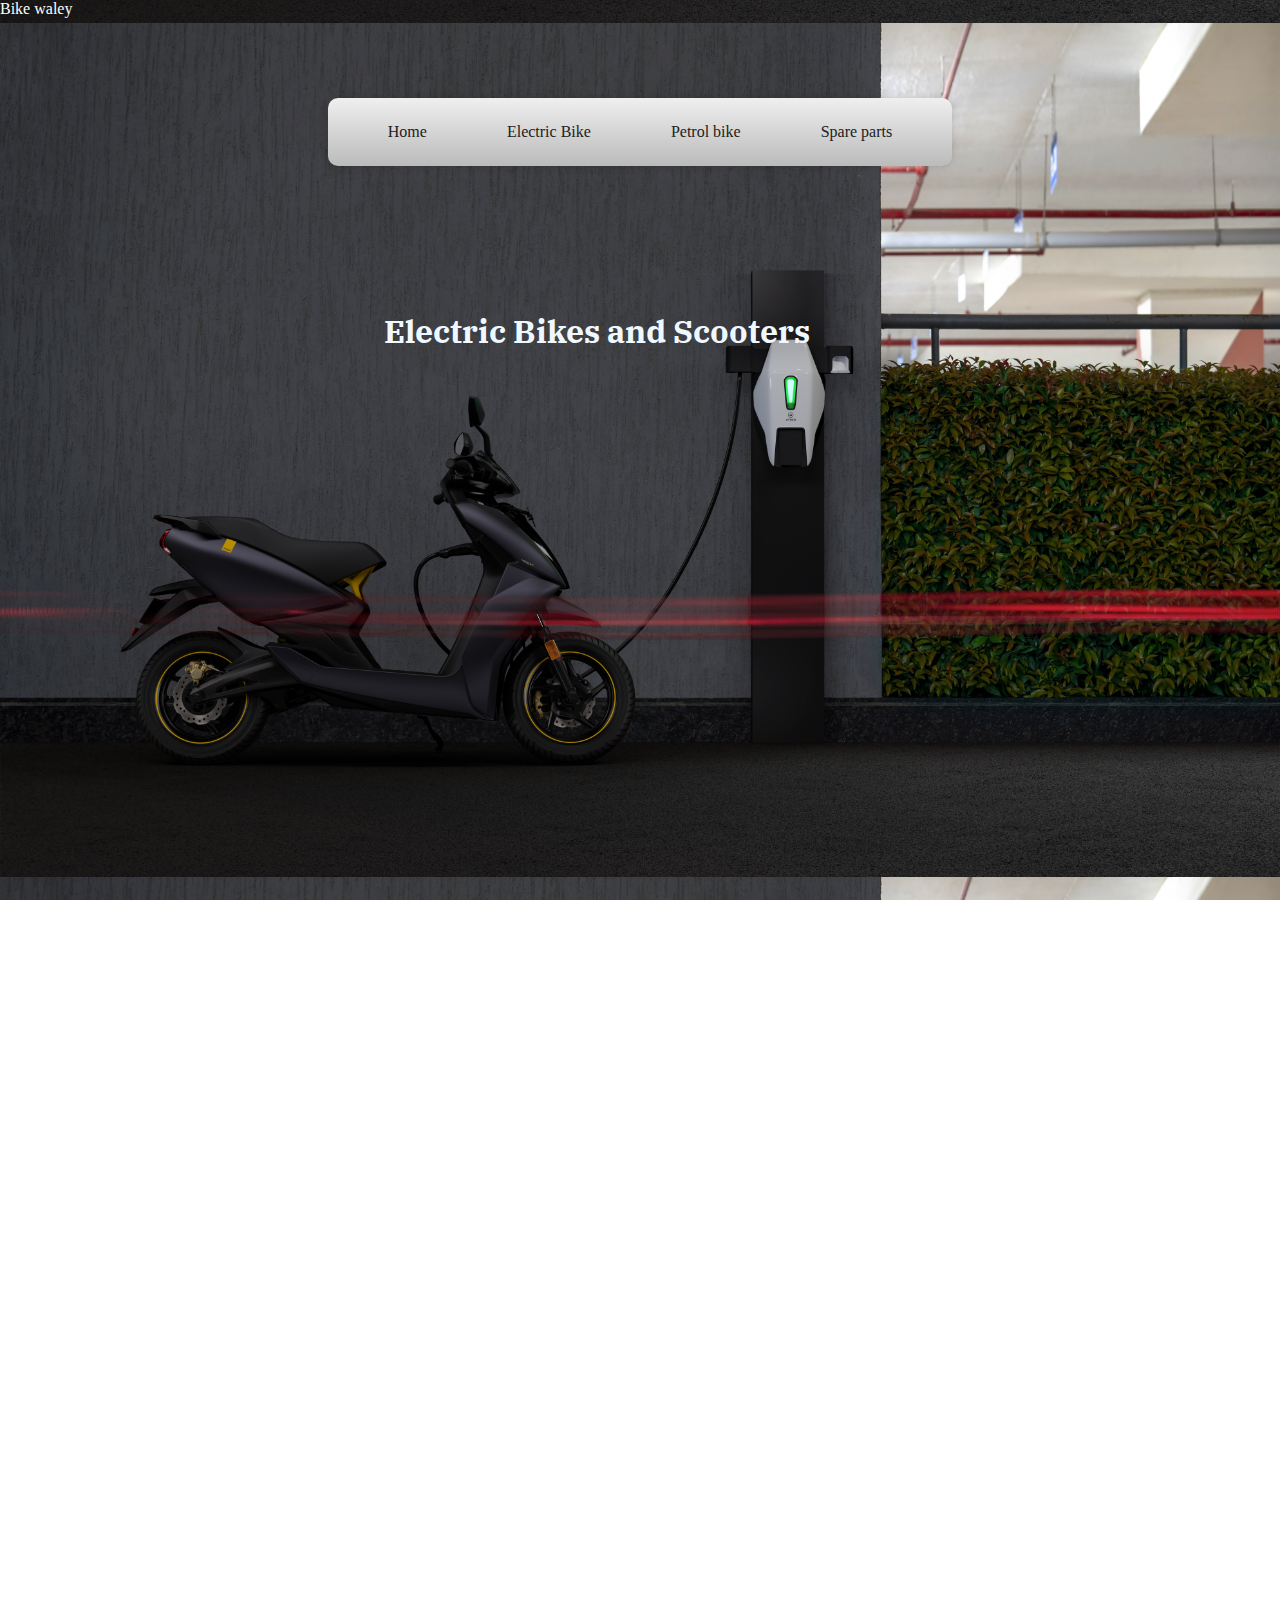
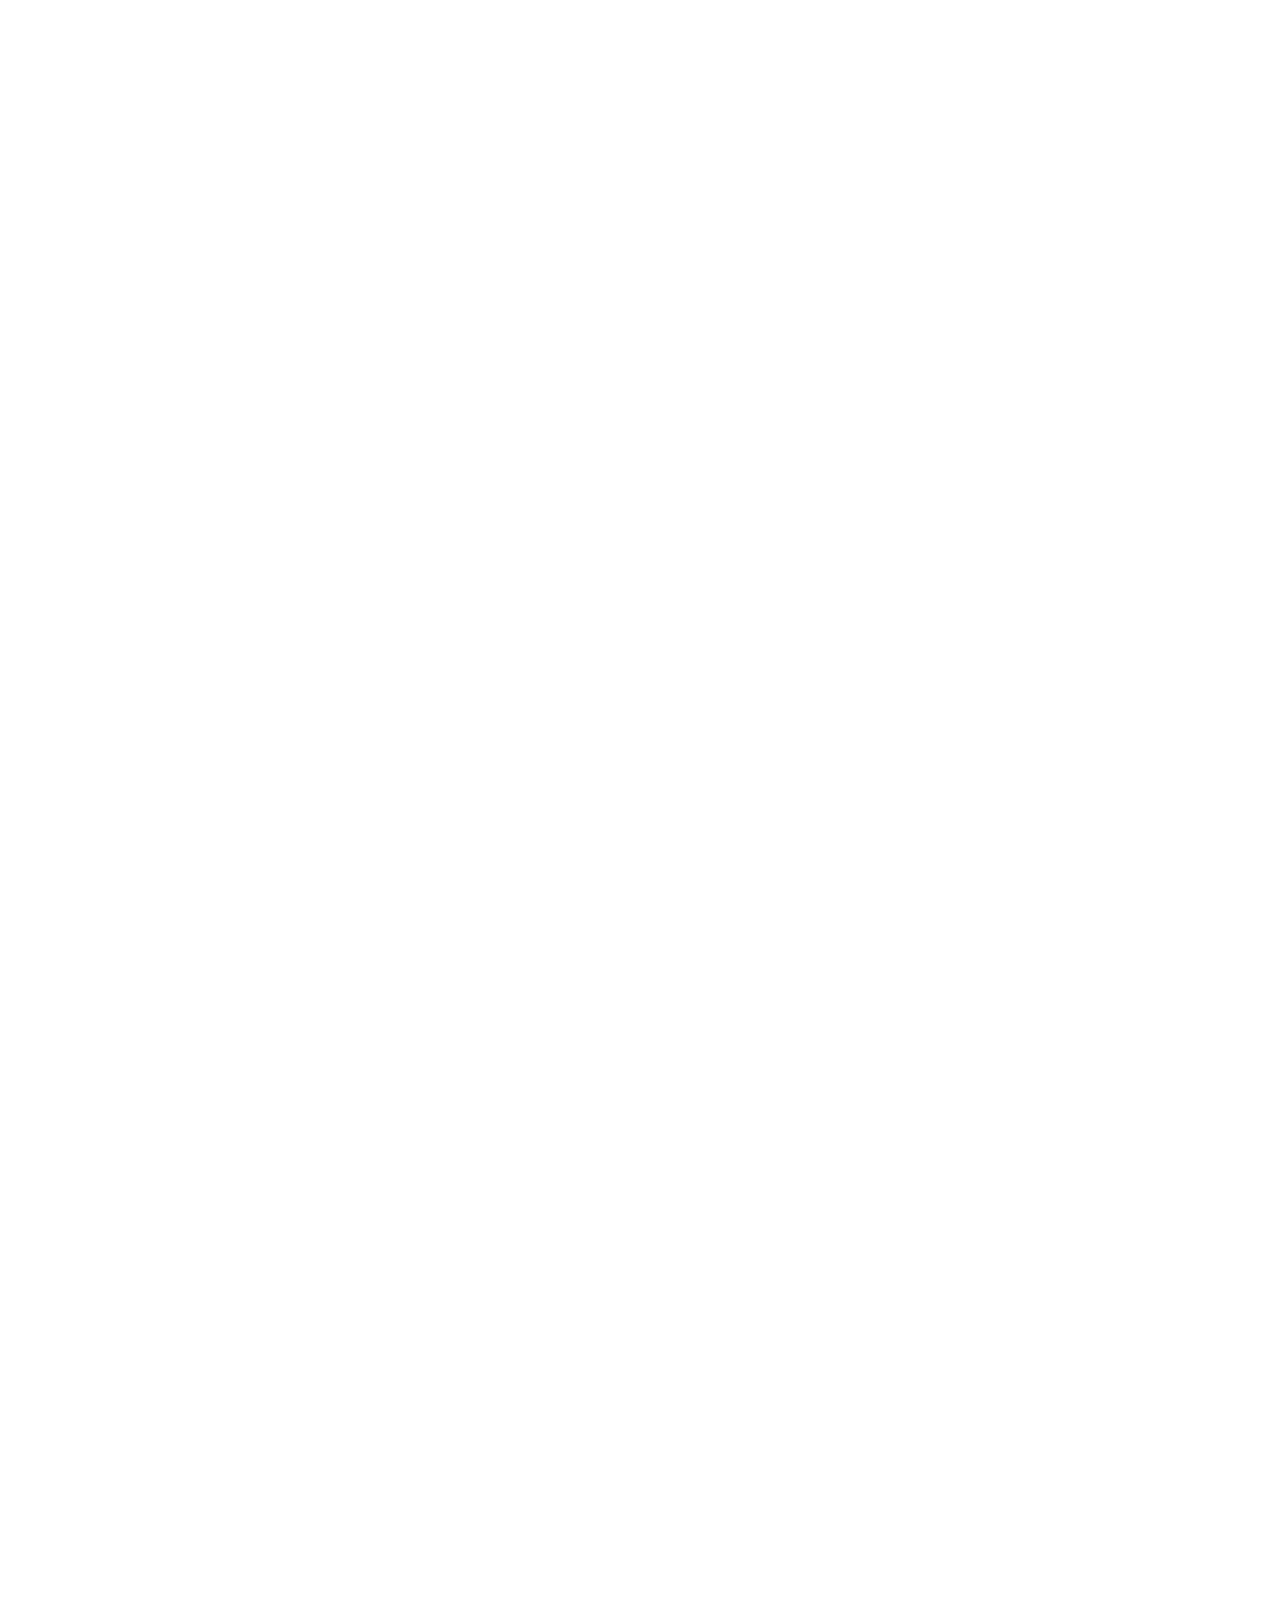
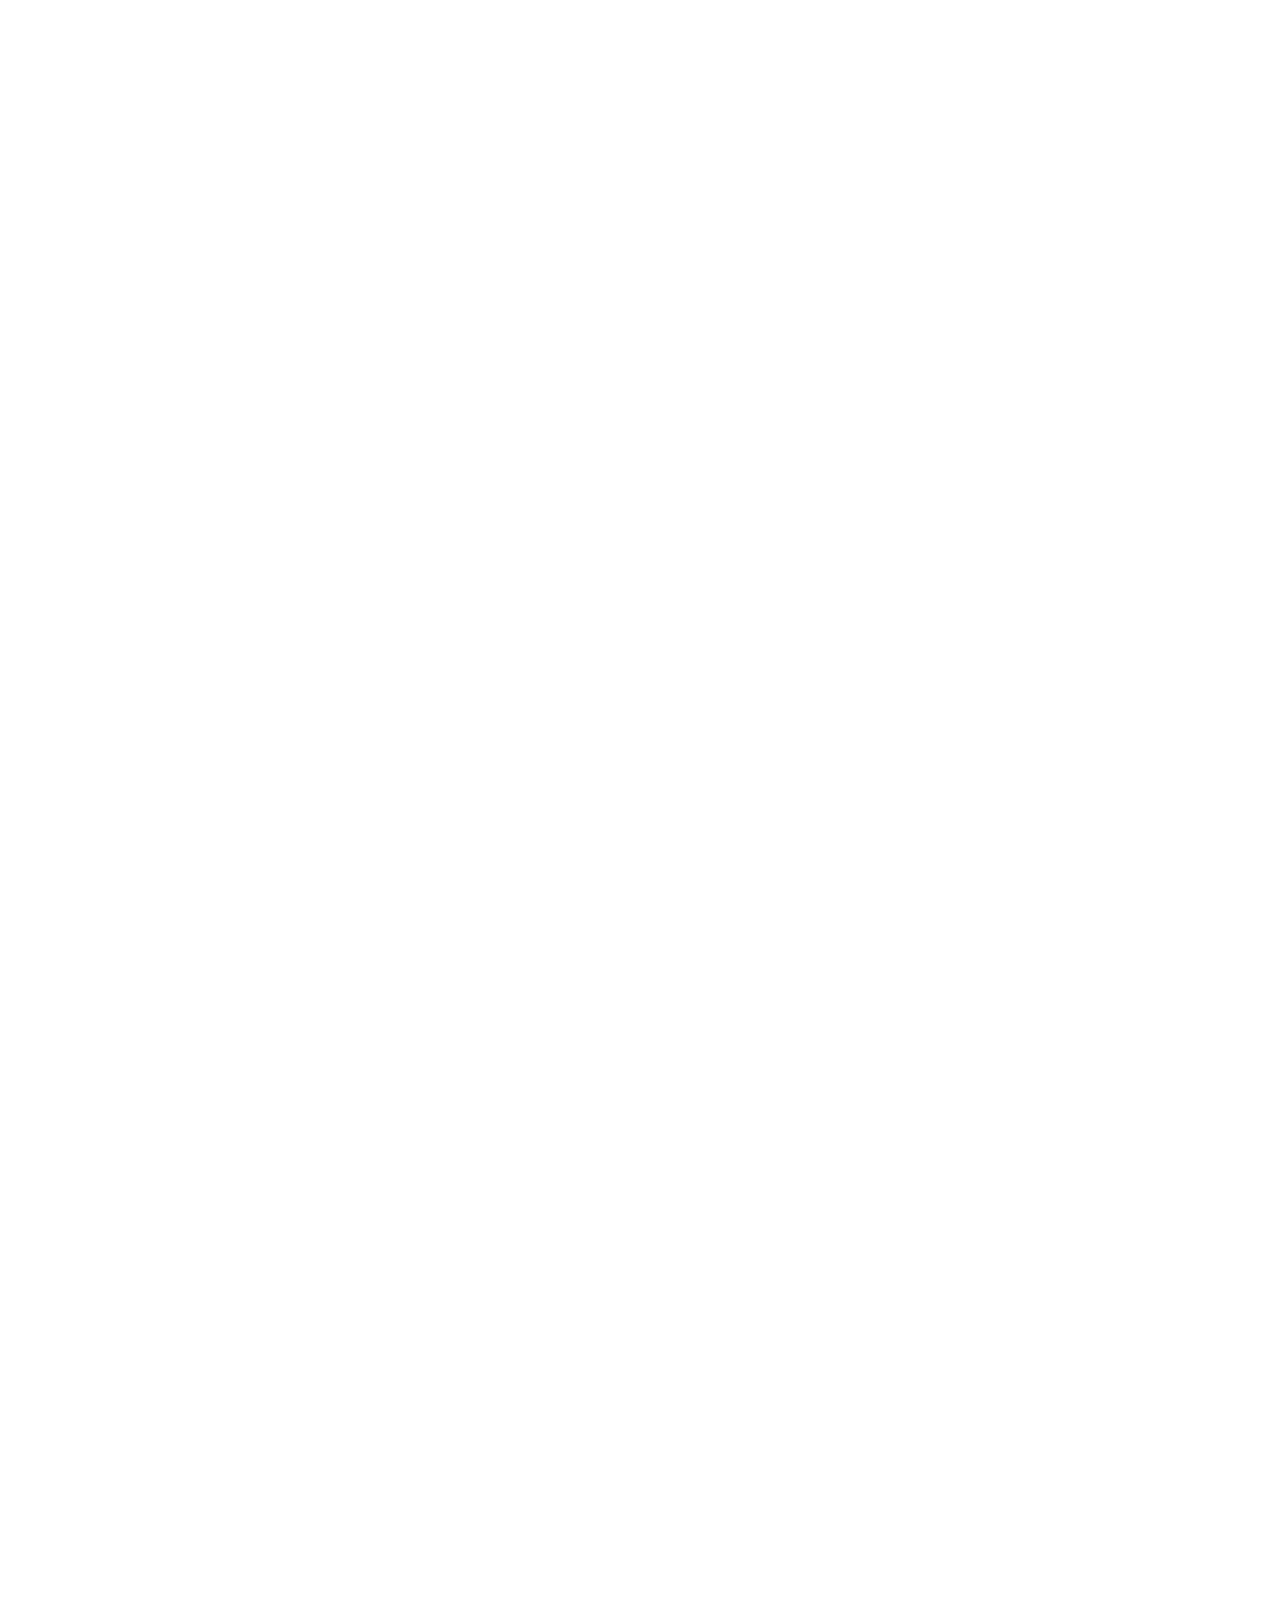
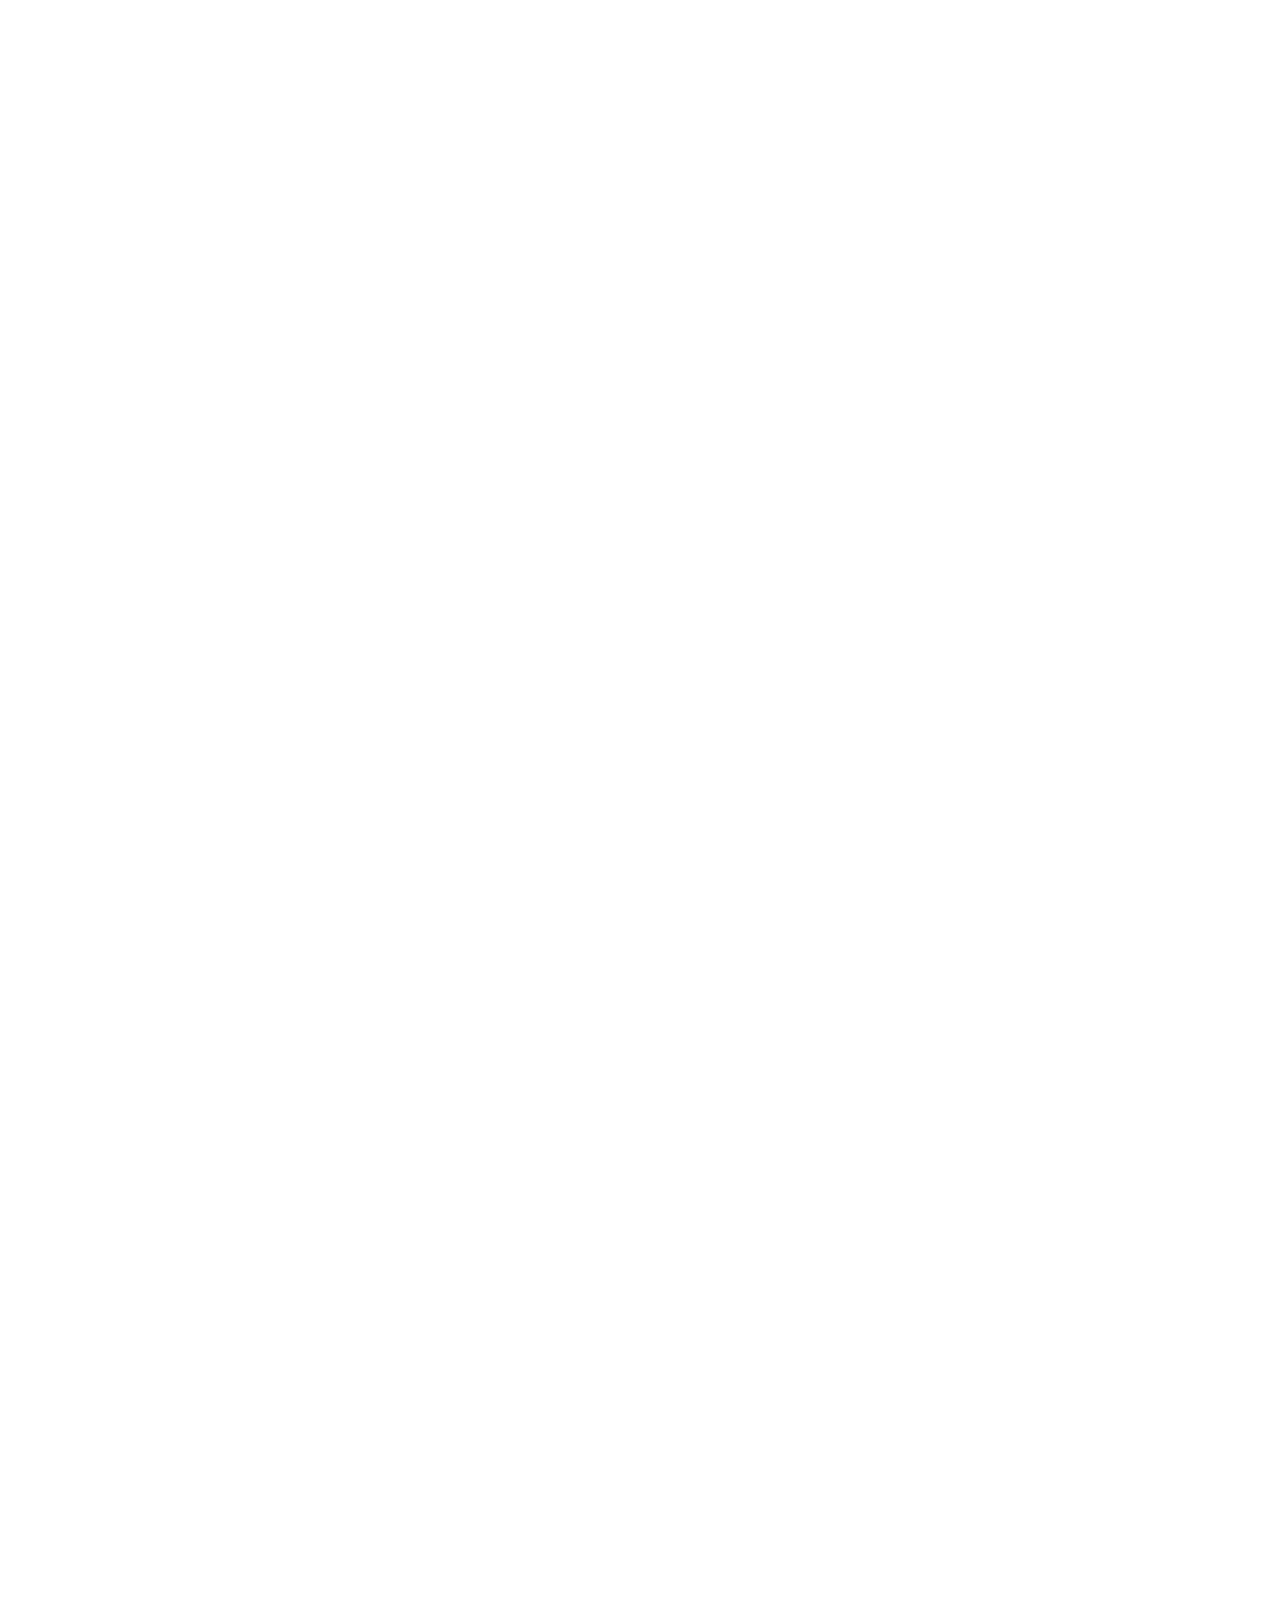
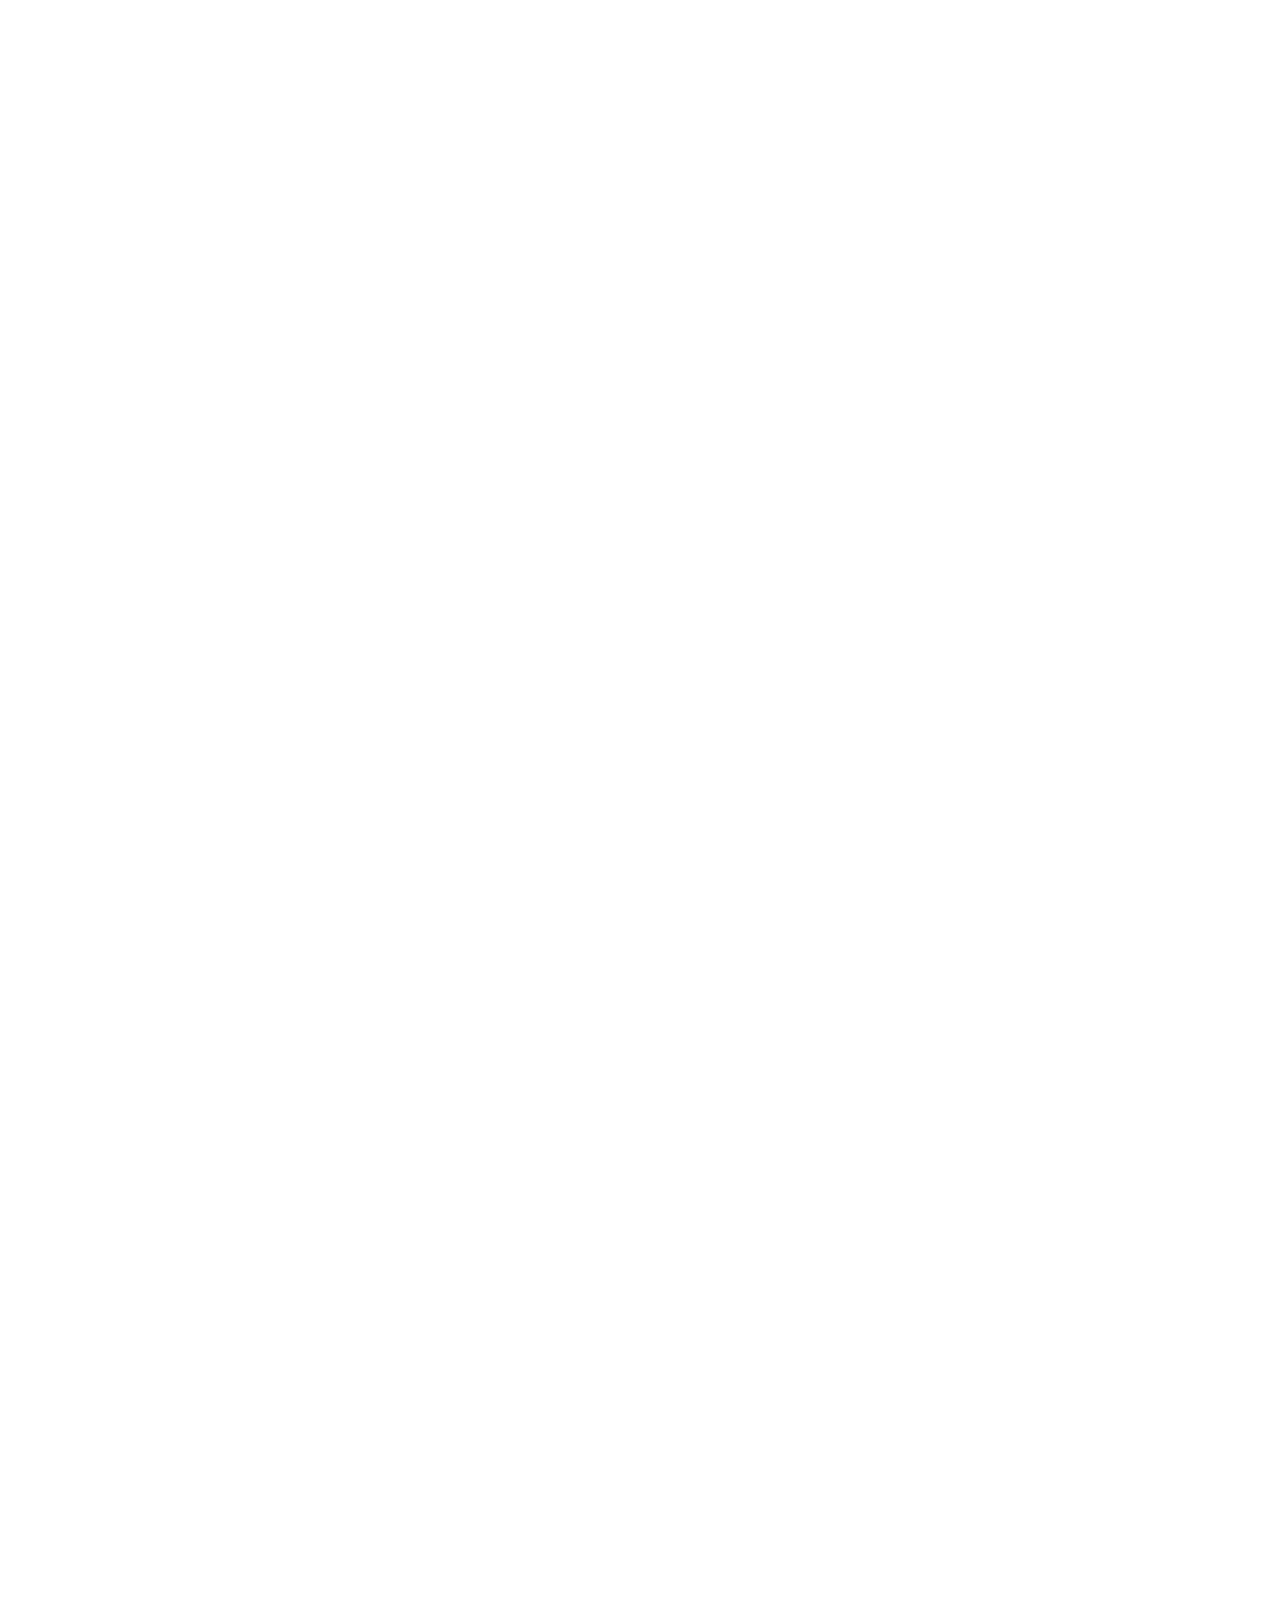
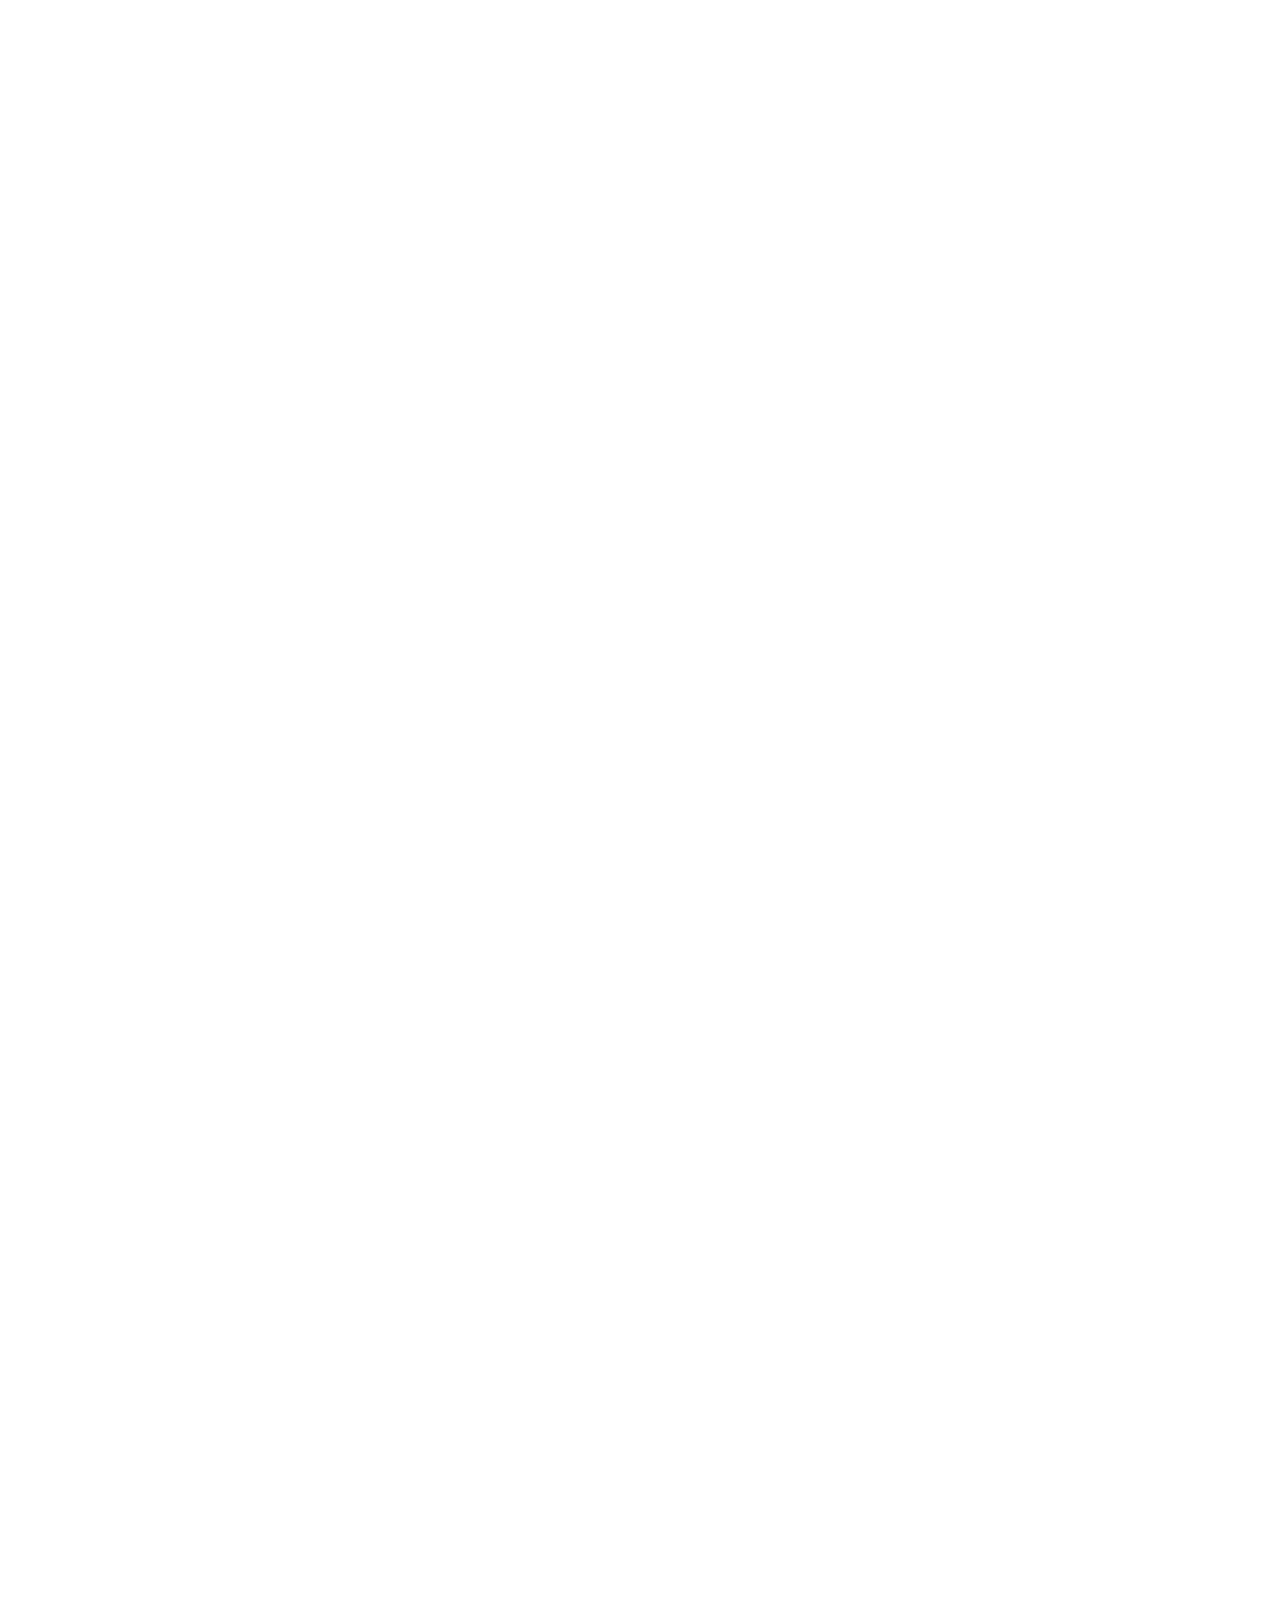
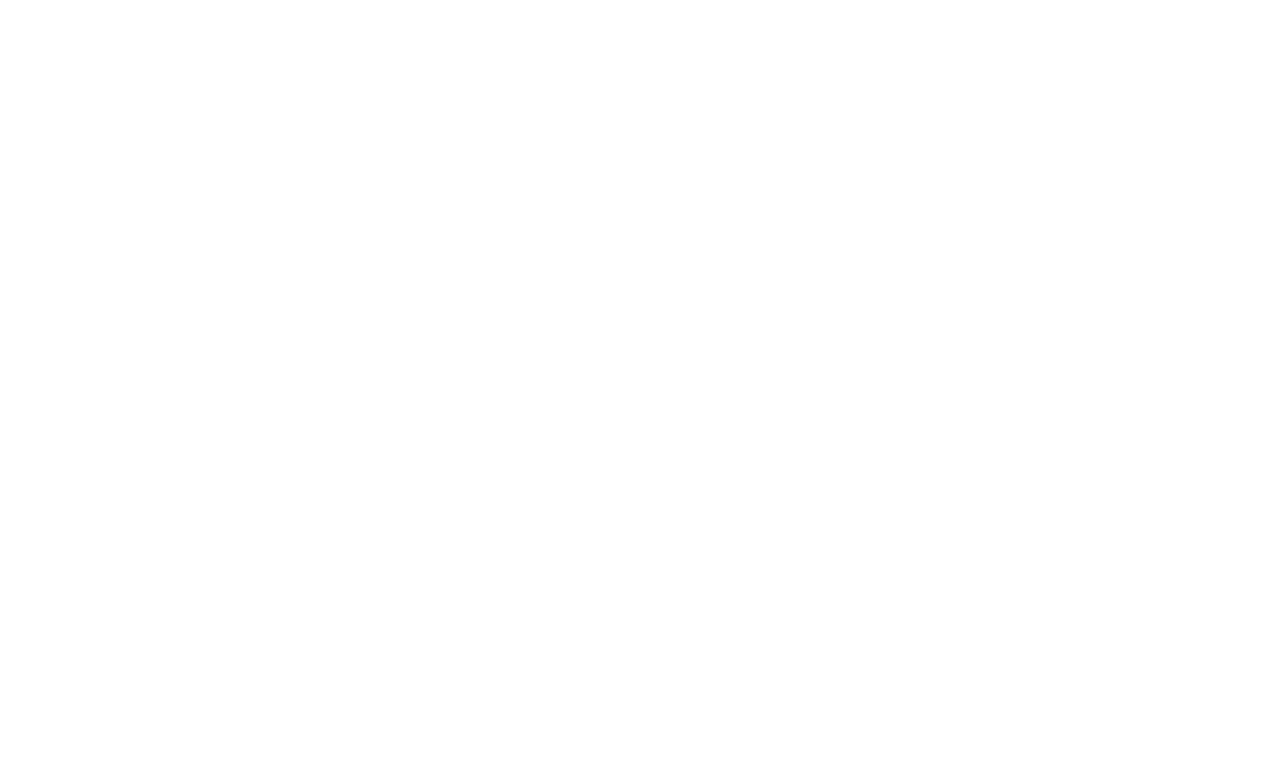
==== electric.html @ 67b65fbf "upcomming" ====
<!DOCTYPE html>
<html lag="en">
<head>
    <meta charset="UTF-8">
    <meta http-equiv="X-UA-Compatible" content="IE=edge">
    <meta name="viewport" content="width=device-width, initial-scale=1.0">
    <title>Bike waley</title>
    <!-- icon -->
    <link rel="stylesheet" href="https://cdnjs.cloudflare.com/ajax/libs/font-awesome/5.15.3/css/all.min.css" integrity="sha512-iBBXm8fW90+nuLcSKlbmrPcLa0OT92xO1BIsZ+ywDWZCvqsWgccV3gFoRBv0z+8dLJgyAHIhR35VZc2oM/gI1w==" crossorigin="anonymous" referrerpolicy="no-referrer" />
    <!-- bootstrap links -->
  <link rel="stylesheet" href="https://stackpath.bootstrapcdn.com/bootstrap/4.1.3/css/bootstrap.min.css" integrity="sha384-MCw98/SFnGE8fJT3GXwEOngsV7Zt27NXFoaoApmYm81iuXoPkFOJwJ8ERdknLPMO" crossorigin="anonymous">
  <link rel="stylesheet" href="stil.css">
  
  <!-- BootStrap Script links -->
  <script src="https://code.jquery.com/jquery-3.3.1.slim.min.js" integrity="sha384-q8i/X+965DzO0rT7abK41JStQIAqVgRVzpbzo5smXKp4YfRvH+8abtTE1Pi6jizo" crossorigin="anonymous"></script>
  <script src="https://cdnjs.cloudflare.com/ajax/libs/popper.js/1.14.3/umd/popper.min.js" integrity="sha384-ZMP7rVo3mIykV+2+9J3UJ46jBk0WLaUAdn689aCwoqbBJiSnjAK/l8WvCWPIPm49" crossorigin="anonymous"></script>
  <script src="https://stackpath.bootstrapcdn.com/bootstrap/4.1.3/js/bootstrap.min.js" integrity="sha384-ChfqqxuZUCnJSK3+MXmPNIyE6ZbWh2IMqE241rYiqJxyMiZ6OW/JmZQ5stwEULTy" crossorigin="anonymous"></script>
  
  <!-- font -->
  <link rel="preconnect" href="https://fonts.googleapis.com">
  <link rel="preconnect" href="https://fonts.gstatic.com" crossorigin>
  <link href="https://fonts.googleapis.com/css2?family=Source+Sans+Pro:wght@200;600&display=swap" rel="stylesheet">
  <link href="https://fonts.googleapis.com/css2?family=IBM+Plex+Serif:ital@1&display=swap" rel="stylesheet">
</head>
<body>
    <div class="eev">
        <nav>
          <div class="container-fluid">
          <a class="navbar-brand" style="color: white;">Bike waley<i class="fas fa-motorcycle"></i></a>
          </div>
        </nav>
    <nav class="nav2">
        <ul>
          <li><a href="index.html">Home</a></li>
          <li><a href="electric.html">Electric Bike</a>
          </li>
          <li><a href="petrol.html">Petrol bike</a>
          </li>
          <li><a href="https://www.bikeinn.com/bike/spare-parts/11227/f?gclid=Cj0KCQjw1dGJBhD4ARIsANb6Odmt-08Uvel0gPp18WJk7rlA-FTCARKxM1zsn_abWpQNOjH0HGGssiEaAhPlEALw_wcB&gclsrc=aw.ds">Spare parts</a>
          </li>
        </ul>
      </nav>
      <!-- <iframe style="margin: 5% 0 0 55%;" width="530" height="300" src="https://www.youtube.com/embed/YKzZfHmzcM8" title="YouTube video player" frameborder="0" allow="accelerometer; autoplay; clipboard-write; encrypted-media; gyroscope; picture-in-picture" allowfullscreen></iframe> -->
      <h1 style="font-family: 'IBM Plex Serif', serif;color: aliceblue;margin: 10% 30%;">Electric Bikes and Scooters</h1>
      </div>
      <div class="elec-bikes container-fluid">
        <h3 style="text-align: center; margin-top: 2%;">Electric bikes in India</h3>
        <div class="row" style="margin-bottom: 2%;">
          <div class="col-lg-3 col-sm-6 col-md-3 img-div img-div1" style="padding: 1% 1% 0 1%;">
            <img src="hero elec.jpeg" alt="loading.." style="width:100%;">
            <p>Hero Electric atria</p>
            <p>Rs. 63,700</p>
            <p>250 W | 85 km/charge | Electric</p>
            <a href="https://m.heromotocorp.com/"><button type="button" class="btn btn-outline-info">For More Details</button></a>
          </div>
          <div class="offset-lg-1 col-lg-3 col-md-3 offset-md-1 col-sm-6 img-div">
            <img src="ola elec.jpeg" alt="loading.." style="width:100%;margin-top: 2%;">
            <p>Ola s1</p>
            <p>Rs. 85,099 and goes upto Rs. 1,10,149</p>
            <p>8500 W | 121 km/charge | Electric</p>
            <a href="https://olaelectric.com/#digital-tech-intro"><button type="button" class="btn btn-outline-info">For More Details</button></a>
          </div>
          <div class="offset-lg-1 col-lg-3 offset-md-1 col-md-3 col-sm-6 img-div">
            <img src="ather elec.jpeg" alt="loading.." style="width:100%;margin-top: 2%;">
            <p>Ather 450x</p>
            <p>Rs. 1.13 L</p>
            <p>6000 W | 116 km/charge | Electric</p>
            <a href="https://www.atherenergy.com/"><button type="button" class="btn btn-outline-info">For More Details</button></a>
          </div>
          <div class="col-lg-3 col-md-3 col-sm-6 img-div img-div1 img-div2" style="padding: 1% 1% 0 1%;margin-top: 3%;">
            <img src="evolt elec.jpeg" alt="loading.." style="width:100%;">
            <p>Evolt polo</p>
            <p>Rs. 44,499 - 54,499</p>
            <p>250 W | 60-65 km/charge | Electric</p>
            <a href="https://evolt360.com/"><button type="button" class="btn btn-outline-info">For More Details</button></a>
          </div>
          <div class="offset-lg-1 col-lg-3 col-md-3 offset-md-1 col-sm-6 img-div" style="padding-top: 3%;margin-top: 3%;">
            <img src="revolt elec.jpeg" alt="loading.." style="width:100%;margin-top: 2%;">
            <p>Revolt RV400</p>
            <p>Rs. 90,799</p>
            <p>3000 W | 140 km/charge | Electric</p>
            <a href="https://www.revoltmotors.com/"><button type="button" class="btn btn-outline-info">For More Details</button></a>
          </div>
          <div class="offset-lg-1 col-lg-3 col-md-3 offset-md-1 col-sm-6 img-div" style="padding-top: 3%;margin-top: 3%;">
            <img src="okinawa elec.jpeg" alt="loading.." style="width:100%;margin-top: 2%;">
            <p>okinawa Praise</p>
            <p>Rs. 71,490 - 74,880</p>
            <p>1000 W | 200 km/charge | Electric</p>
            <a href="https://okinawascooters.com/"><button type="button" class="btn btn-outline-info">For More Details</button></a>
          </div>
          <div class="col-lg-3 col-sm-6 col-md-3 img-div img-div1" style="padding: 1% 1% 0 1%;margin-top: 3%;">
            <img src="ampere elec.jpeg" alt="loading.." style="width:100%;">
            <p>Ampere v48</p>
            <p>Rs. 40,000</p>
            <p>250 W | 50 km/charge | Electric</p>
            <a href="https://amperevehicles.com/"><button type="button" class="btn btn-outline-info">For More Details</button></a>
          </div>
          <div class="offset-lg-1 col-lg-3 col-md-3 offset-md-1 col-sm-6 img-div" style="padding-top: 3%;margin-top: 3%;">
            <img src="ultraviolet elec.jpeg" alt="loading.." style="width:100%;margin-top: 2%;">
            <p>ultraviolette f77</p>
            <p>Rs. 3,00,000</p>
            <p>25000 W | 130-150 km/charge | Electric</p>
            <a href="https://www.ultraviolette.com/f77.html"><button type="button" class="btn btn-outline-info">For More Details</button></a>
          </div>
          <div class="offset-lg-1 col-lg-3 col-md-3 offset-md-1 col-sm-6 img-div" style="padding-top: 3%;margin-top: 3%;">
            <img src="pure elec.jpeg" alt="loading.." style="width:100%;margin-top: 2%;">
            <p>Pure ev epluto</p>
            <p>Rs. 83,000</p>
            <p>2200 W | 90-120 km/charge | Electric</p>
            <a href="https://pureev.in/?gclid=CjwKCAjw-ZCKBhBkEiwAM4qfFy-ov9gKBn-hVZ7jzNU7zyR15JZfMKX39EAVihAIUC5kUHn0mhL-8xoCw00QAvD_BwE"><button type="button" class="btn btn-outline-info">For More Details</button></a>
          </div>
        </div>
      </div>
</body>
---- stil.css ----
/* home */
section ul li{
  list-style: none;
  display: inline-flex;
  padding: 8px 20px;
  letter-spacing: 1px;
  cursor: pointer;
  background: #e9e7e7;
  margin-bottom: 1%;
}
section ul li.active
{
  background: rgb(121, 121, 245);
  color: #efefef
  ;
}
.brand1{
    text-align: center;
    padding: 5%;
    margin-top: 20%;
    margin-left: 20%;
}
.b1{
  background-image: linear-gradient(
    rgba(0, 0, 0, 0.8),
    rgba(0, 0, 0, 0.10)
),url("img_bac.jpg");
    background-size: 100%;
    background-repeat: no-repeat;
    padding-bottom: 8%;
}
.bike-image{
    width:30%;
    position: relative;
    margin-left: 35%;
}

  /* .nav2 ul ul {
    background: #4b545f;
    position: absolute;
  } */
.nav2 {
    margin: 30px auto; 
    text-align: center;
  }
  
  /* .nav2 ul ul {
    display: none;
  } */
  
    /* .nav2 ul li:hover > ul {
      display: block;
    } */
  
  
  .nav2 ul {
    background: #efefef; 
    background: linear-gradient(top, #efefef 0%, #bbbbbb 100%);  
    background: -moz-linear-gradient(top, #efefef 0%, #bbbbbb 100%); 
    background: -webkit-linear-gradient(top, #efefef 0%,#bbbbbb 100%); 
    box-shadow: 0px 0px 9px rgba(0,0,0,0.15);
    padding: 0 20px;
    border-radius: 10px;  
    list-style: none;
    position: relative;
    display: inline-table;
  }
        .nav2 ul li {
        float: left;
        }
      .nav2 ul li:hover {
        background: #4b545f;
        background: linear-gradient(top, #4f5964 0%, #5f6975 40%);
        background: -moz-linear-gradient(top, #4f5964 0%, #5f6975 40%);
        background: -webkit-linear-gradient(top, #4f5964 0%,#5f6975 40%);
      }
       .nav2 ul li:hover a {
          color: #fff;
        }
      
       .nav2 ul li a {
        display: block; padding: 25px 40px;
        color: #222121; 
        text-decoration: none;
      }
      /*  
      
    .nav2 ul ul {
      background: #4b545f; border-radius: 0px; padding: 0;
      position: absolute; top: 100%;
    } */
   /* (A) FIXED WRAPPER */
.hwrap {
  margin-top: 3%;
  overflow: hidden; /* HIDE SCROLL BAR */
  background: rgba(220, 236, 236, 0.322);
}
 
/* (B) MOVING TICKER WRAPPER */
.hmove { display: flex; }

/* (C) ITEMS - INTO A LONG HORIZONTAL ROW */
.hitem {
  flex-shrink: 0;
  width: 100%;
  box-sizing: border-box;
  padding: 10px;
  text-align: center;
}
 
/* (D) ANIMATION - MOVE ITEMS FROM RIGHT TO LEFT */
/* 4 ITEMS -400%, CHANGE THIS IF YOU ADD/REMOVE ITEMS */
@keyframes tickerh {
  0% { transform: translate3d(100%, 0, 0); }
  100% { transform: translate3d(-100%, 0, 0); }
}
.hmove { animation: tickerh linear 15s infinite; }
.hmove:hover { animation-play-state: paused; }   
@media(max-width:621px) and (min-width:320px){
  .b1{
    background-image: linear-gradient(
    rgba(0, 0, 0, 0.8),
    rgba(0, 0, 0, 0.10)
),url("mobile_view.jpg");
    background-size: cover;
    background-repeat: no-repeat;
  }
}
@media(max-width:430px) and (min-width:370px){
  .b1{
    background-image: linear-gradient(
    rgba(0, 0, 0, 0.8),
    rgba(0, 0, 0, 0.10)
),url("mobile_view.jpg");
    background-size: cover;
    background-repeat: no-repeat;
    background-position: 50%;
  }
}
@media(max-width:370px) and (min-width:380px){
  .b1{
    background-image: linear-gradient(
    rgba(0, 0, 0, 0.8),
    rgba(0, 0, 0, 0.10)
),url("mobile_view.jpg");
    background-size: cover;
    background-repeat: no-repeat;
    background-position: 70%;
  }
}
.slogan {
  background: #f7937ab7;
  width: 300px;
  height: 300px;
  border-radius: 50%;
  display: flex;
  align-items: center;
  text-align: center;
  font-family: 'Style Script', cursive;
  margin-left: 38%;
}
.brand_cont
{
  margin-top: 5%;
  margin-left: 5%;
  margin-right: 5%;
  border-radius: 10px;
  overflow: hidden;
}
.div_back{
  padding-top: 1%;
}
.brand{
  margin-top: -6%;
  margin-left: -6%;
}
.brandi{
  background-color: white;
  margin-left: 3%;
  border-radius: 10px;
  margin-bottom: 3%;
  width: 45%;
}
/* .lazy{
  margin-left: 25px;
}
.lazy1{
  margin-left: 35px;
}*/
.lazy2{
  margin-left: -35px;
}
/*
@media(max-width:548px){
  .lazy2{
    margin-left: 140px;
  }
}  */
@media(max-width:430px){
  .slogan{
    display: none;
  }
  .hwrap{
    display: none;
  }
  .active{
    margin-left:8%;
  }
  .foot div{
    text-align: center;
    padding-bottom: 2%;
  }
  .insure{
    margin-left: -5%;
  }
  .nav2 ul{
    background: -webkit-linear-gradient(top, #efefefa9 0%,#bbbbbba9 100%);
  }
  .car1{
    margin-left: -9%;
  }
  .car2{
    margin-left: -18%;
  }
  .car4{
    margin-left: -9%;
  }
  .img-div{
    margin-top: 5%;
  }
  .pet-align{
    margin-top: 3%;
    position: relative;
  }
}
/* .upbikes div{
  background-color: #f0f1ea91;
} */
.upbikes ul li{
  margin-left: 3%;
  padding-bottom: 1.5%;
}
.upbikes div{
  background-image:linear-gradient(  rgba(0, 0, 0, 0.8),
  rgba(0, 0, 0, 0.10)),url("key.jpeg") ;
  background-repeat: no-repeat;
  background-size:100%;
  align-items: center;
}
html,body
{
    width: 100%;
    height: 100%;
    margin: 0px;
    padding: 0px;
    overflow-x: hidden; 
}
@media(max-width:769px){
.eeve{
  margin-left: -20%;
}
.car6{
  margin-top: -85%;
  margin-left: 120%;
}
.emi{
  background-size: cover;
}
.upbikes div{
  background-size: auto;
}
.img-div2{
  margin-left: 3%;
}
.slogan{
  display: none;
}
}
.grad{
  background-color: #f0efef69;
}
.emii{
  background-image:linear-gradient(  rgba(0, 0, 0, 0.8),
  rgba(0, 0, 0, 0.10)),url("emi.jpg") ;
  background-repeat: no-repeat;
  background-size: 100%;
  margin-top: 3%;
}
.emi p{
  padding: 20% 0;
  text-align: center;
  margin-top: 15%;
  font-family: 'Kaisei HarunoUmi', serif;
  font-family: 'Noto Serif', serif;
  font-size: 150%;
  color: rgb(255, 255, 255);
}
.insure{
  width: 120%;
  margin-top: 10%;
}
.warrenty{
  /* background-image:linear-gradient(  rgba(70, 69, 69, 0.8),
  rgba(185, 184, 184, 0.1)),url("Warrenty.jpeg") ; */
  background-image: url("Warrenty.jpeg");
  background-repeat: no-repeat;
  background-size: 100%;
  margin-top: 3%;
}
.reg{
  /* background-image:linear-gradient(  rgba(70, 69, 69, 0.8),
  rgba(247, 240, 240, 0)),url("Registration.jpeg") ; */
  background-image: url("Registration.jpeg");
  background-repeat: no-repeat;
  background-size: 100%;
  margin-top: 3%;
}
@media(max-width:320px){
  .grad{
    margin-right: 5%;
  }
}
/* /home */
/* ev */
.eev{
background-image:url("ev_bac.jpg");
background-size:100%;
height: 100%;
display:block;
background-position: 60%;
padding:0 !important;
margin:0;
}
.eev .nav2{
  margin-top: 5%;
}
.elec-bikes{
  margin: 5% 0;
  border-top: #0f0f0f2a 1px solid;
  border-bottom: #0f0f0f2a 1px solid;
}
.img-div{
  border: rgba(0, 0, 0, 0.13) 1px solid;
}
.img-div1{
  margin-left: 3%;
  padding: 3% 0;
}
@media(max-width:430px){
  .eev{
    background-image:linear-gradient(  rgba(0, 0, 0, 0.8),
  rgba(0, 0, 0, 0.10)),url("electric_bac.jpg") ;
    background-size: cover;
    background-repeat: no-repeat;
  }
}
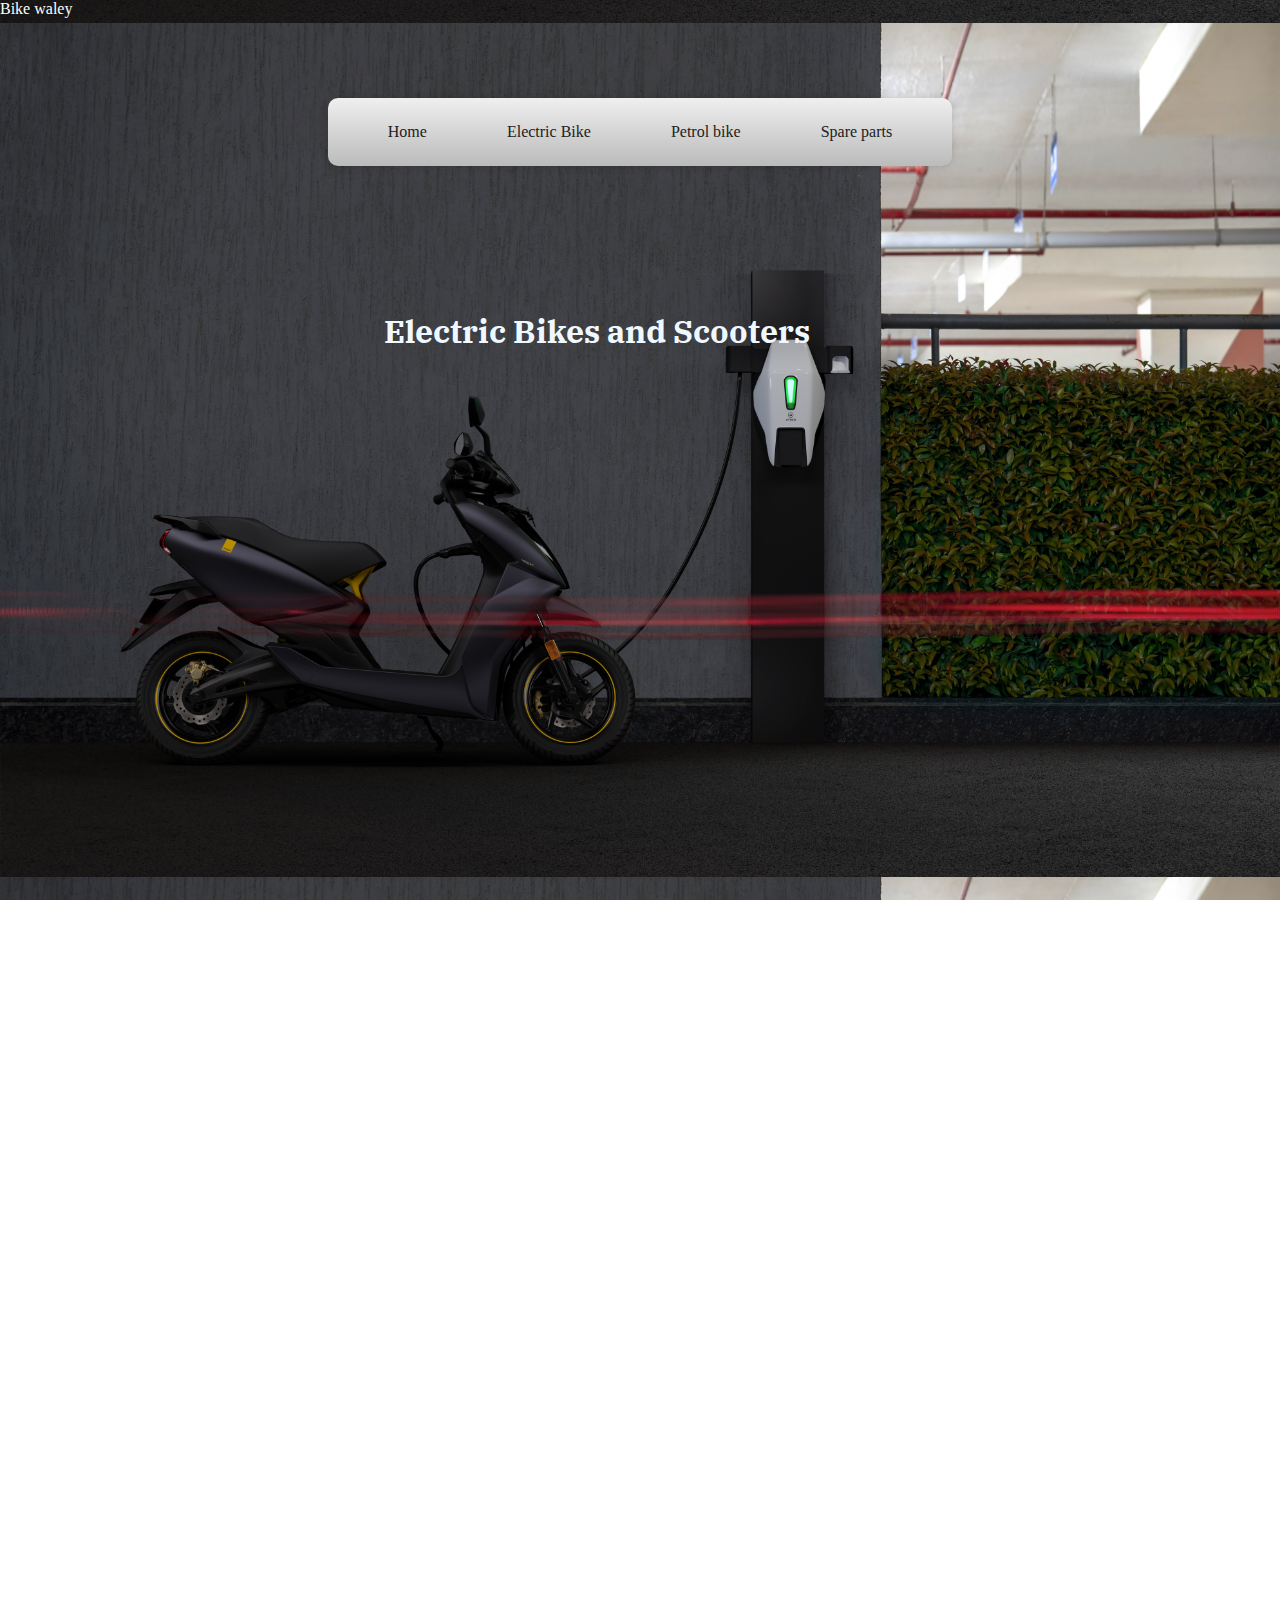
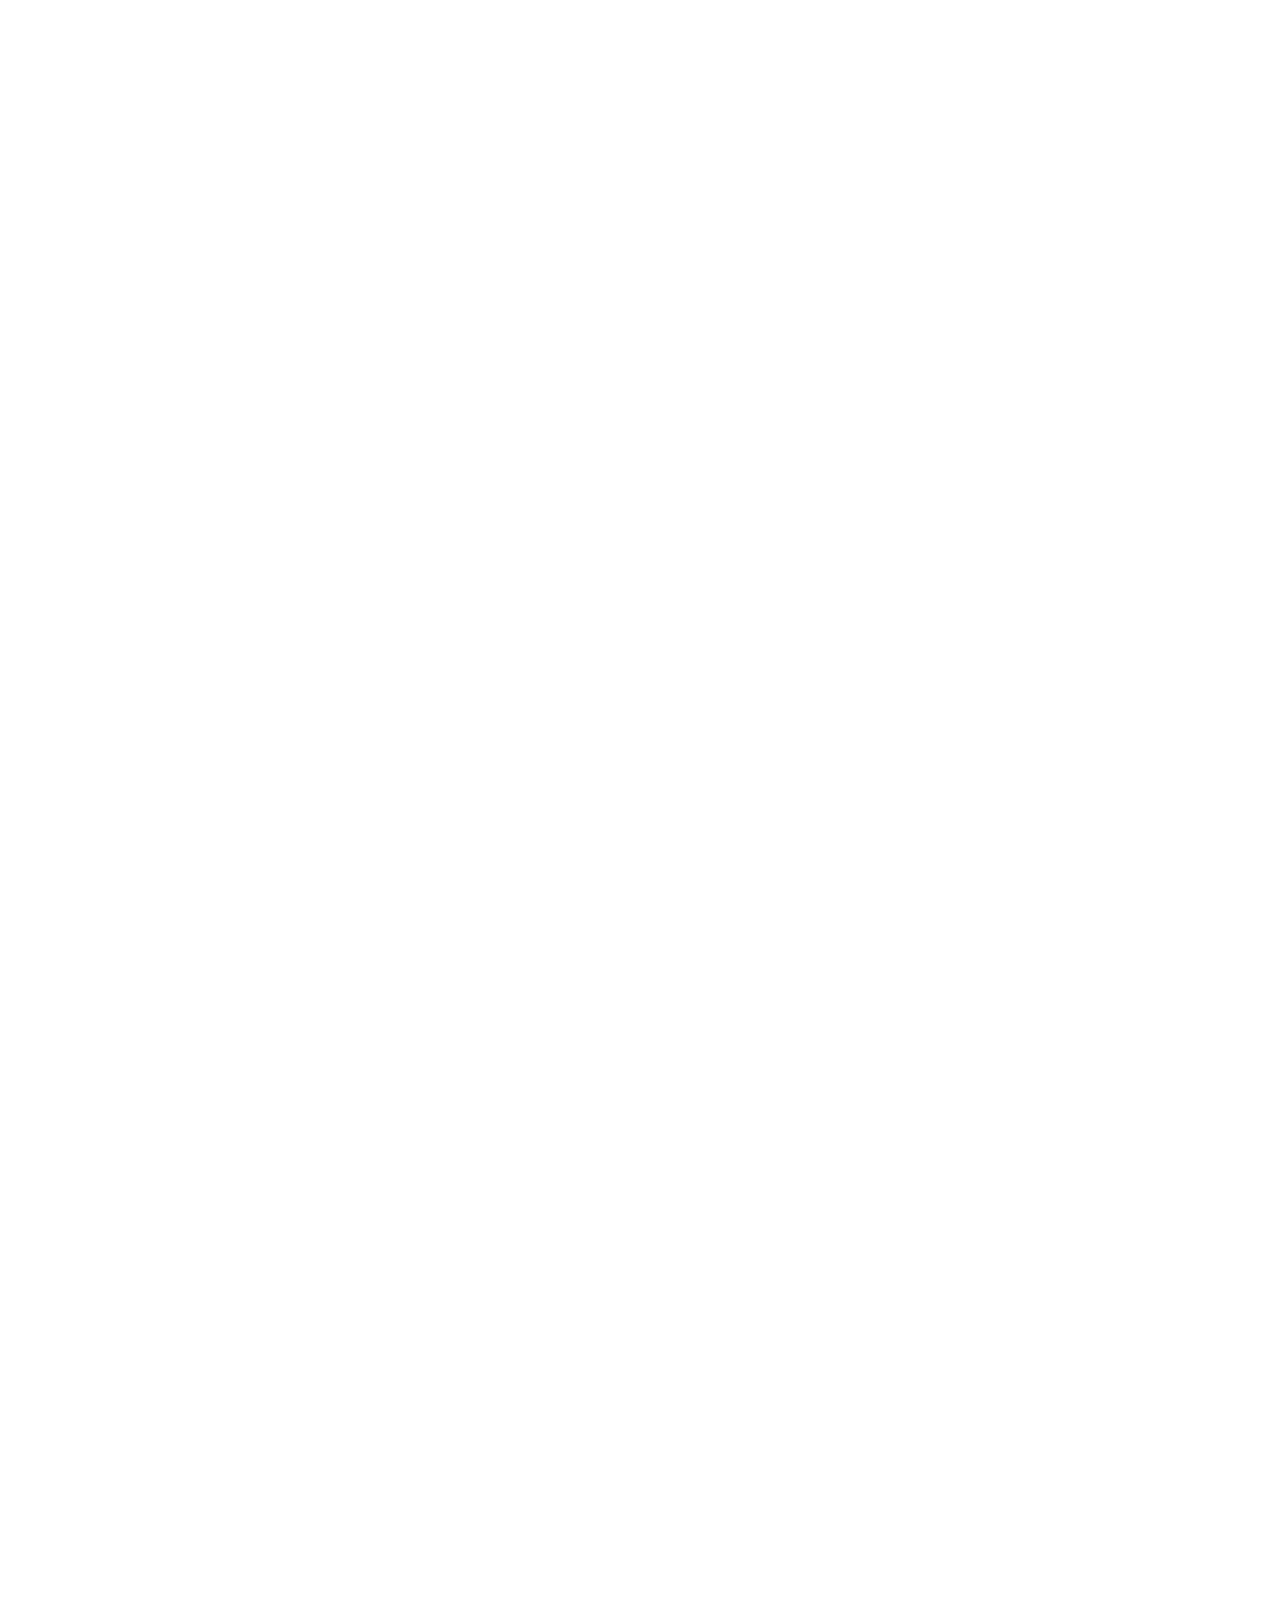
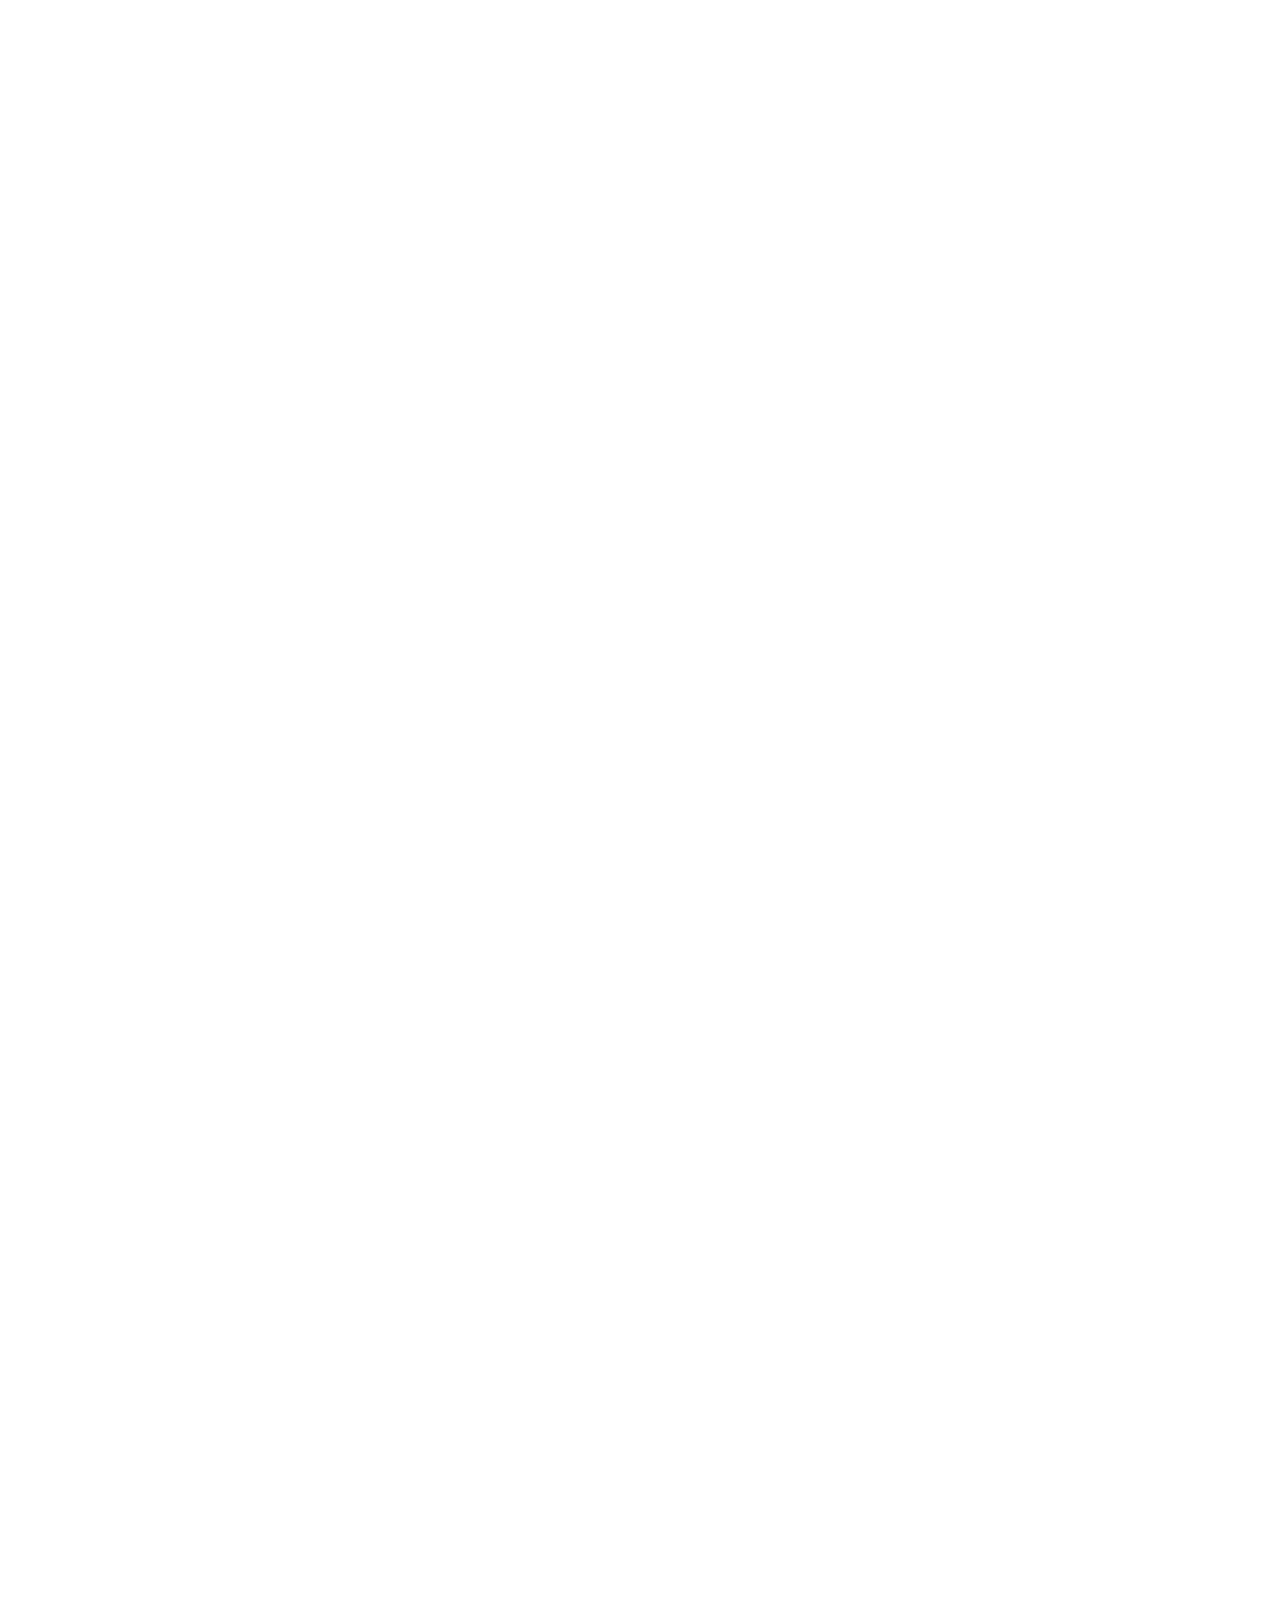
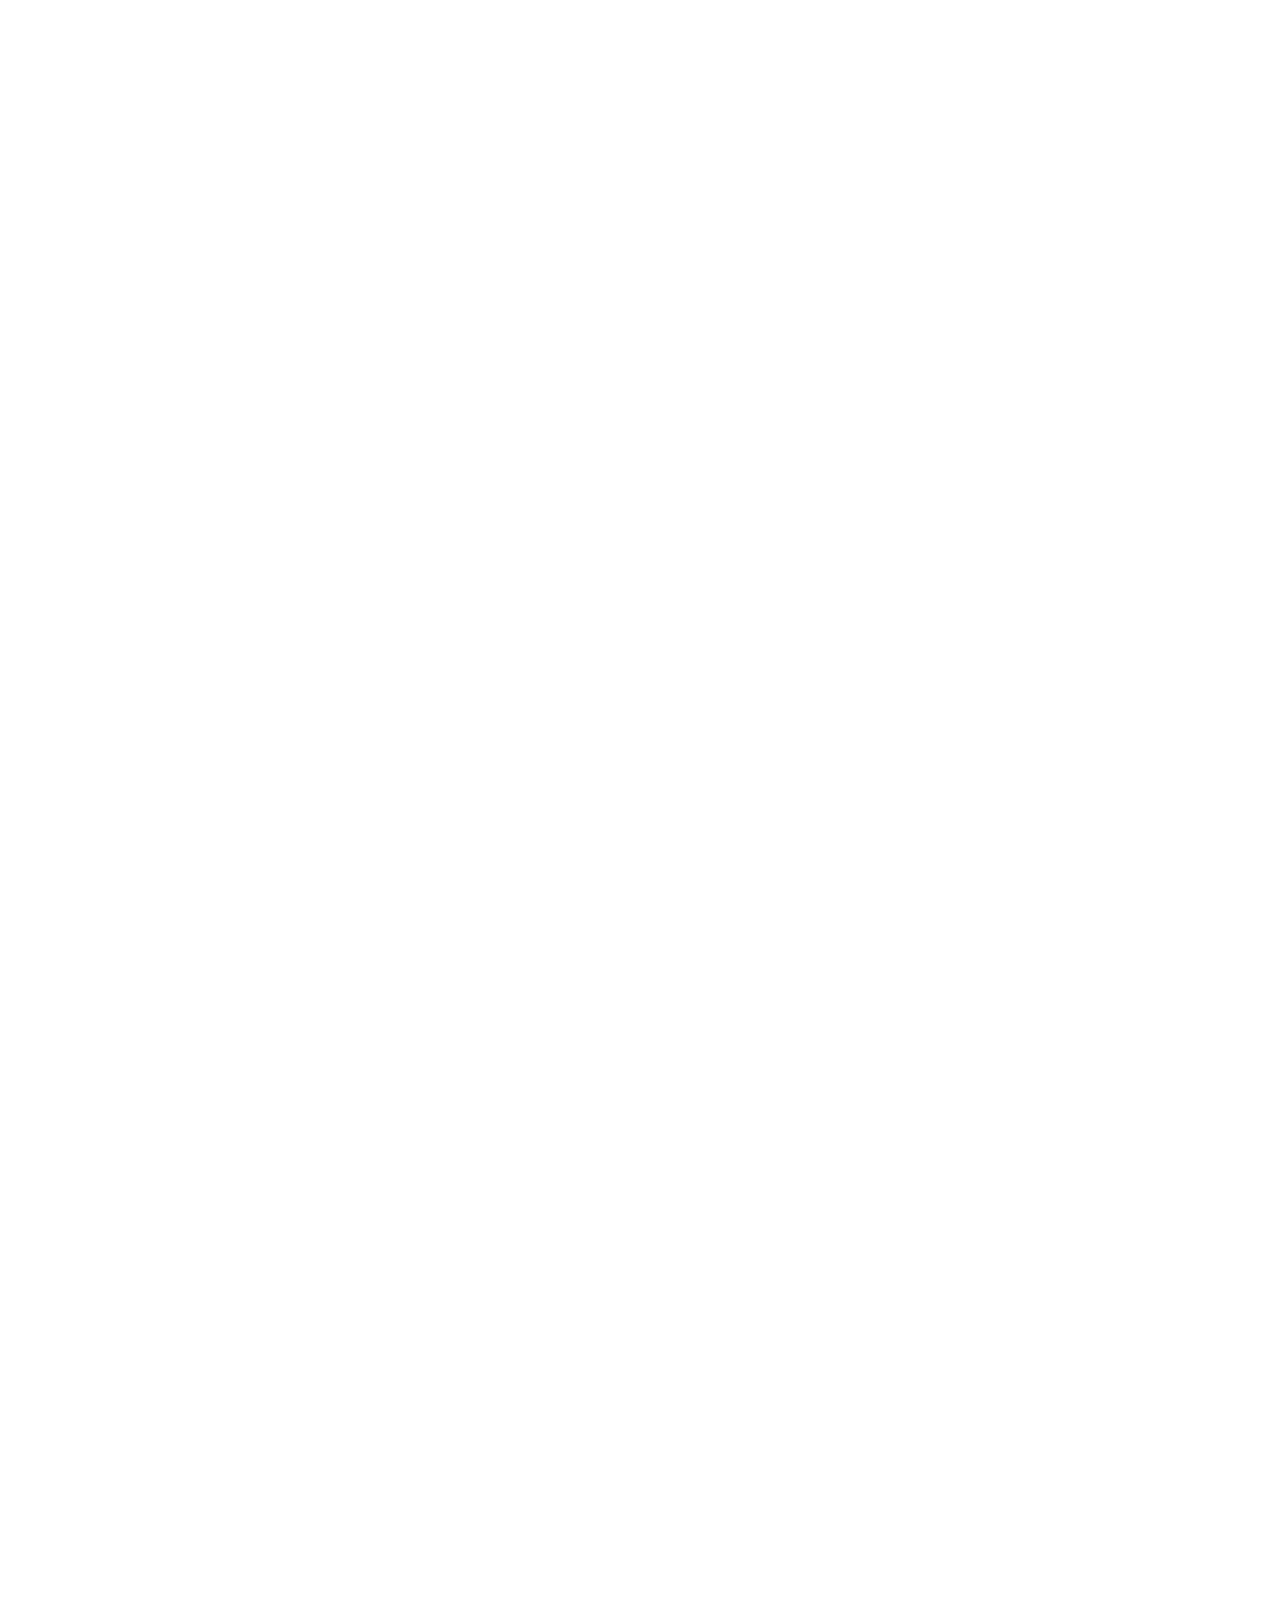
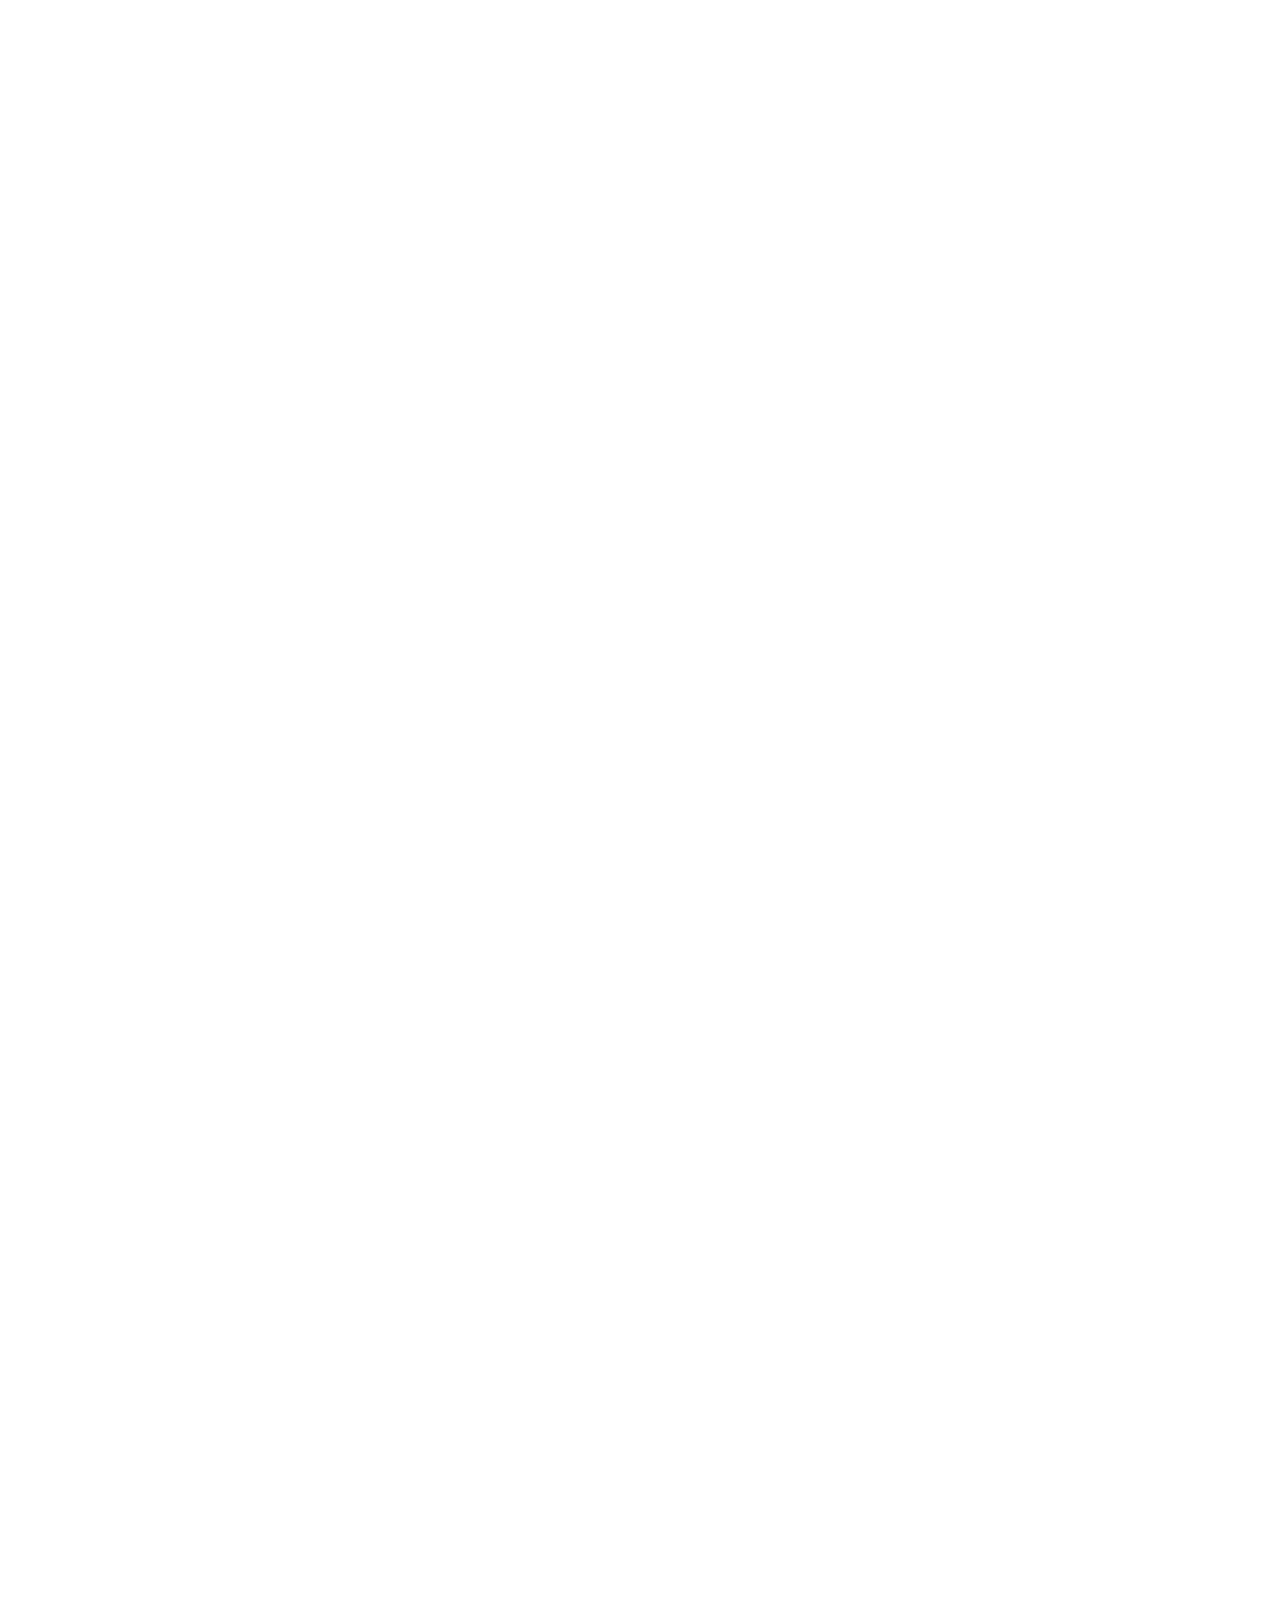
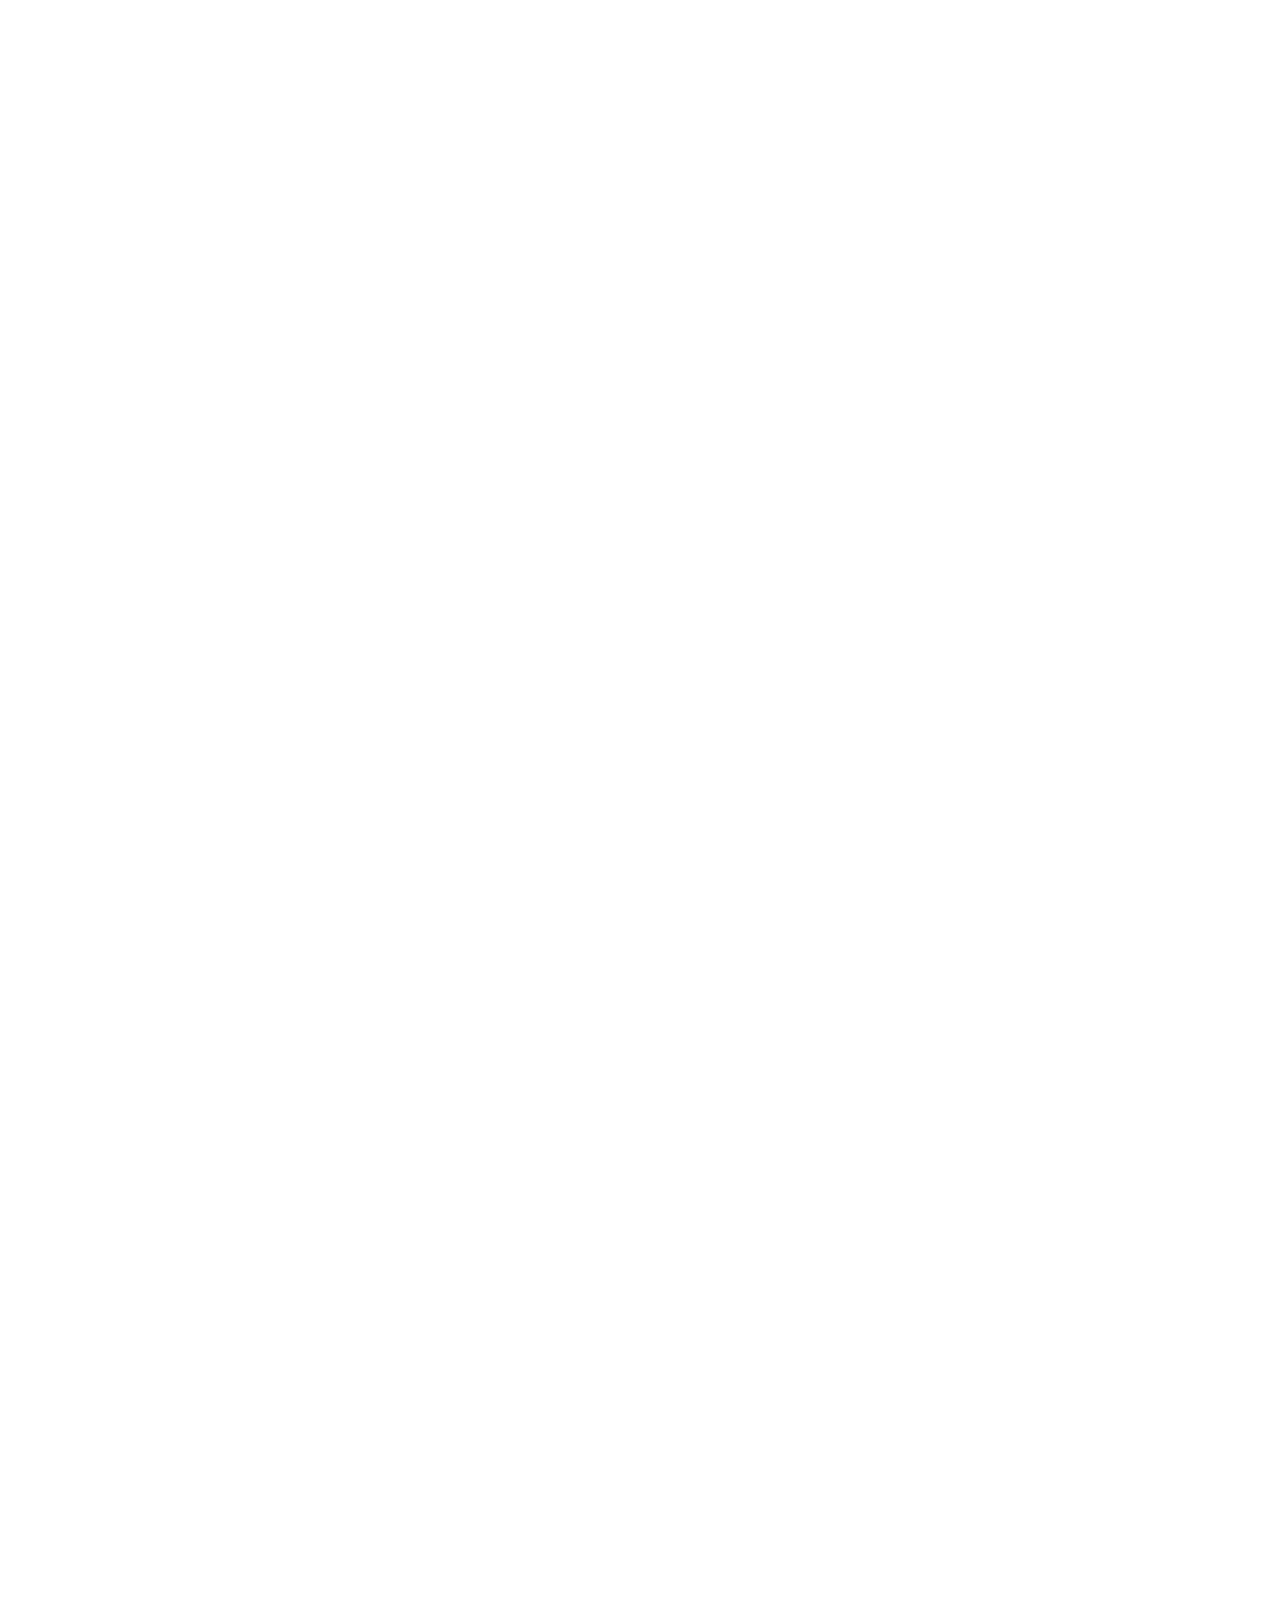
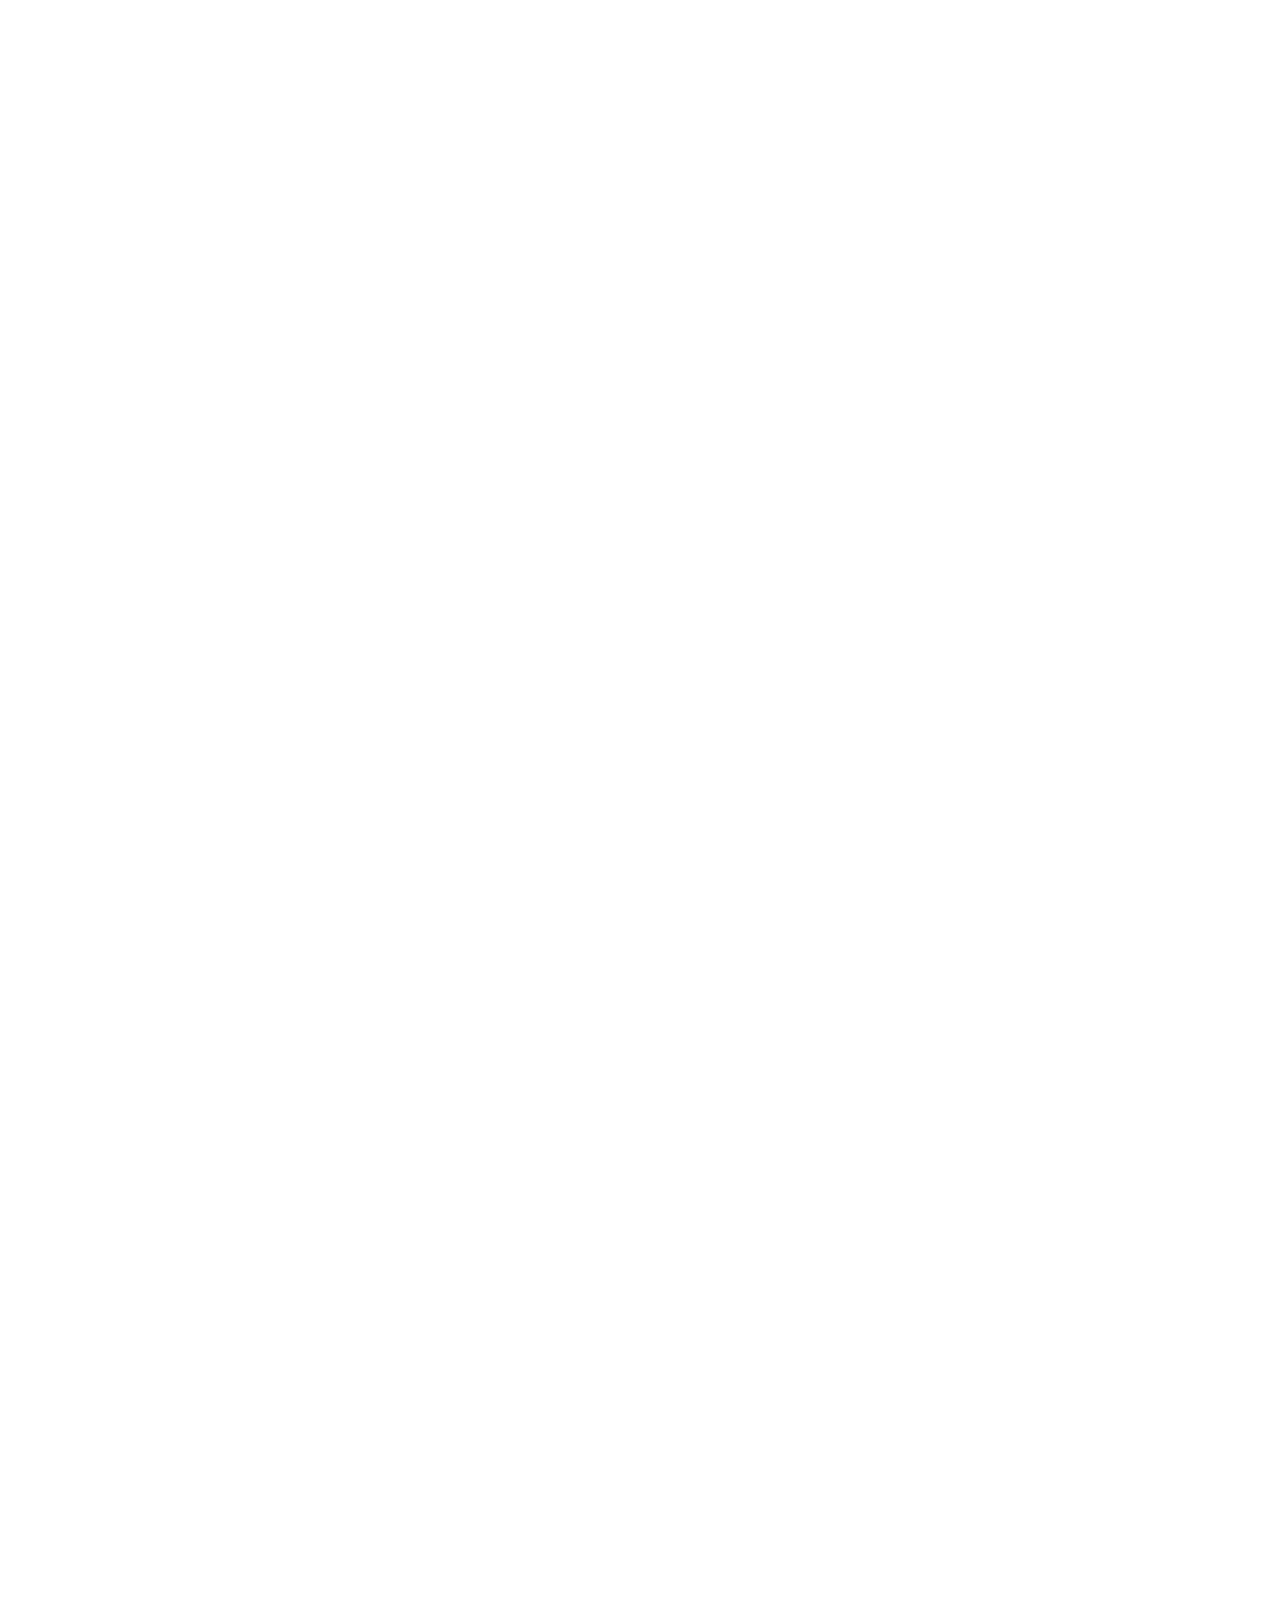
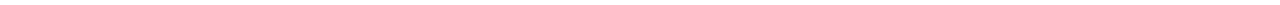
==== commit 6cdd20ec: "petrol" ====
--- a/electric.html
+++ b/electric.html
@@ -21,6 +21,7 @@
   <link rel="preconnect" href="https://fonts.gstatic.com" crossorigin>
   <link href="https://fonts.googleapis.com/css2?family=Source+Sans+Pro:wght@200;600&display=swap" rel="stylesheet">
   <link href="https://fonts.googleapis.com/css2?family=IBM+Plex+Serif:ital@1&display=swap" rel="stylesheet">
+  <link href="https://fonts.googleapis.com/css2?family=Scheherazade+New:wght@700&display=swap" rel="stylesheet">
 </head>
 <body>
     <div class="eev">
@@ -47,63 +48,63 @@
         <h3 style="text-align: center; margin-top: 2%;">Electric bikes in India</h3>
         <div class="row" style="margin-bottom: 2%;">
           <div class="col-lg-3 col-sm-6 col-md-3 img-div img-div1" style="padding: 1% 1% 0 1%;">
-            <img src="hero elec.jpeg" alt="loading.." style="width:100%;">
+            <img src="images/hero elec.jpeg" alt="loading.." style="width:100%;">
             <p>Hero Electric atria</p>
             <p>Rs. 63,700</p>
             <p>250 W | 85 km/charge | Electric</p>
             <a href="https://m.heromotocorp.com/"><button type="button" class="btn btn-outline-info">For More Details</button></a>
           </div>
           <div class="offset-lg-1 col-lg-3 col-md-3 offset-md-1 col-sm-6 img-div">
-            <img src="ola elec.jpeg" alt="loading.." style="width:100%;margin-top: 2%;">
+            <img src="images/ola elec.jpeg" alt="loading.." style="width:100%;margin-top: 2%;">
             <p>Ola s1</p>
             <p>Rs. 85,099 and goes upto Rs. 1,10,149</p>
             <p>8500 W | 121 km/charge | Electric</p>
             <a href="https://olaelectric.com/#digital-tech-intro"><button type="button" class="btn btn-outline-info">For More Details</button></a>
           </div>
           <div class="offset-lg-1 col-lg-3 offset-md-1 col-md-3 col-sm-6 img-div">
-            <img src="ather elec.jpeg" alt="loading.." style="width:100%;margin-top: 2%;">
+            <img src="images/ather elec.jpeg" alt="loading.." style="width:100%;margin-top: 2%;">
             <p>Ather 450x</p>
             <p>Rs. 1.13 L</p>
             <p>6000 W | 116 km/charge | Electric</p>
             <a href="https://www.atherenergy.com/"><button type="button" class="btn btn-outline-info">For More Details</button></a>
           </div>
           <div class="col-lg-3 col-md-3 col-sm-6 img-div img-div1 img-div2" style="padding: 1% 1% 0 1%;margin-top: 3%;">
-            <img src="evolt elec.jpeg" alt="loading.." style="width:100%;">
+            <img src="images/evolt elec.jpeg" alt="loading.." style="width:100%;">
             <p>Evolt polo</p>
             <p>Rs. 44,499 - 54,499</p>
             <p>250 W | 60-65 km/charge | Electric</p>
             <a href="https://evolt360.com/"><button type="button" class="btn btn-outline-info">For More Details</button></a>
           </div>
           <div class="offset-lg-1 col-lg-3 col-md-3 offset-md-1 col-sm-6 img-div" style="padding-top: 3%;margin-top: 3%;">
-            <img src="revolt elec.jpeg" alt="loading.." style="width:100%;margin-top: 2%;">
+            <img src="images/revolt elec.jpeg" alt="loading.." style="width:100%;margin-top: 2%;">
             <p>Revolt RV400</p>
             <p>Rs. 90,799</p>
             <p>3000 W | 140 km/charge | Electric</p>
             <a href="https://www.revoltmotors.com/"><button type="button" class="btn btn-outline-info">For More Details</button></a>
           </div>
           <div class="offset-lg-1 col-lg-3 col-md-3 offset-md-1 col-sm-6 img-div" style="padding-top: 3%;margin-top: 3%;">
-            <img src="okinawa elec.jpeg" alt="loading.." style="width:100%;margin-top: 2%;">
+            <img src="images/okinawa elec.jpeg" alt="loading.." style="width:100%;margin-top: 2%;">
             <p>okinawa Praise</p>
             <p>Rs. 71,490 - 74,880</p>
             <p>1000 W | 200 km/charge | Electric</p>
             <a href="https://okinawascooters.com/"><button type="button" class="btn btn-outline-info">For More Details</button></a>
           </div>
           <div class="col-lg-3 col-sm-6 col-md-3 img-div img-div1" style="padding: 1% 1% 0 1%;margin-top: 3%;">
-            <img src="ampere elec.jpeg" alt="loading.." style="width:100%;">
+            <img src="images/ampere elec.jpeg" alt="loading.." style="width:100%;">
             <p>Ampere v48</p>
             <p>Rs. 40,000</p>
             <p>250 W | 50 km/charge | Electric</p>
             <a href="https://amperevehicles.com/"><button type="button" class="btn btn-outline-info">For More Details</button></a>
           </div>
           <div class="offset-lg-1 col-lg-3 col-md-3 offset-md-1 col-sm-6 img-div" style="padding-top: 3%;margin-top: 3%;">
-            <img src="ultraviolet elec.jpeg" alt="loading.." style="width:100%;margin-top: 2%;">
+            <img src="images/ultraviolet elec.jpeg" alt="loading.." style="width:100%;margin-top: 2%;">
             <p>ultraviolette f77</p>
             <p>Rs. 3,00,000</p>
             <p>25000 W | 130-150 km/charge | Electric</p>
             <a href="https://www.ultraviolette.com/f77.html"><button type="button" class="btn btn-outline-info">For More Details</button></a>
           </div>
           <div class="offset-lg-1 col-lg-3 col-md-3 offset-md-1 col-sm-6 img-div" style="padding-top: 3%;margin-top: 3%;">
-            <img src="pure elec.jpeg" alt="loading.." style="width:100%;margin-top: 2%;">
+            <img src="images/pure elec.jpeg" alt="loading.." style="width:100%;margin-top: 2%;">
             <p>Pure ev epluto</p>
             <p>Rs. 83,000</p>
             <p>2200 W | 90-120 km/charge | Electric</p>
@@ -111,4 +112,33 @@
           </div>
         </div>
       </div>
+      <div>
+        <h2 style="font-family: 'Scheherazade New', serif;text-align: center;padding-bottom: 3%;">Some of the Popular Brands </h2>
+        <div class="row">
+          <div class="col-lg-2 col-md-3 col-sm-5 brandi ev"><img decoding="async" alt="PURE EV" class="hover ico_pure-ev imageTransition active" src="https://bd.gaadicdn.com/pwa/img/pure-ev.png" loading="lazy" data-lazy="true"></div>
+          <div class="col-lg-2 col-md-3 col-sm-5 offset-sm-1 brandi ev"><img class="lazy" data-original="https://imgd.aeplcdn.com/110x61/bw/makes/evolet20200508192755.jpg" alt="Evolet" src="https://imgd.aeplcdn.com/110x61/bw/makes/evolet20200508192755.jpg" border="0" style="display: inline;"></div>
+          <div class="col-lg-2 col-md-3 col-sm-5 brandi ev"><img class="lazy" data-original="https://imgd.aeplcdn.com/110x61/bw/makes/ather20200518163442.jpg" alt="Ather" src="https://imgd.aeplcdn.com/110x61/bw/makes/ather20200518163442.jpg" border="0" style="display: inline;"></div>
+          <div class="col-lg-2 col-md-3 col-sm-5 offset-sm-1 brandi ev"><img class="lazy" data-original="https://imgd.aeplcdn.com/110x61/n/cw/ec/101/brands/logos/ola.jpg?v=1626954594142" alt="OLA" src="https://imgd.aeplcdn.com/110x61/n/cw/ec/101/brands/logos/ola.jpg?v=1626954594142" border="0" style="display: inline;"></div>
+          <div class="col-lg-2 col-md-3 col-sm-5 brandi ev"><img class="lazy" data-original="https://imgd.aeplcdn.com/110x61/bw/makes/revolt20200508193107.jpg" alt="Revolt" src="https://imgd.aeplcdn.com/110x61/bw/makes/revolt20200508193107.jpg" border="0" style="display: inline;"></div>
+          <div class="col-lg-2 col-md-3 col-sm-5 offset-sm-1 brandi ev"><img decoding="async" alt="Hero Electric" class="hover ico_hero-electric imageTransition active" src="https://bd.gaadicdn.com/pwa/img/hero-electric.png" loading="lazy" data-lazy="true"></div>
+          <div class="col-lg-2 col-md-3 col-sm-5 brandi ev"><img decoding="async" alt="Okinawa" class="hover ico_okinawa imageTransition active" src="https://bd.gaadicdn.com/pwa/img/okinawa.png" loading="lazy" data-lazy="true"></div>
+          <div class="col-lg-2 col-md-3 col-sm-5 offset-sm-1 brandi ev"><img decoding="async" alt="Ampere" class="hover ico_ampere imageTransition active" src="https://bd.gaadicdn.com/pwa/img/ampere.png" loading="lazy" data-lazy="true"></div>
+          <div class="col-lg-2 col-md-3 col-sm-5 brandi ev"><img decoding="async" alt="Avon" class="hover ico_avon imageTransition active" src="https://bd.gaadicdn.com/pwa/img/avon.png" loading="lazy" data-lazy="true"></div>
+          <div class="col-lg-2 col-md-3 col-sm-5 offset-sm-1 brandi ev"><img decoding="async" alt="Ultraviolette" class="hover ico_ultraviolette imageTransition active" src="https://bd.gaadicdn.com/pwa/img/ultraviolette.png" loading="lazy" data-lazy="true"></div>
+        </div>
+      </div>
+      <hr>
+      <div class="row foot">
+      <div class="col-lg-6 col-md-6 col-sm-12"><p style="margin-left: 3%;"><i class="fab fa-whatsapp"></i> 8825915295</p></div>
+      <div class="col-lg-4 col-md-6 col-sm-12"><i class="fab fa-instagram"></i> saran_the_master</div>
+      <div class="col-lg-6 col-md-6 col-sm-12" style="margin-left: 1%;"><i class="fas fa-phone"></i> 9597004058</div>
+      <div class="col-lg-4 col-md-6 col-sm-12" style="margin-left: -2%;"><a href="https://mail.google.com/mail/u/0/?tab=rm&ogbl#inbox" style="color: black;margin-left: 3%;"><i class="fas fa-envelope"></i> sarankumars.19cse@kongu.edu</a></div>
+      </div>
+      <hr>
+<footer style="text-align: center;padding-bottom: 2%;">
+© Copyright 2021 - Saran Kumar Software Pvt. Ltd. All Rights Reserved.
+</footer>
+<script src="https://code.jquery.com/jquery-3.6.0.js" integrity="sha256-H+K7U5CnXl1h5ywQfKtSj8PCmoN9aaq30gDh27Xc0jk=" crossorigin="anonymous"></script>
+<script src="home.js" charset="utf-8"></script>
 </body>
+</html>
--- a/stil.css
+++ b/stil.css
@@ -24,7 +24,7 @@
   background-image: linear-gradient(
     rgba(0, 0, 0, 0.8),
     rgba(0, 0, 0, 0.10)
-),url("img_bac.jpg");
+),url("images/img_bac.jpg");
     background-size: 100%;
     background-repeat: no-repeat;
     padding-bottom: 8%;
@@ -35,24 +35,10 @@
     margin-left: 35%;
 }
 
-  /* .nav2 ul ul {
-    background: #4b545f;
-    position: absolute;
-  } */
 .nav2 {
     margin: 30px auto; 
     text-align: center;
   }
-  
-  /* .nav2 ul ul {
-    display: none;
-  } */
-  
-    /* .nav2 ul li:hover > ul {
-      display: block;
-    } */
-  
-  
   .nav2 ul {
     background: #efefef; 
     background: linear-gradient(top, #efefef 0%, #bbbbbb 100%);  
@@ -83,13 +69,7 @@
         color: #222121; 
         text-decoration: none;
       }
-      /*  
-      
-    .nav2 ul ul {
-      background: #4b545f; border-radius: 0px; padding: 0;
-      position: absolute; top: 100%;
-    } */
-   /* (A) FIXED WRAPPER */
+/* (A) FIXED WRAPPER  */
 .hwrap {
   margin-top: 3%;
   overflow: hidden; /* HIDE SCROLL BAR */
@@ -121,7 +101,7 @@
     background-image: linear-gradient(
     rgba(0, 0, 0, 0.8),
     rgba(0, 0, 0, 0.10)
-),url("mobile_view.jpg");
+),url("images/mobile_view.jpg");
     background-size: cover;
     background-repeat: no-repeat;
   }
@@ -131,7 +111,7 @@
     background-image: linear-gradient(
     rgba(0, 0, 0, 0.8),
     rgba(0, 0, 0, 0.10)
-),url("mobile_view.jpg");
+),url("images/mobile_view.jpg");
     background-size: cover;
     background-repeat: no-repeat;
     background-position: 50%;
@@ -181,21 +161,9 @@
   margin-bottom: 3%;
   width: 45%;
 }
-/* .lazy{
-  margin-left: 25px;
-}
-.lazy1{
-  margin-left: 35px;
-}*/
 .lazy2{
   margin-left: -35px;
 }
-/*
-@media(max-width:548px){
-  .lazy2{
-    margin-left: 140px;
-  }
-}  */
 @media(max-width:430px){
   .slogan{
     display: none;
@@ -232,17 +200,17 @@
     margin-top: 3%;
     position: relative;
   }
-}
-/* .upbikes div{
-  background-color: #f0f1ea91;
-} */
+  .pet h1{
+    display: none;
+  }
+}
 .upbikes ul li{
   margin-left: 3%;
   padding-bottom: 1.5%;
 }
 .upbikes div{
   background-image:linear-gradient(  rgba(0, 0, 0, 0.8),
-  rgba(0, 0, 0, 0.10)),url("key.jpeg") ;
+  rgba(0, 0, 0, 0.10)),url("images/key.jpeg") ;
   background-repeat: no-repeat;
   background-size:100%;
   align-items: center;
@@ -281,7 +249,7 @@
 }
 .emii{
   background-image:linear-gradient(  rgba(0, 0, 0, 0.8),
-  rgba(0, 0, 0, 0.10)),url("emi.jpg") ;
+  rgba(0, 0, 0, 0.10)),url("images/emi.jpg") ;
   background-repeat: no-repeat;
   background-size: 100%;
   margin-top: 3%;
@@ -300,17 +268,13 @@
   margin-top: 10%;
 }
 .warrenty{
-  /* background-image:linear-gradient(  rgba(70, 69, 69, 0.8),
-  rgba(185, 184, 184, 0.1)),url("Warrenty.jpeg") ; */
-  background-image: url("Warrenty.jpeg");
+  background-image: url("images/Warrenty.jpeg");
   background-repeat: no-repeat;
   background-size: 100%;
   margin-top: 3%;
 }
 .reg{
-  /* background-image:linear-gradient(  rgba(70, 69, 69, 0.8),
-  rgba(247, 240, 240, 0)),url("Registration.jpeg") ; */
-  background-image: url("Registration.jpeg");
+  background-image: url("images/Registration.jpeg");
   background-repeat: no-repeat;
   background-size: 100%;
   margin-top: 3%;
@@ -323,7 +287,7 @@
 /* /home */
 /* ev */
 .eev{
-background-image:url("ev_bac.jpg");
+background-image:url("images/ev_bac.jpg");
 background-size:100%;
 height: 100%;
 display:block;
@@ -349,8 +313,36 @@
 @media(max-width:430px){
   .eev{
     background-image:linear-gradient(  rgba(0, 0, 0, 0.8),
-  rgba(0, 0, 0, 0.10)),url("electric_bac.jpg") ;
-    background-size: cover;
-    background-repeat: no-repeat;
-  }
-}+  rgba(0, 0, 0, 0.10)),url("images/electric_bac.jpg") ;
+    background-size: cover;
+    background-repeat: no-repeat;
+  }
+  .pet{
+    background-image:linear-gradient(  rgba(0, 0, 0, 0.8),
+  rgba(0, 0, 0, 0.10)),url("images/pet_mob_bac.jpg") ;
+    background-size: cover;
+    background-repeat: no-repeat;
+  }
+}
+.pet{
+  background-image:url("images/petrol_bac.jpg");
+  background-size:100%;
+  background-repeat: no-repeat;
+  height: 100%;
+  display:block;
+  background-position: 60%;
+  padding:0 !important;
+  margin:0;
+}
+.pet .nav2{
+  margin-top: 8%;
+}
+.pet h1{
+  font-family: 'IBM Plex Serif', serif;
+  color: rgb(255, 255, 255);
+  text-align: center;
+  border: white 2px solid;
+  border-radius: 10vh;
+  margin: 8% 30%;
+  background-color: #bbbbbb85;
+}
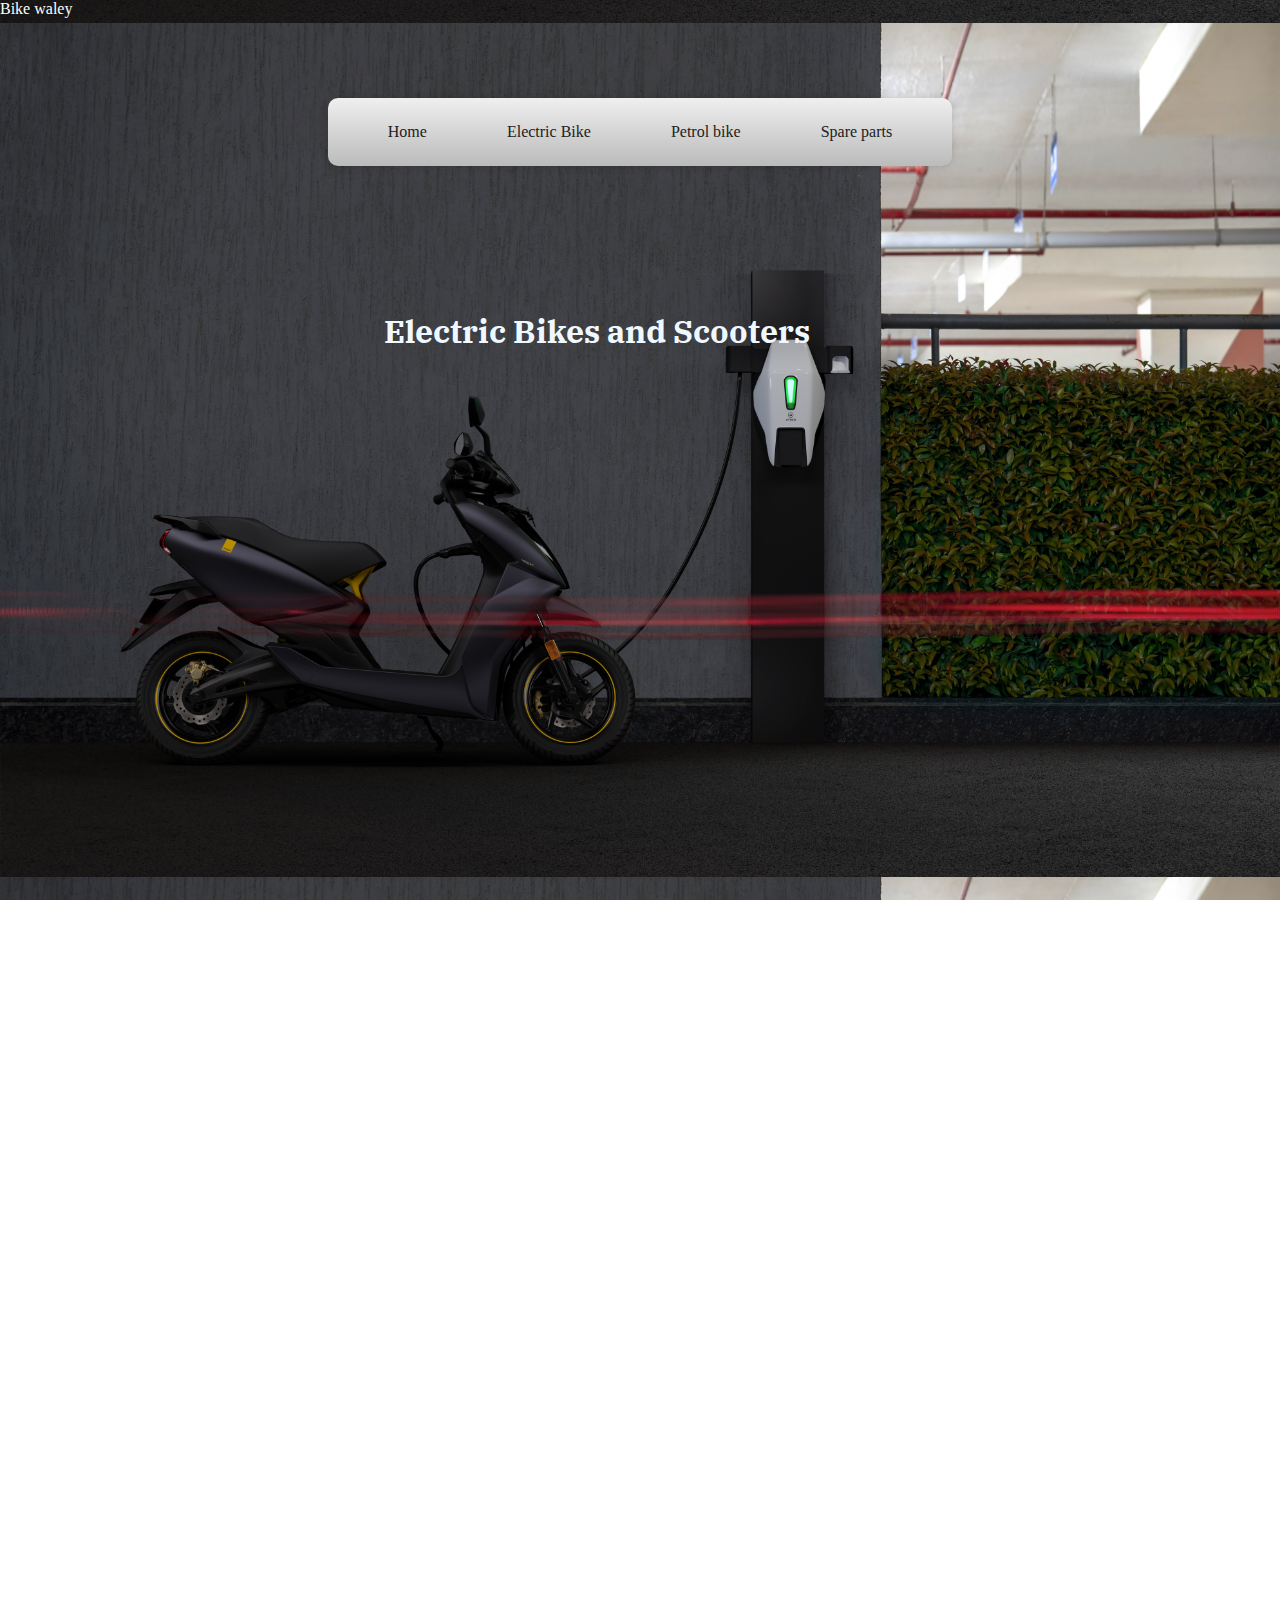
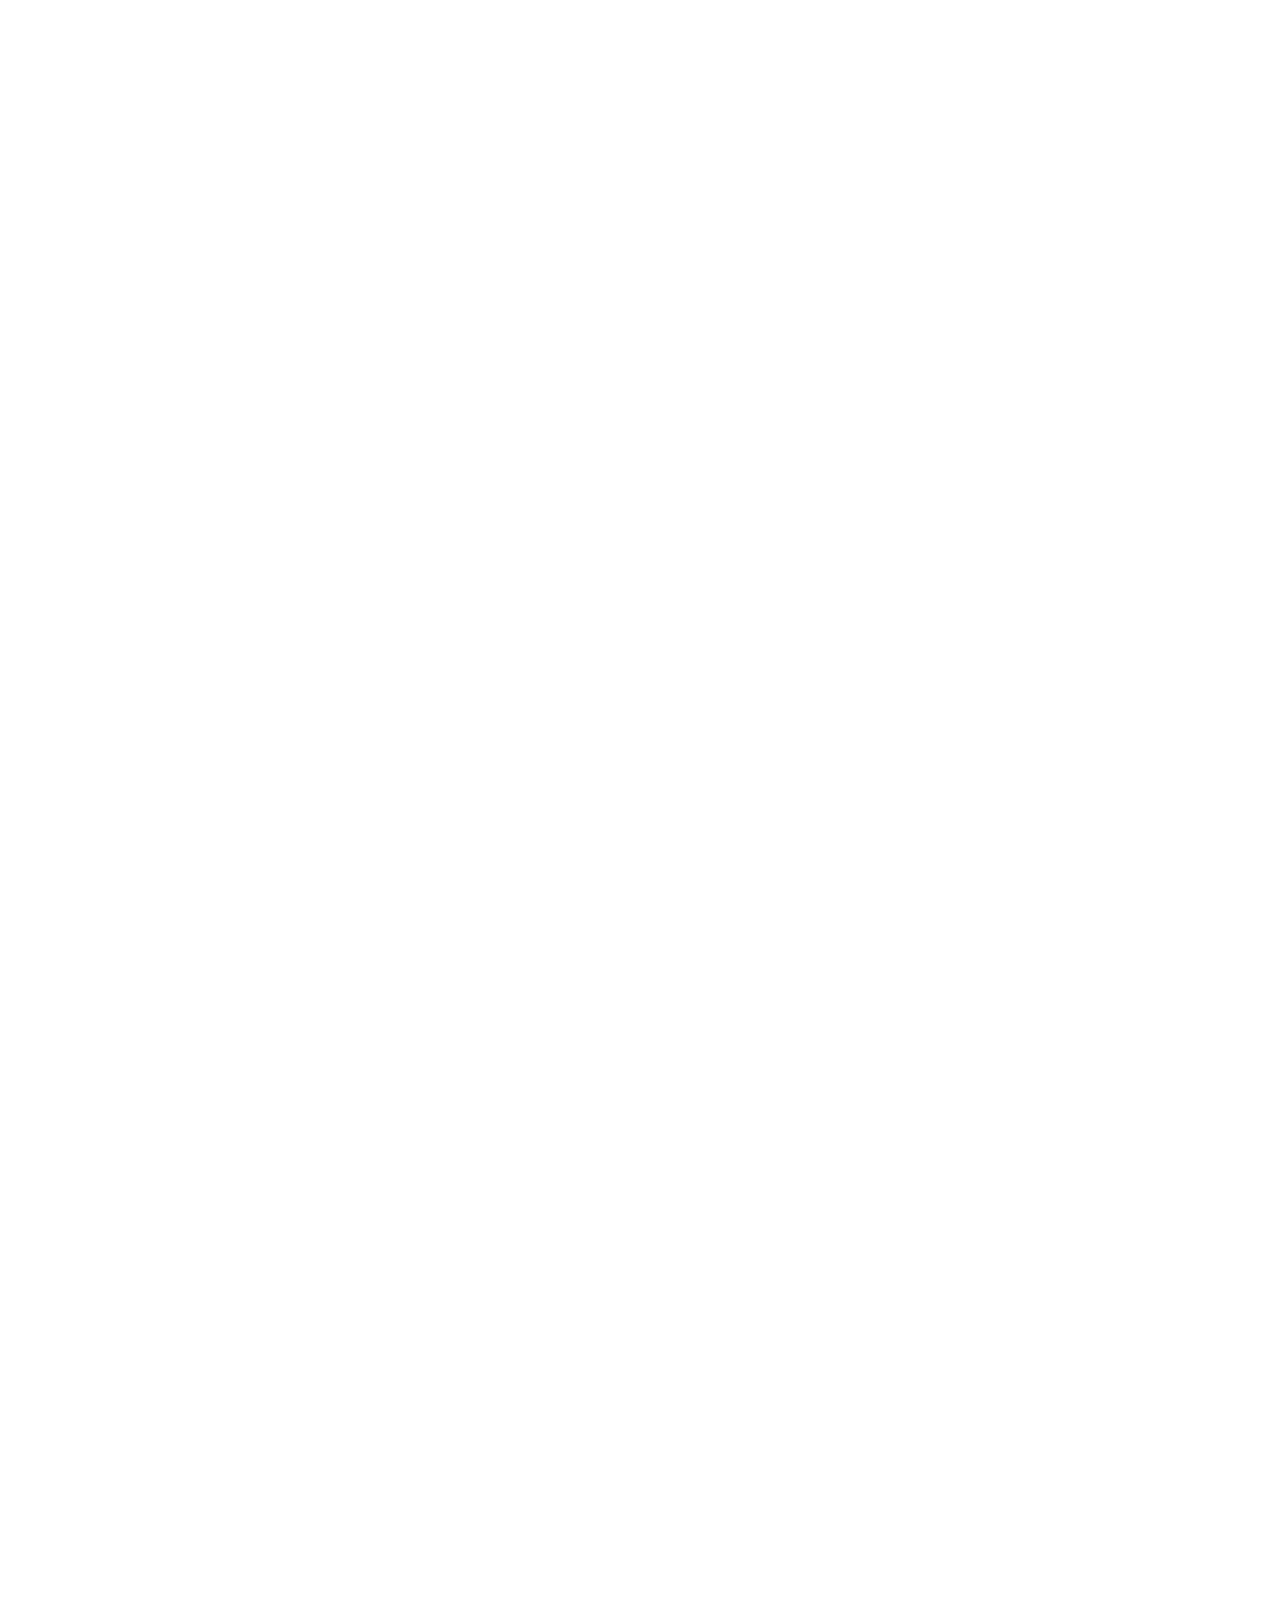
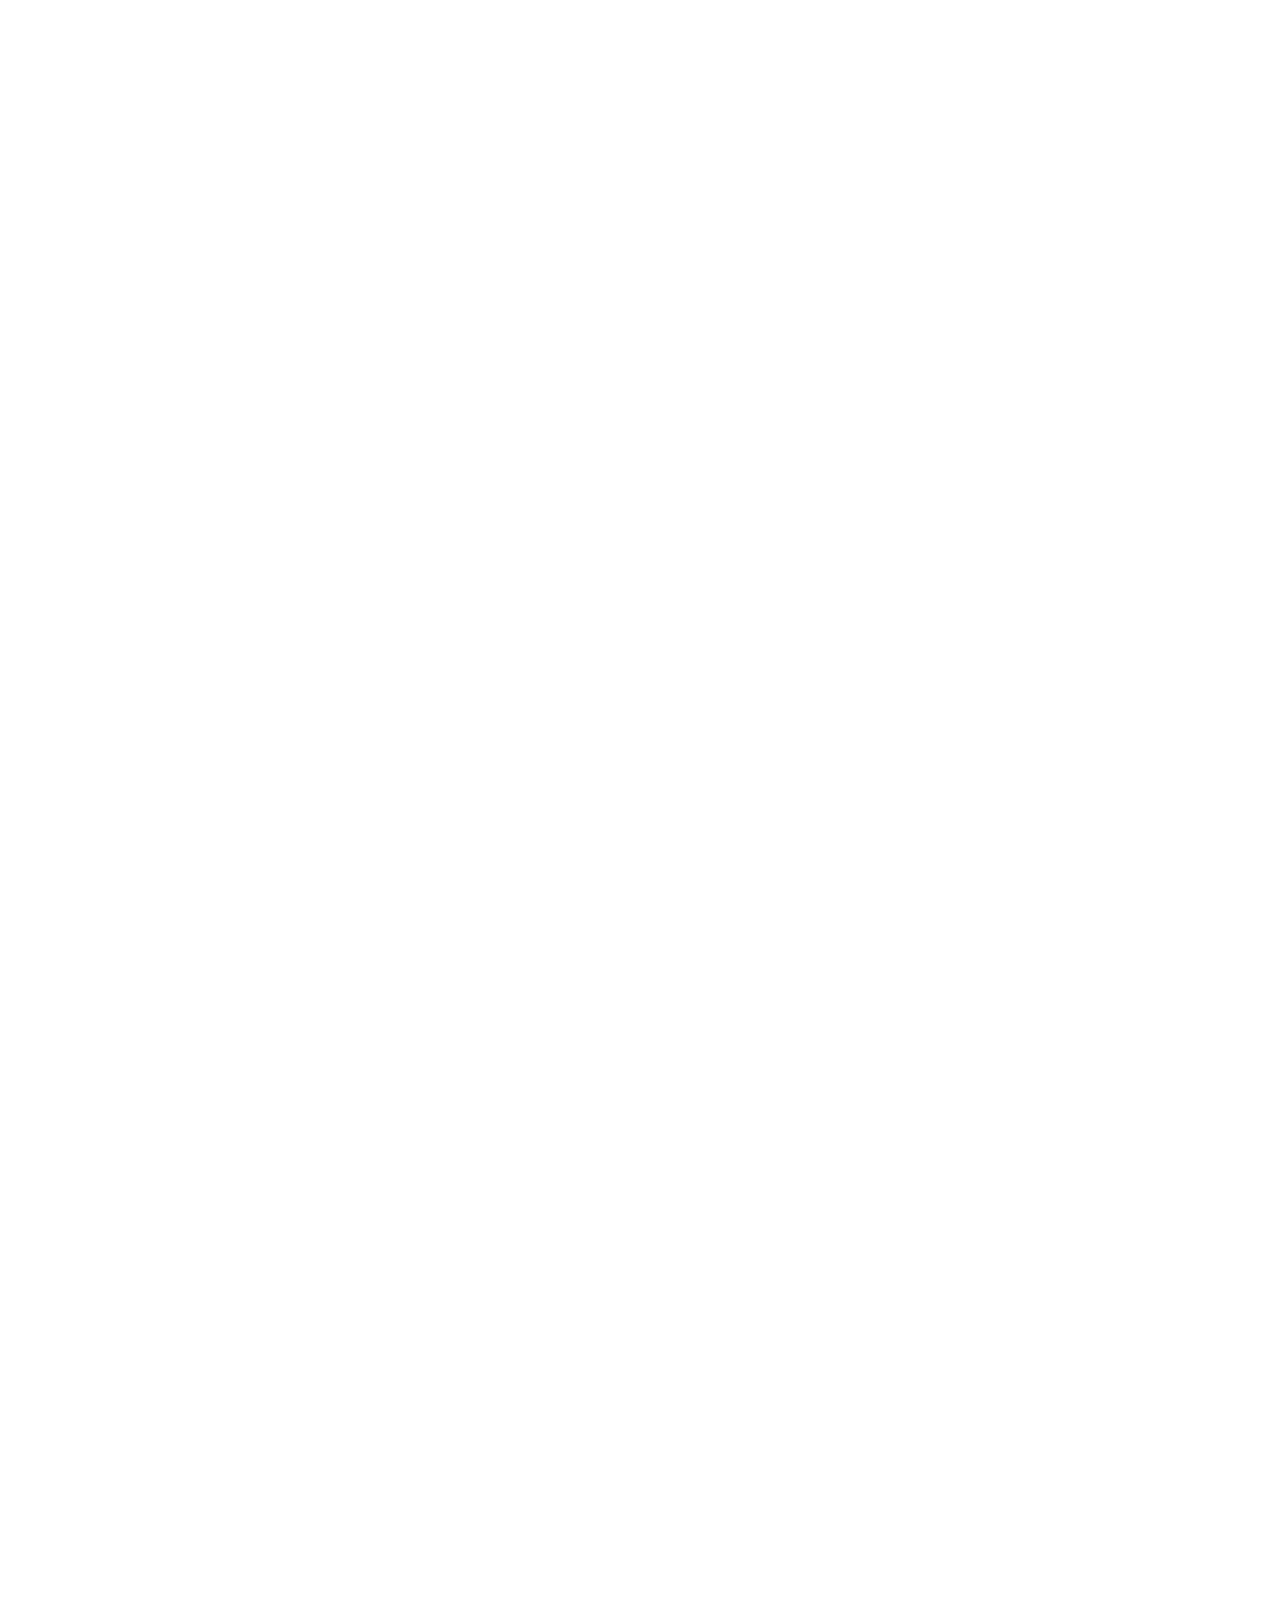
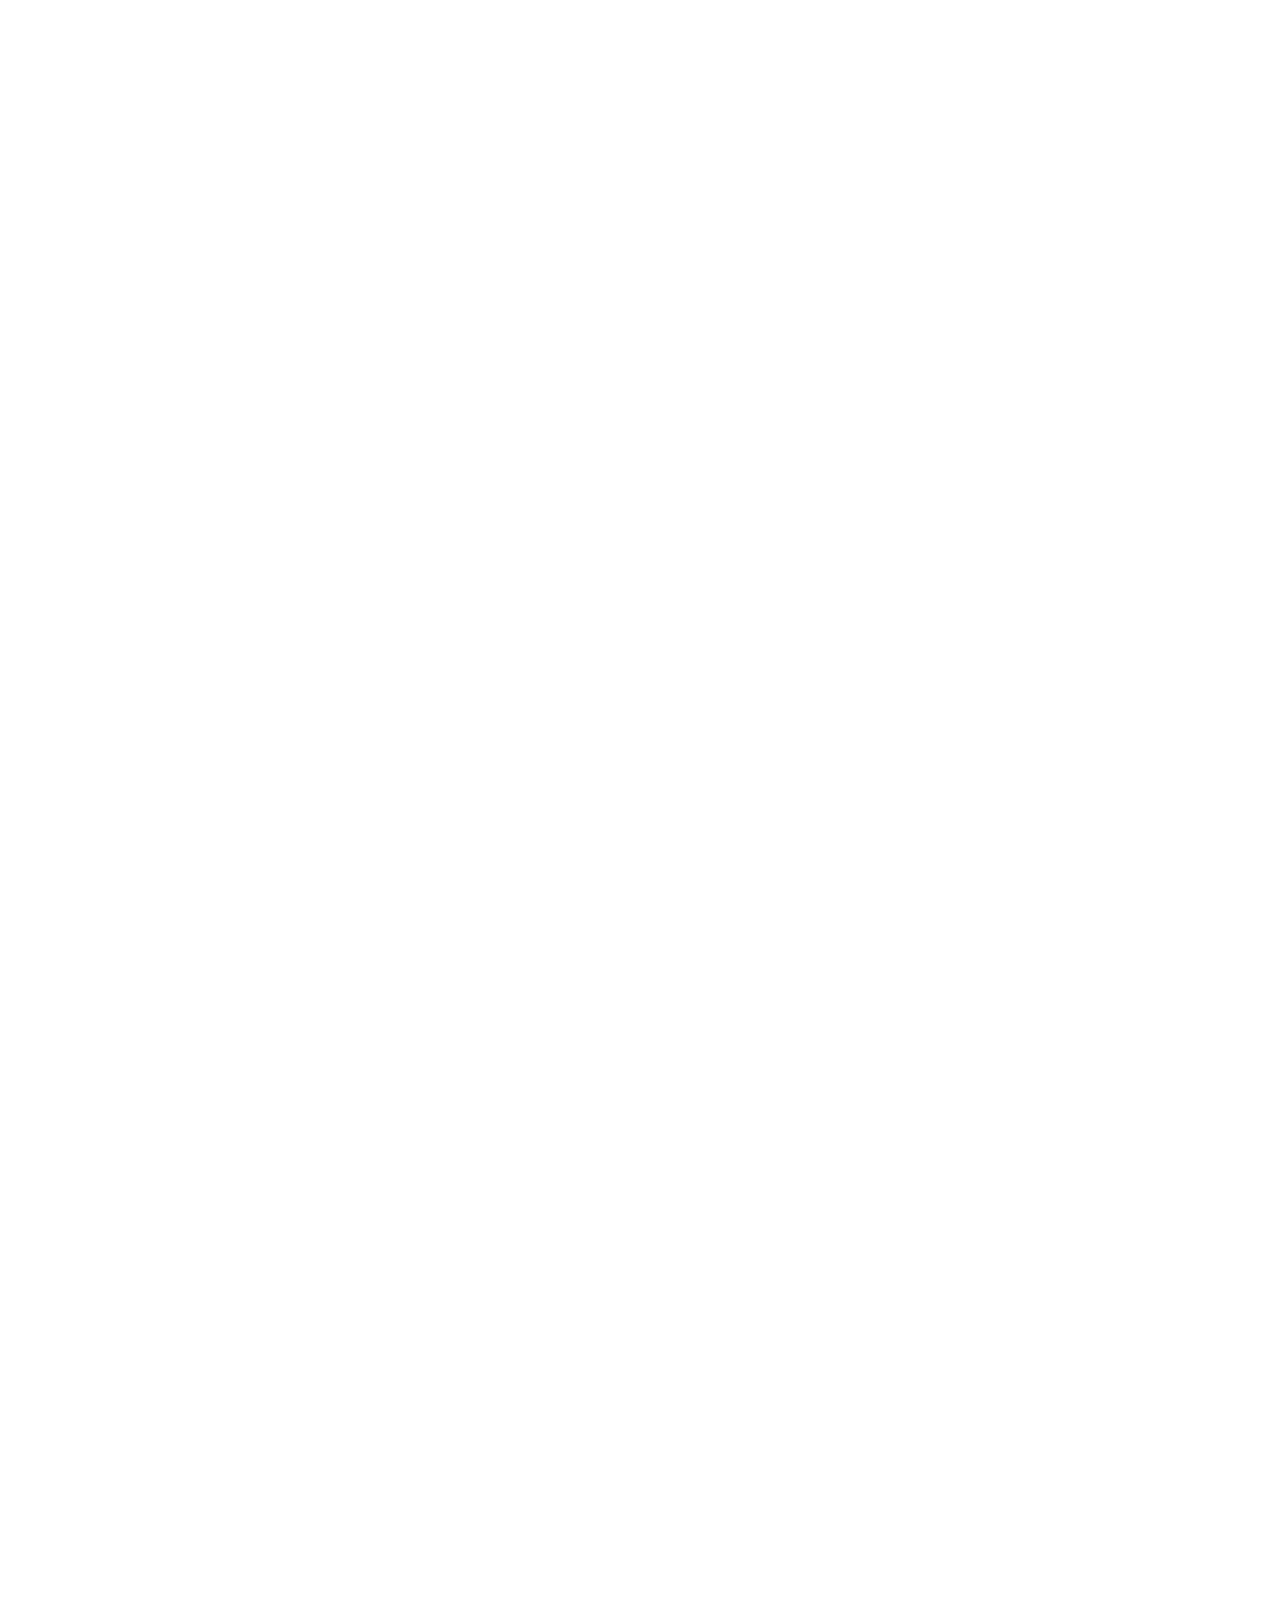
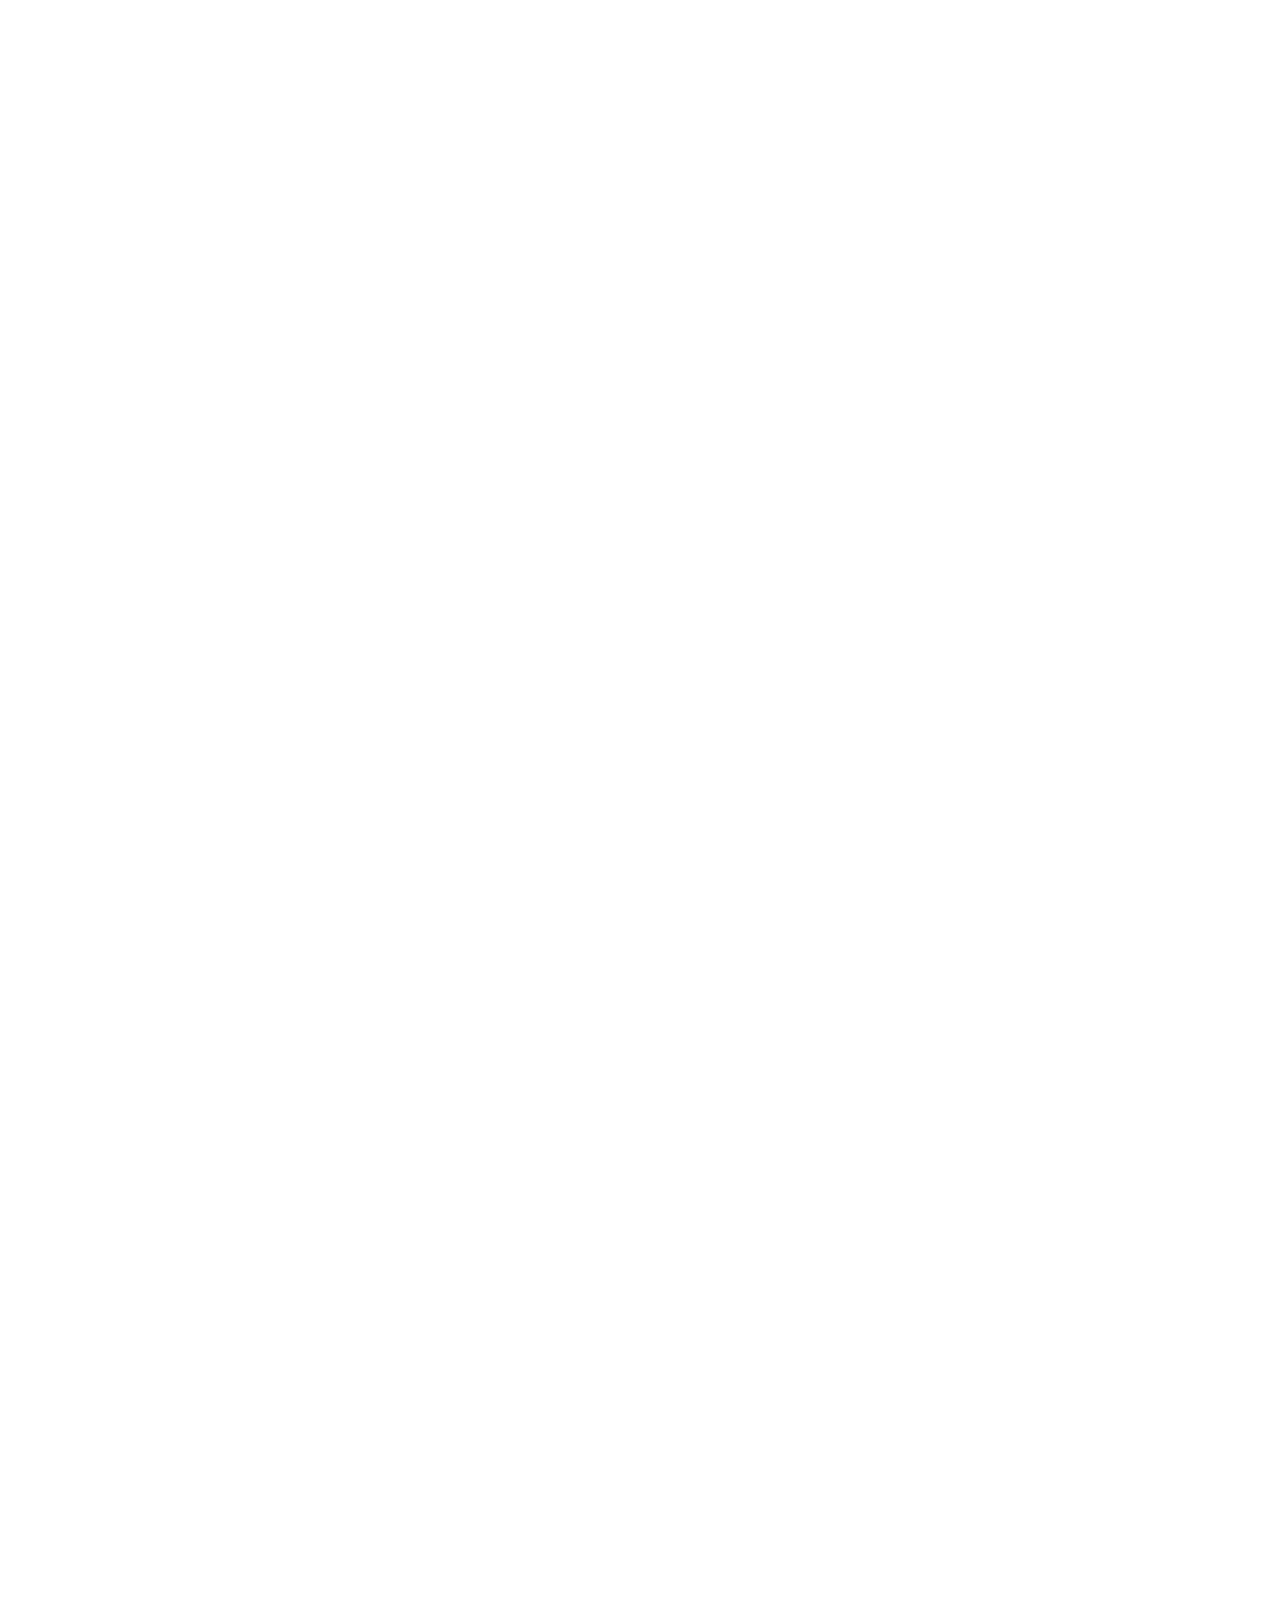
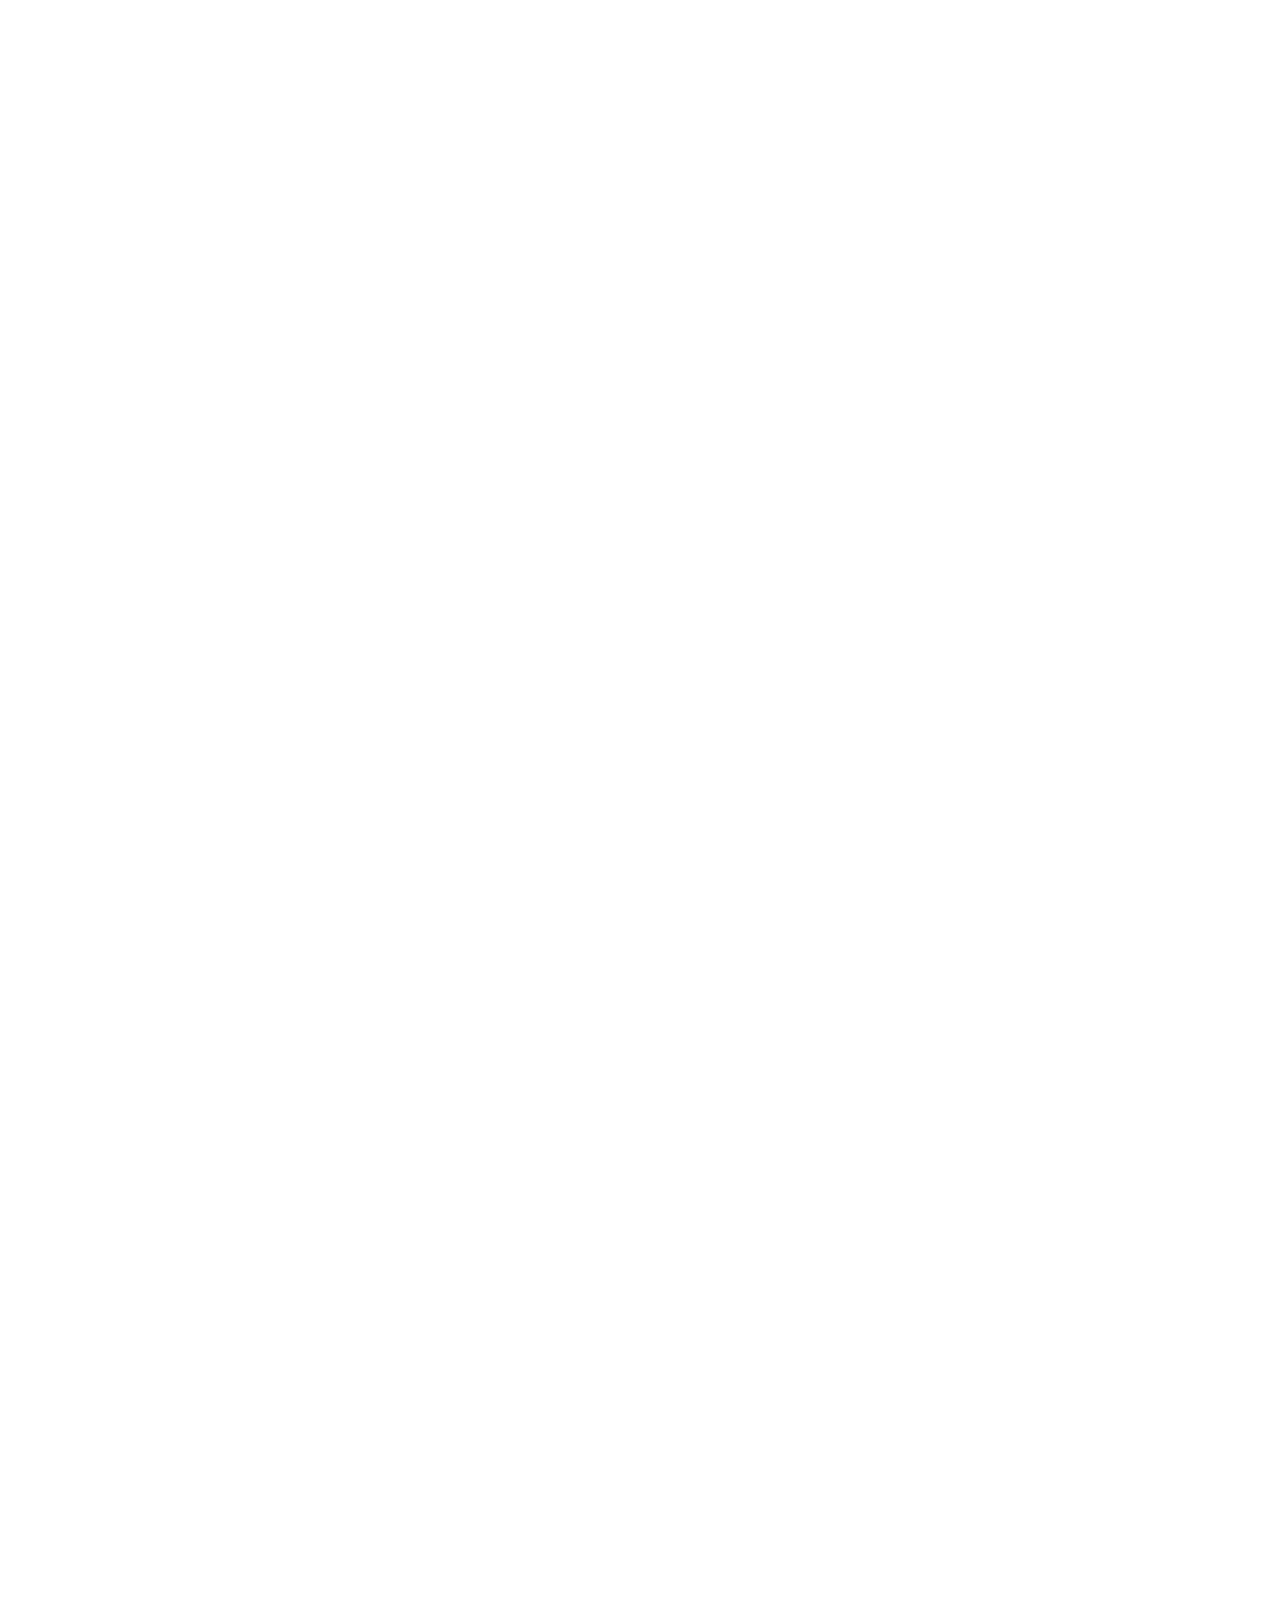
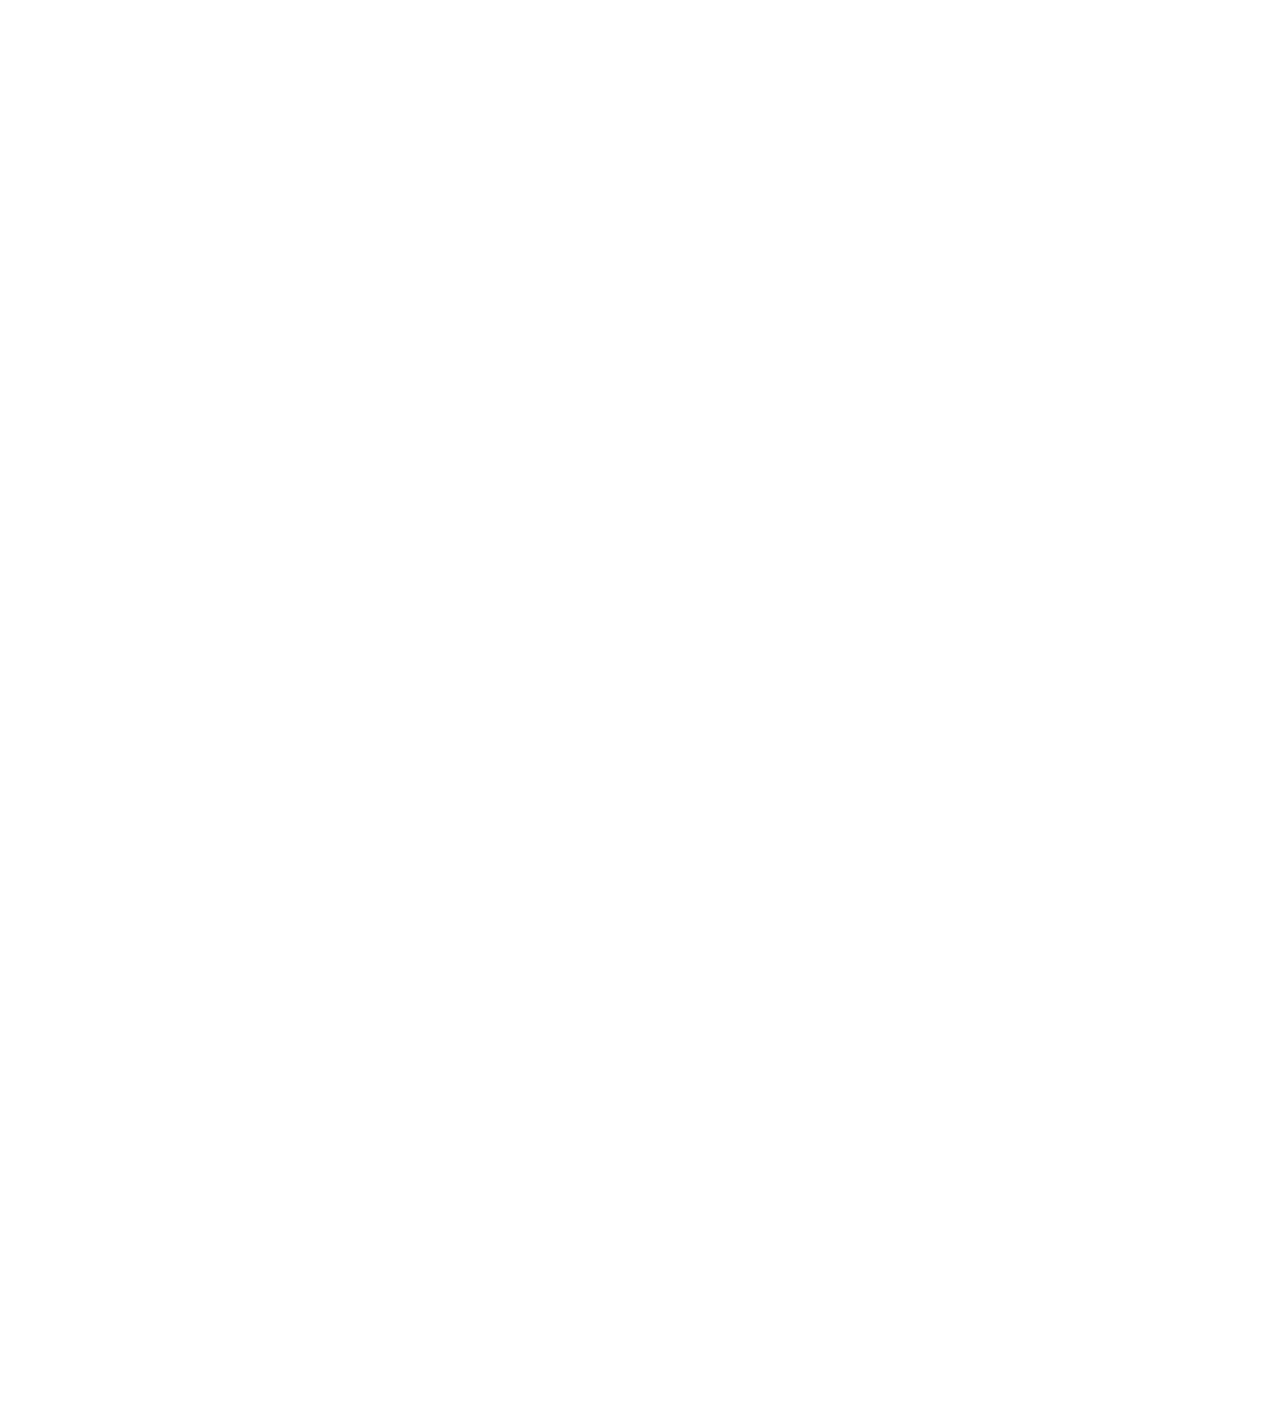
==== commit 57e33d6d: "petrol responsive" ====
--- a/electric.html
+++ b/electric.html
@@ -37,7 +37,7 @@
           </li>
           <li><a href="petrol.html">Petrol bike</a>
           </li>
-          <li><a href="https://www.bikeinn.com/bike/spare-parts/11227/f?gclid=Cj0KCQjw1dGJBhD4ARIsANb6Odmt-08Uvel0gPp18WJk7rlA-FTCARKxM1zsn_abWpQNOjH0HGGssiEaAhPlEALw_wcB&gclsrc=aw.ds">Spare parts</a>
+          <li><a href="https://www.bikeinn.com/bike/spare-parts/11227/f?gclid=Cj0KCQjw1dGJBhD4ARIsANb6Odmt-08Uvel0gPp18WJk7rlA-FTCARKxM1zsn_abWpQNOjH0HGGssiEaAhPlEALw_wcB&gclsrc=aw.ds" onclick="alert('It will be redirecting to external page')">Spare parts</a>
           </li>
         </ul>
       </nav>
@@ -48,63 +48,63 @@
         <h3 style="text-align: center; margin-top: 2%;">Electric bikes in India</h3>
         <div class="row" style="margin-bottom: 2%;">
           <div class="col-lg-3 col-sm-6 col-md-3 img-div img-div1" style="padding: 1% 1% 0 1%;">
-            <img src="images/hero elec.jpeg" alt="loading.." style="width:100%;">
+            <img src="images/hero elec.jpeg" alt="loading.." style="width:100%;height: 53%;">
             <p>Hero Electric atria</p>
             <p>Rs. 63,700</p>
             <p>250 W | 85 km/charge | Electric</p>
-            <a href="https://m.heromotocorp.com/"><button type="button" class="btn btn-outline-info">For More Details</button></a>
+            <a href="https://m.heromotocorp.com/"><button type="button" class="btn btn-outline-info mb-3">For More Details</button></a>
           </div>
           <div class="offset-lg-1 col-lg-3 col-md-3 offset-md-1 col-sm-6 img-div">
-            <img src="images/ola elec.jpeg" alt="loading.." style="width:100%;margin-top: 2%;">
+            <img src="images/ola elec.jpeg" alt="loading.." style="width:100%;margin-top: 2%;height: 53%;">
             <p>Ola s1</p>
             <p>Rs. 85,099 and goes upto Rs. 1,10,149</p>
             <p>8500 W | 121 km/charge | Electric</p>
             <a href="https://olaelectric.com/#digital-tech-intro"><button type="button" class="btn btn-outline-info">For More Details</button></a>
           </div>
           <div class="offset-lg-1 col-lg-3 offset-md-1 col-md-3 col-sm-6 img-div">
-            <img src="images/ather elec.jpeg" alt="loading.." style="width:100%;margin-top: 2%;">
+            <img src="images/ather elec.jpeg" alt="loading.." style="width:100%;margin-top: 2%;height: 53%;">
             <p>Ather 450x</p>
             <p>Rs. 1.13 L</p>
             <p>6000 W | 116 km/charge | Electric</p>
             <a href="https://www.atherenergy.com/"><button type="button" class="btn btn-outline-info">For More Details</button></a>
           </div>
           <div class="col-lg-3 col-md-3 col-sm-6 img-div img-div1 img-div2" style="padding: 1% 1% 0 1%;margin-top: 3%;">
-            <img src="images/evolt elec.jpeg" alt="loading.." style="width:100%;">
+            <img src="images/evolt elec.jpeg" alt="loading.." style="width:100%;height: 50%;">
             <p>Evolt polo</p>
             <p>Rs. 44,499 - 54,499</p>
             <p>250 W | 60-65 km/charge | Electric</p>
             <a href="https://evolt360.com/"><button type="button" class="btn btn-outline-info">For More Details</button></a>
           </div>
-          <div class="offset-lg-1 col-lg-3 col-md-3 offset-md-1 col-sm-6 img-div" style="padding-top: 3%;margin-top: 3%;">
-            <img src="images/revolt elec.jpeg" alt="loading.." style="width:100%;margin-top: 2%;">
+          <div class="offset-lg-1 col-lg-3 col-md-3 offset-md-1 col-sm-6 img-div pt-2" style="margin-top: 3%;">
+            <img src="images/revolt elec.jpeg" alt="loading.." style="width:100%;height: 50%;">
             <p>Revolt RV400</p>
             <p>Rs. 90,799</p>
             <p>3000 W | 140 km/charge | Electric</p>
             <a href="https://www.revoltmotors.com/"><button type="button" class="btn btn-outline-info">For More Details</button></a>
           </div>
-          <div class="offset-lg-1 col-lg-3 col-md-3 offset-md-1 col-sm-6 img-div" style="padding-top: 3%;margin-top: 3%;">
-            <img src="images/okinawa elec.jpeg" alt="loading.." style="width:100%;margin-top: 2%;">
+          <div class="offset-lg-1 col-lg-3 col-md-3 offset-md-1 col-sm-6 img-div pt-2" style="margin-top: 3%;">
+            <img src="images/okinawa elec.jpeg" alt="loading.." style="width:100%;margin-top: 2%;height: 50%;">
             <p>okinawa Praise</p>
             <p>Rs. 71,490 - 74,880</p>
             <p>1000 W | 200 km/charge | Electric</p>
-            <a href="https://okinawascooters.com/"><button type="button" class="btn btn-outline-info">For More Details</button></a>
+            <a href="https://okinawascooters.com/"><button type="button" class="btn btn-outline-info mb-2">For More Details</button></a>
           </div>
           <div class="col-lg-3 col-sm-6 col-md-3 img-div img-div1" style="padding: 1% 1% 0 1%;margin-top: 3%;">
-            <img src="images/ampere elec.jpeg" alt="loading.." style="width:100%;">
+            <img src="images/ampere elec.jpeg" alt="loading.." style="width:100%;height: 50%;">
             <p>Ampere v48</p>
             <p>Rs. 40,000</p>
             <p>250 W | 50 km/charge | Electric</p>
             <a href="https://amperevehicles.com/"><button type="button" class="btn btn-outline-info">For More Details</button></a>
           </div>
-          <div class="offset-lg-1 col-lg-3 col-md-3 offset-md-1 col-sm-6 img-div" style="padding-top: 3%;margin-top: 3%;">
-            <img src="images/ultraviolet elec.jpeg" alt="loading.." style="width:100%;margin-top: 2%;">
+          <div class="offset-lg-1 col-lg-3 col-md-3 offset-md-1 col-sm-6 img-div" style="margin-top: 3%;">
+            <img src="images/ultraviolet elec.jpeg" alt="loading.." style="width:100%;margin-top: 2%;height: 50%;">
             <p>ultraviolette f77</p>
             <p>Rs. 3,00,000</p>
             <p>25000 W | 130-150 km/charge | Electric</p>
             <a href="https://www.ultraviolette.com/f77.html"><button type="button" class="btn btn-outline-info">For More Details</button></a>
           </div>
-          <div class="offset-lg-1 col-lg-3 col-md-3 offset-md-1 col-sm-6 img-div" style="padding-top: 3%;margin-top: 3%;">
-            <img src="images/pure elec.jpeg" alt="loading.." style="width:100%;margin-top: 2%;">
+          <div class="offset-lg-1 col-lg-3 col-md-3 offset-md-1 col-sm-6 img-div" style="margin-top: 3%;">
+            <img src="images/pure elec.jpeg" alt="loading.." style="width:100%;margin-top: 2%;height: 50%;">
             <p>Pure ev epluto</p>
             <p>Rs. 83,000</p>
             <p>2200 W | 90-120 km/charge | Electric</p>
--- a/stil.css
+++ b/stil.css
@@ -317,25 +317,20 @@
     background-size: cover;
     background-repeat: no-repeat;
   }
-  .pet{
-    background-image:linear-gradient(  rgba(0, 0, 0, 0.8),
-  rgba(0, 0, 0, 0.10)),url("images/pet_mob_bac.jpg") ;
-    background-size: cover;
-    background-repeat: no-repeat;
-  }
 }
 .pet{
-  background-image:url("images/petrol_bac.jpg");
+  background-image:linear-gradient(  rgba(0, 0, 0, 0.8),
+  rgba(0, 0, 0, 0.11)),url("images/petrol_mbac.jpg");
   background-size:100%;
   background-repeat: no-repeat;
   height: 100%;
   display:block;
-  background-position: 60%;
+  background-position: 70%;
   padding:0 !important;
   margin:0;
 }
 .pet .nav2{
-  margin-top: 8%;
+  margin-top: 5%;
 }
 .pet h1{
   font-family: 'IBM Plex Serif', serif;
@@ -343,6 +338,11 @@
   text-align: center;
   border: white 2px solid;
   border-radius: 10vh;
-  margin: 8% 30%;
+  margin: 5% 30%;
   background-color: #bbbbbb85;
 }
+.pet .news{
+  color: #efefef;
+  text-align: center;
+  margin-top: 3%;
+}
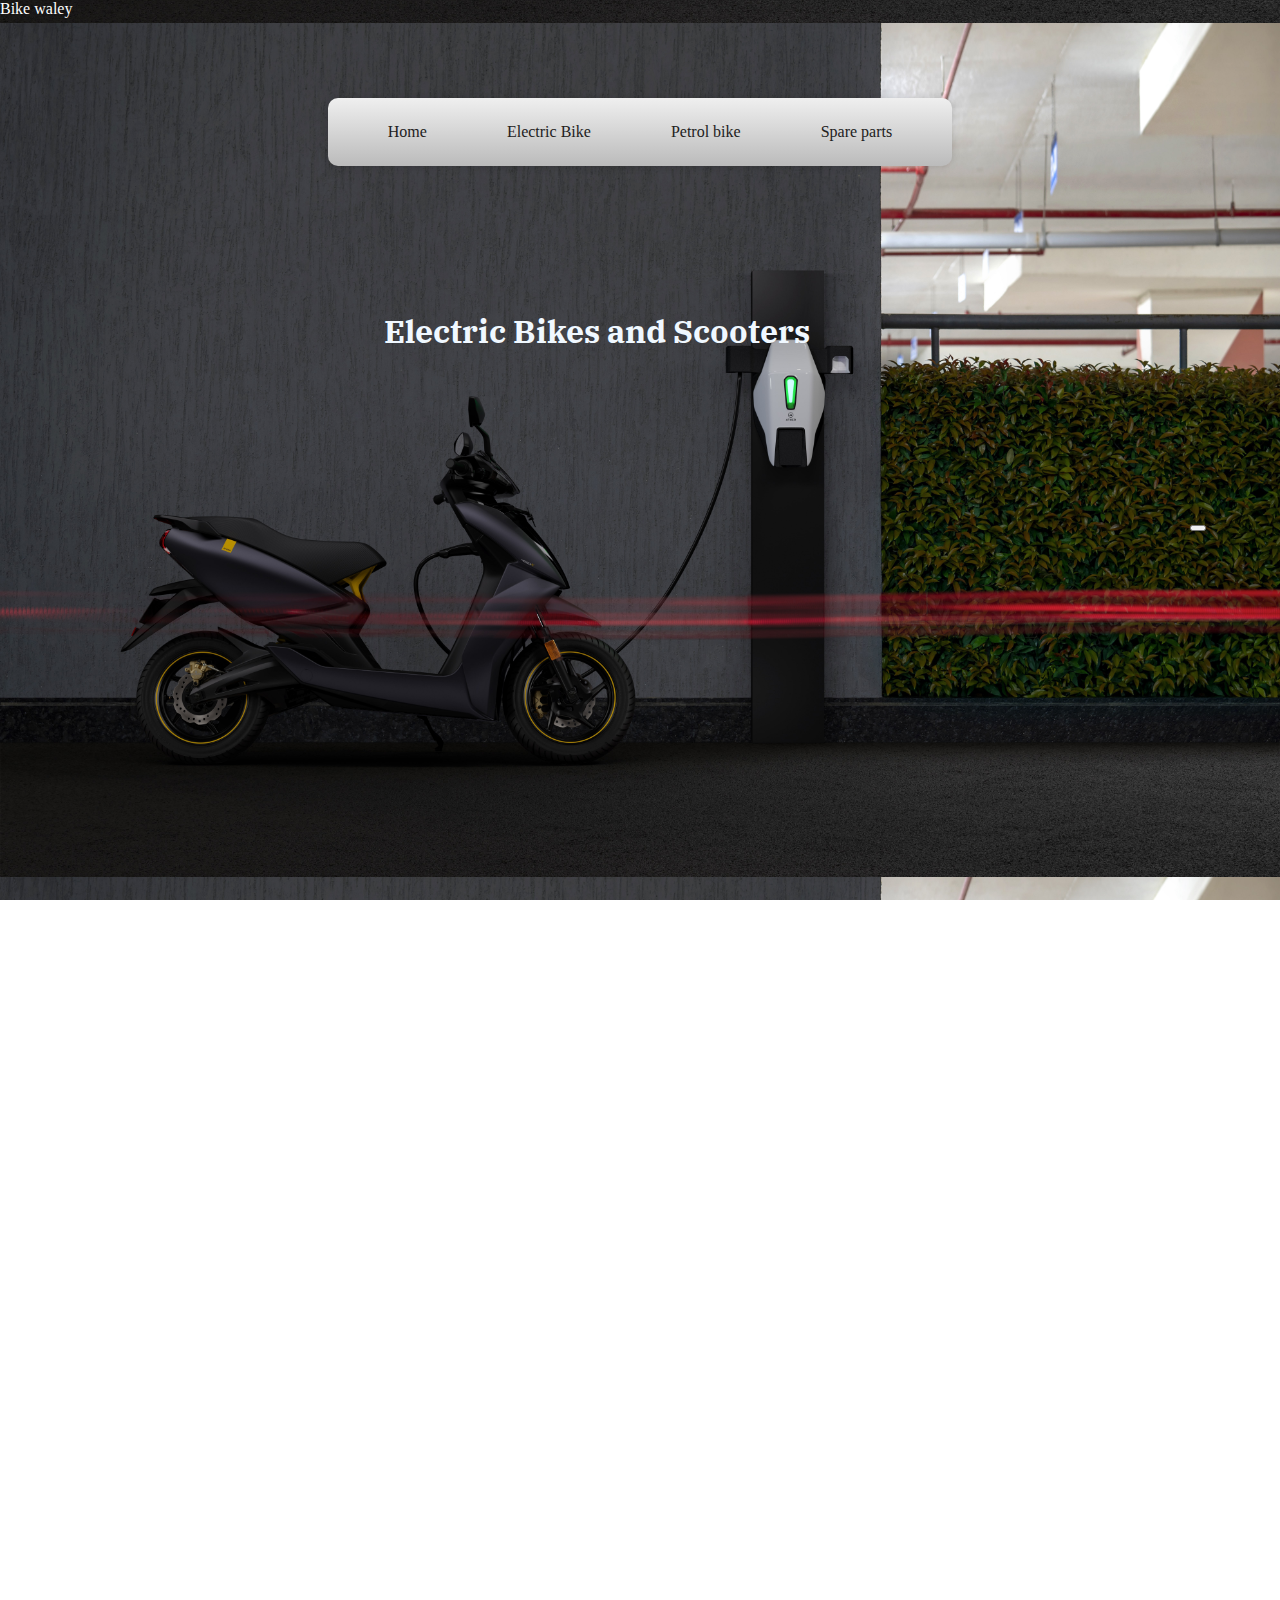
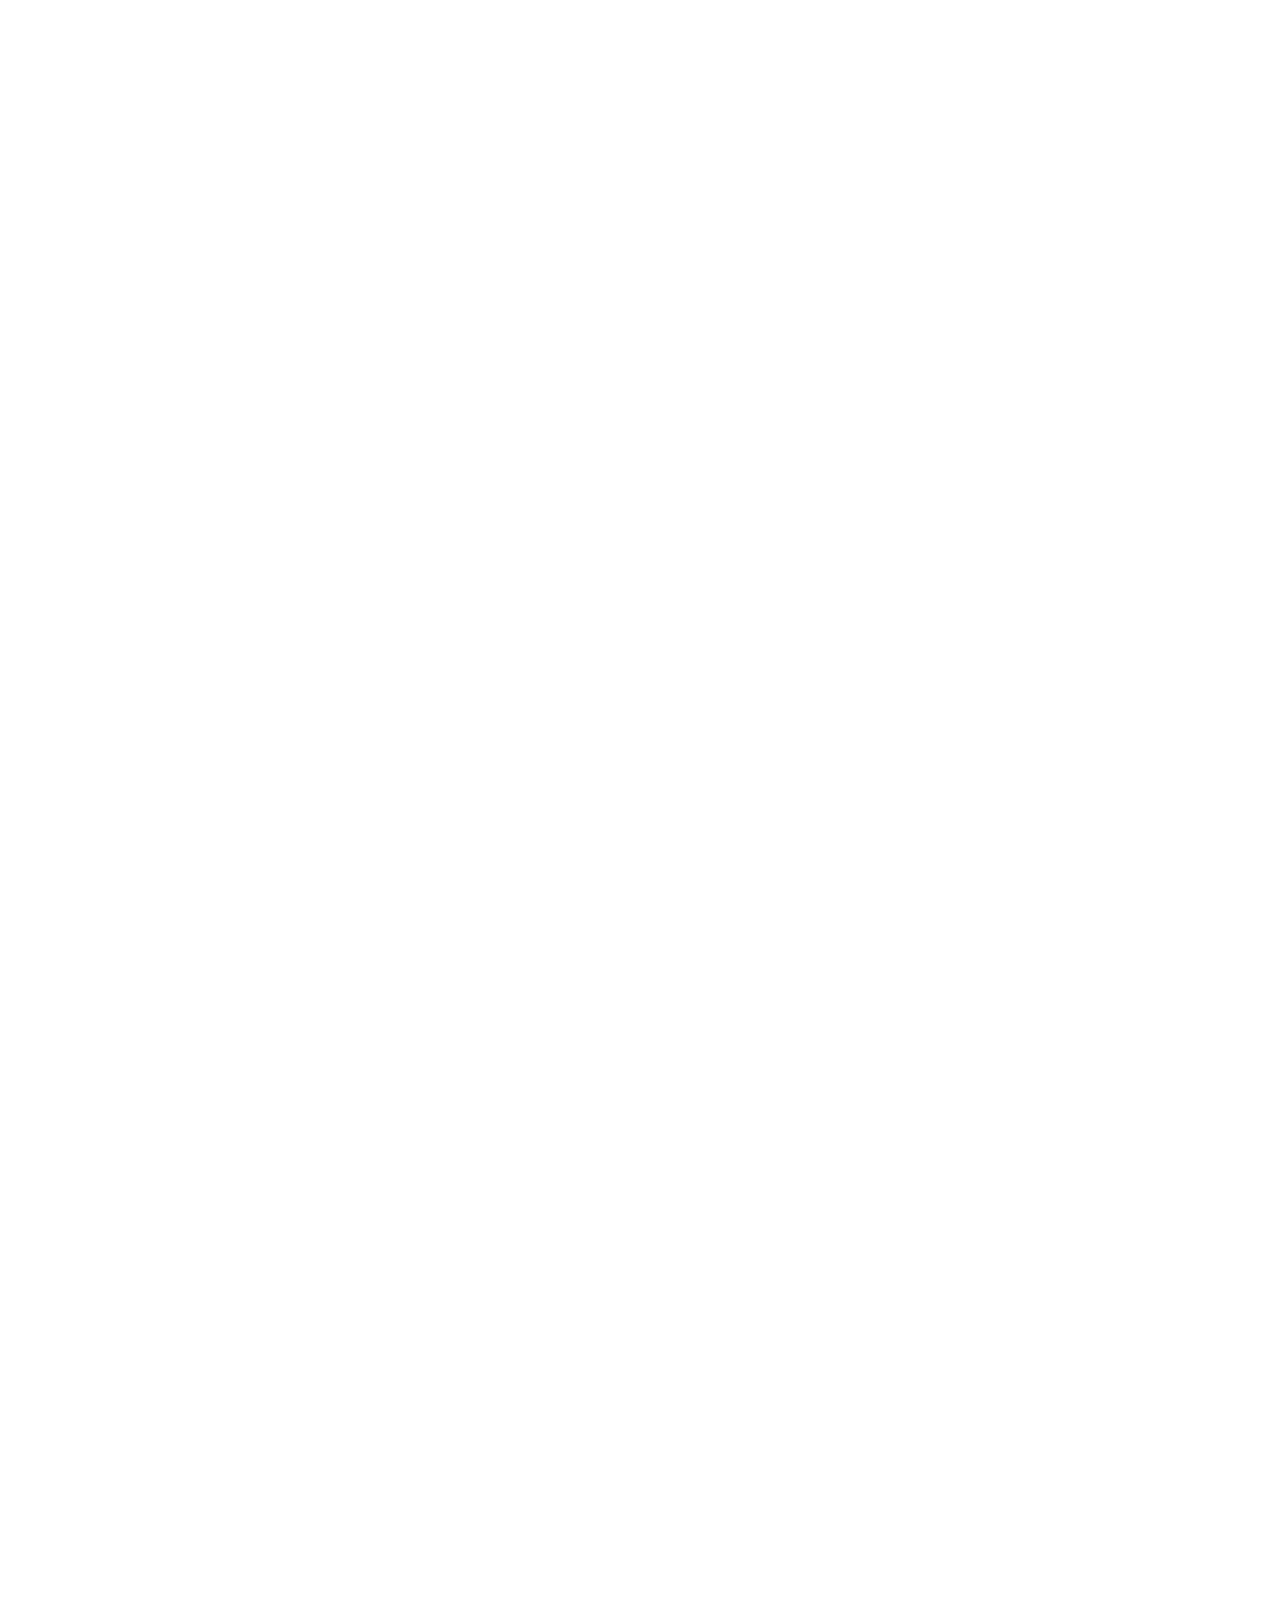
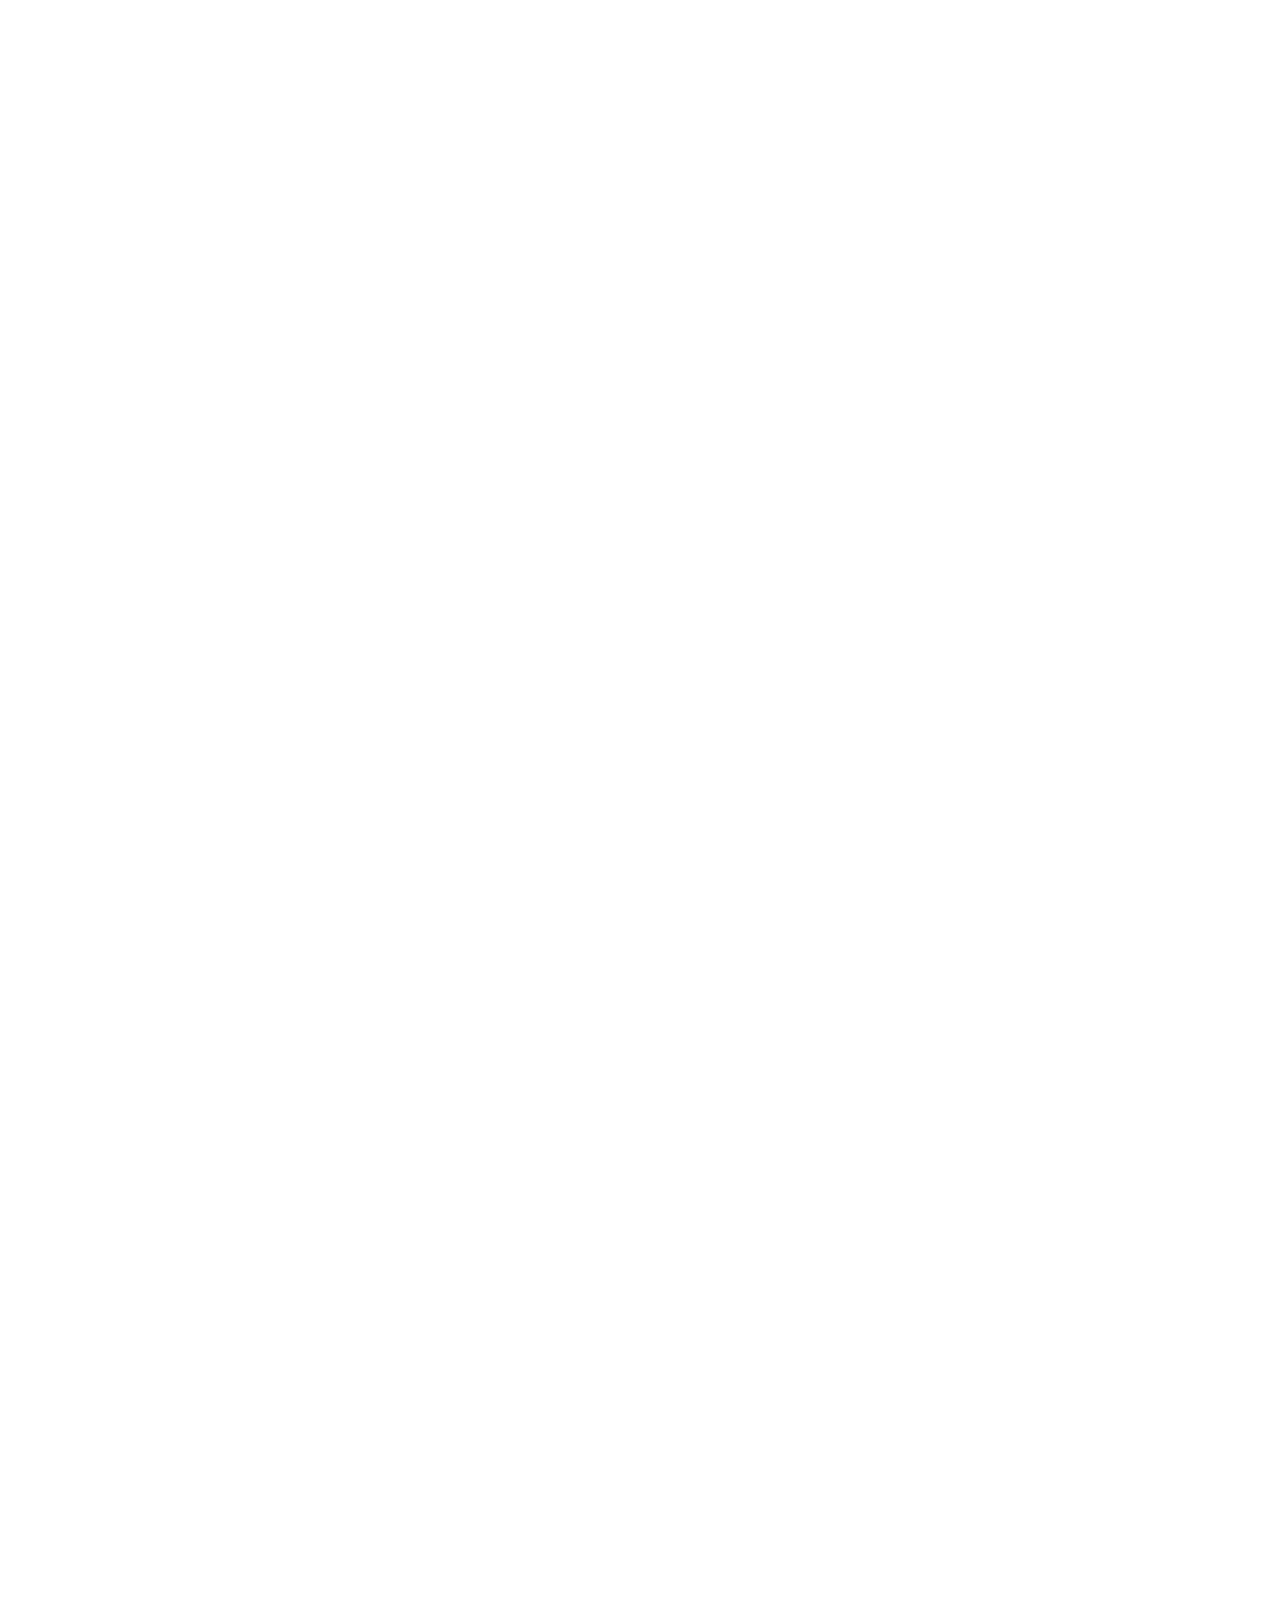
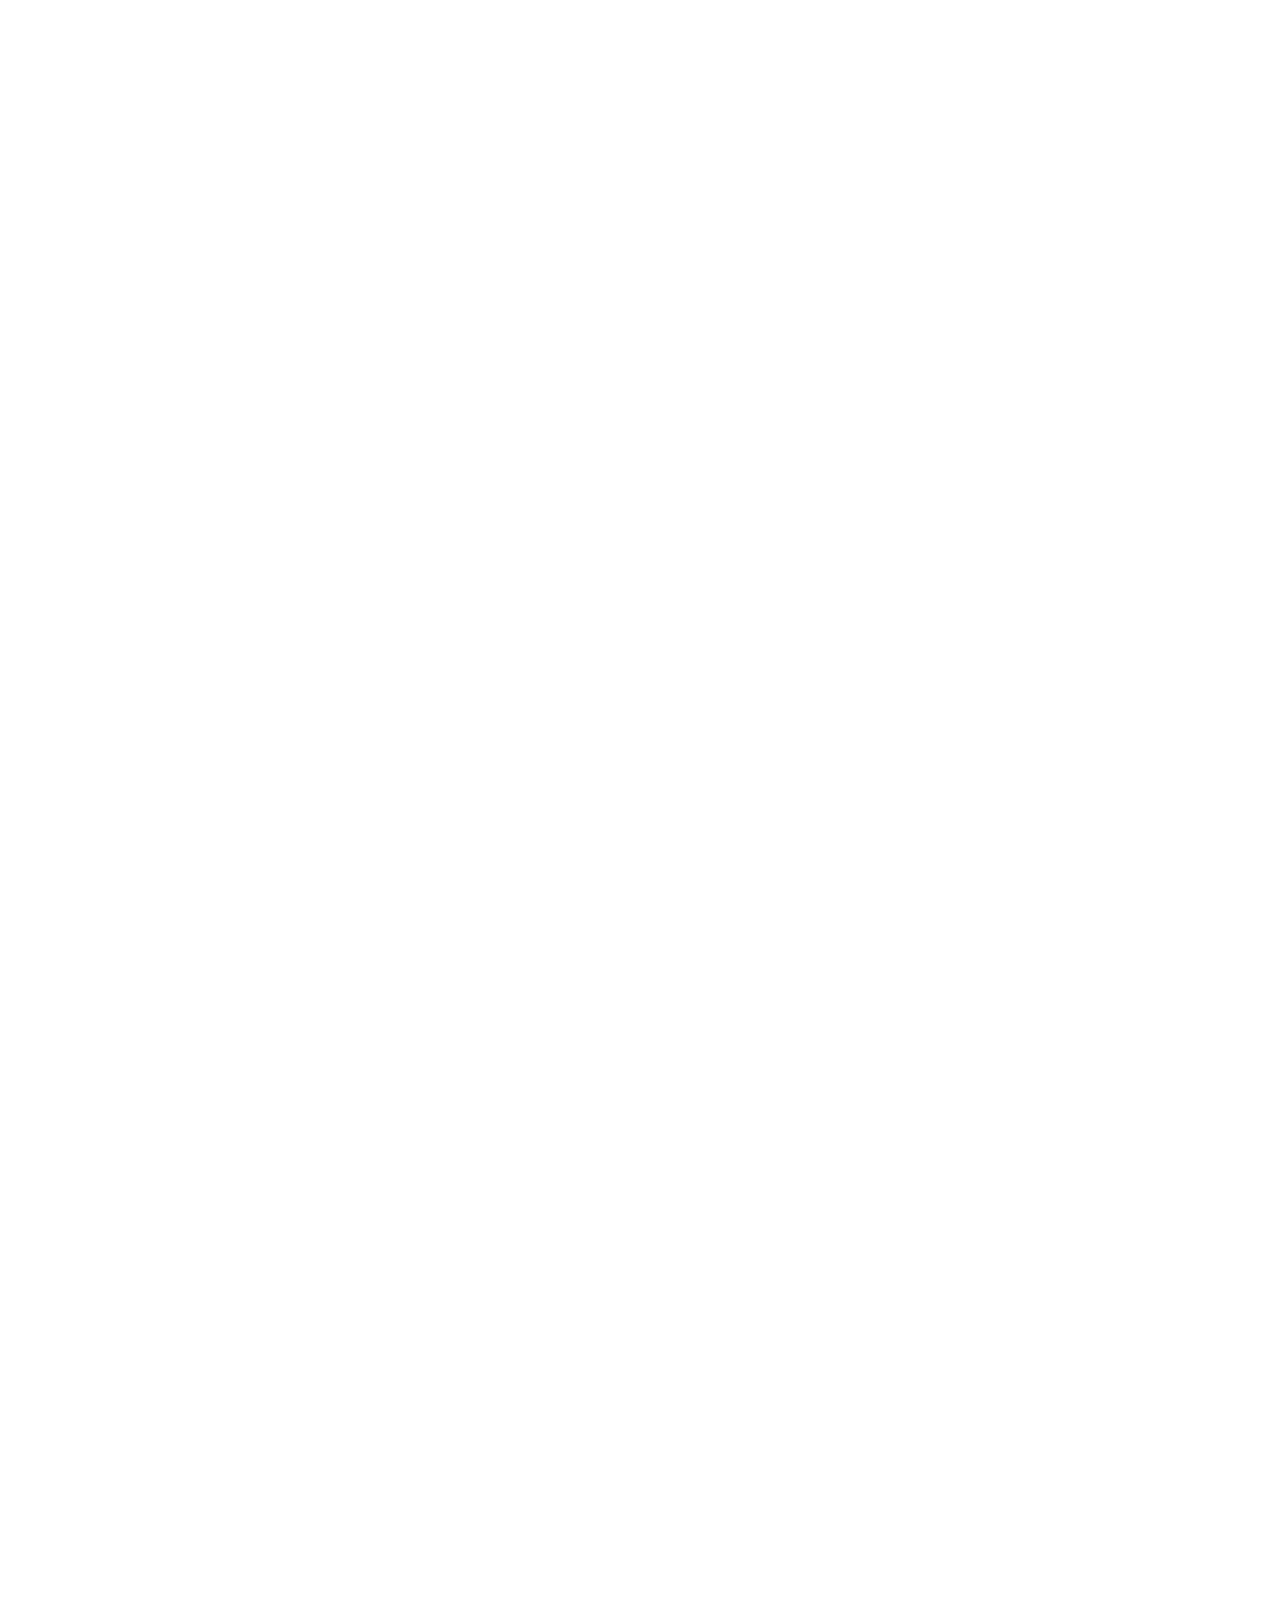
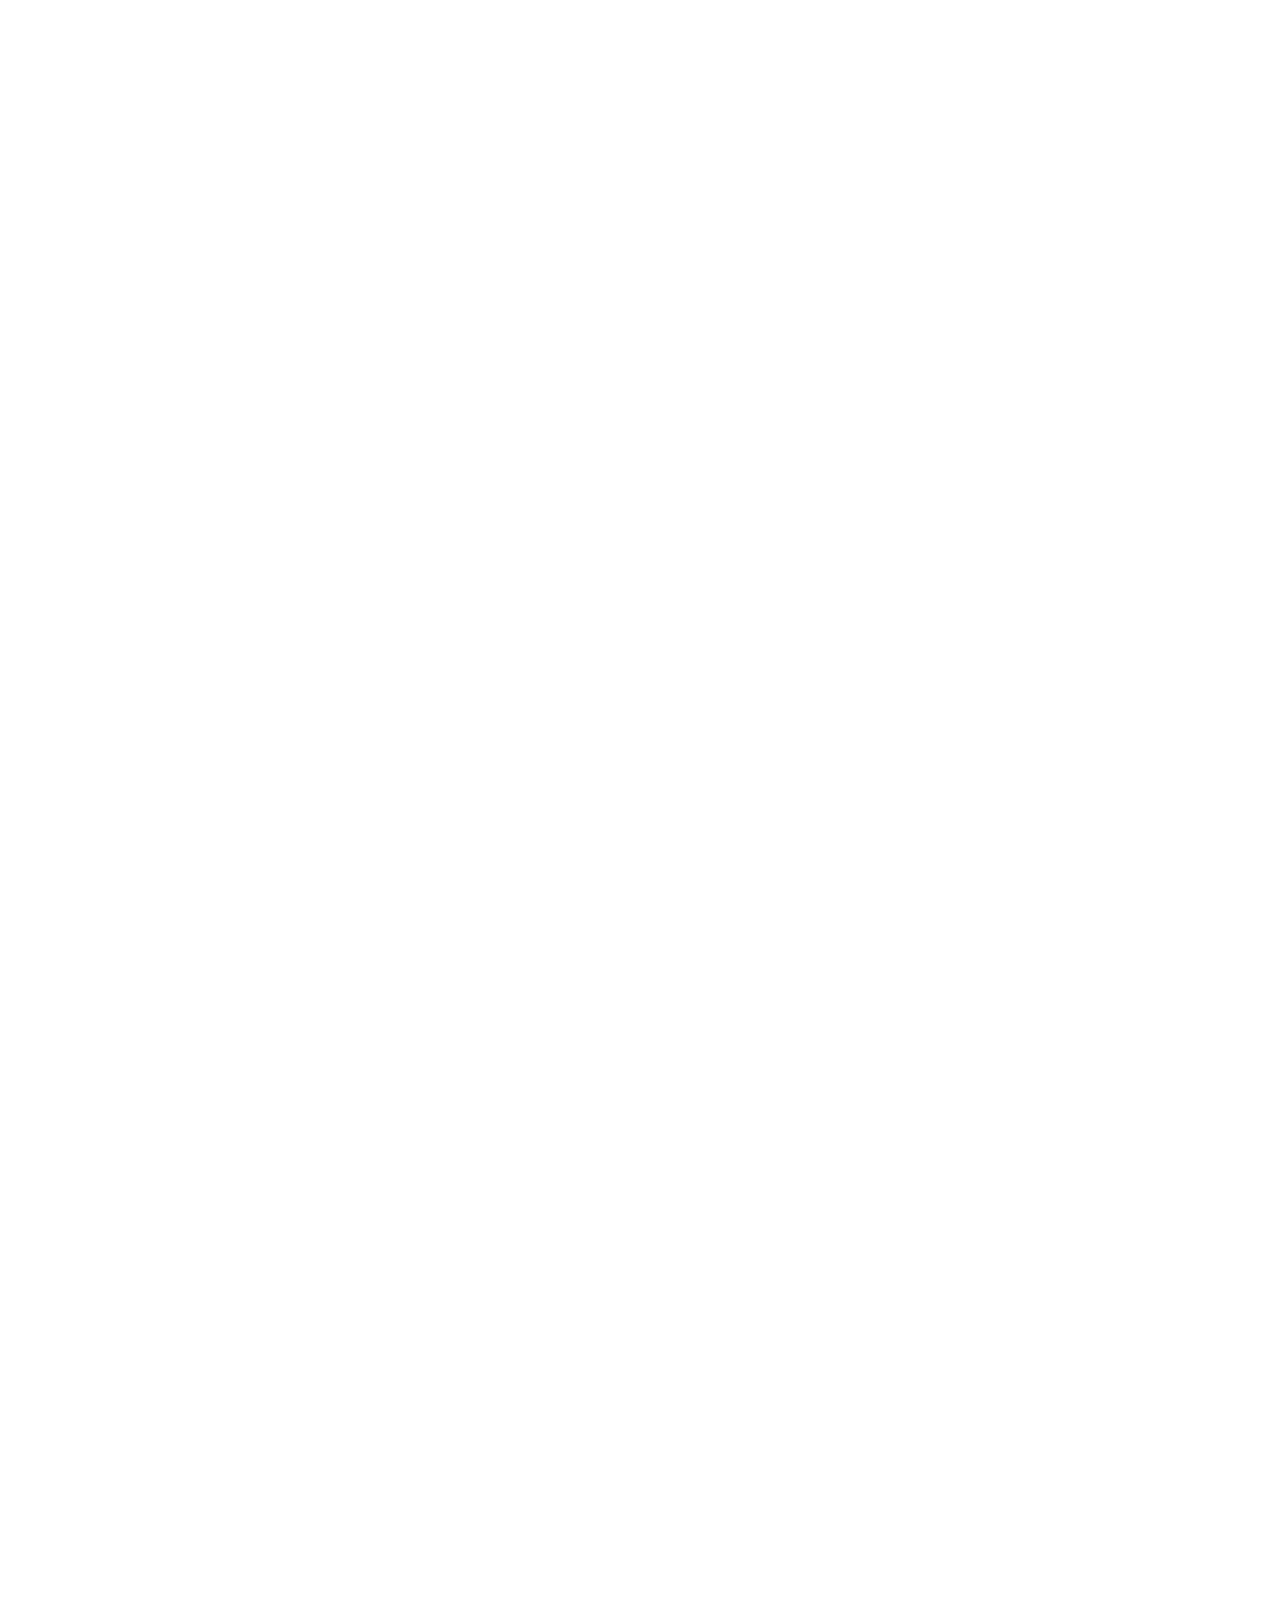
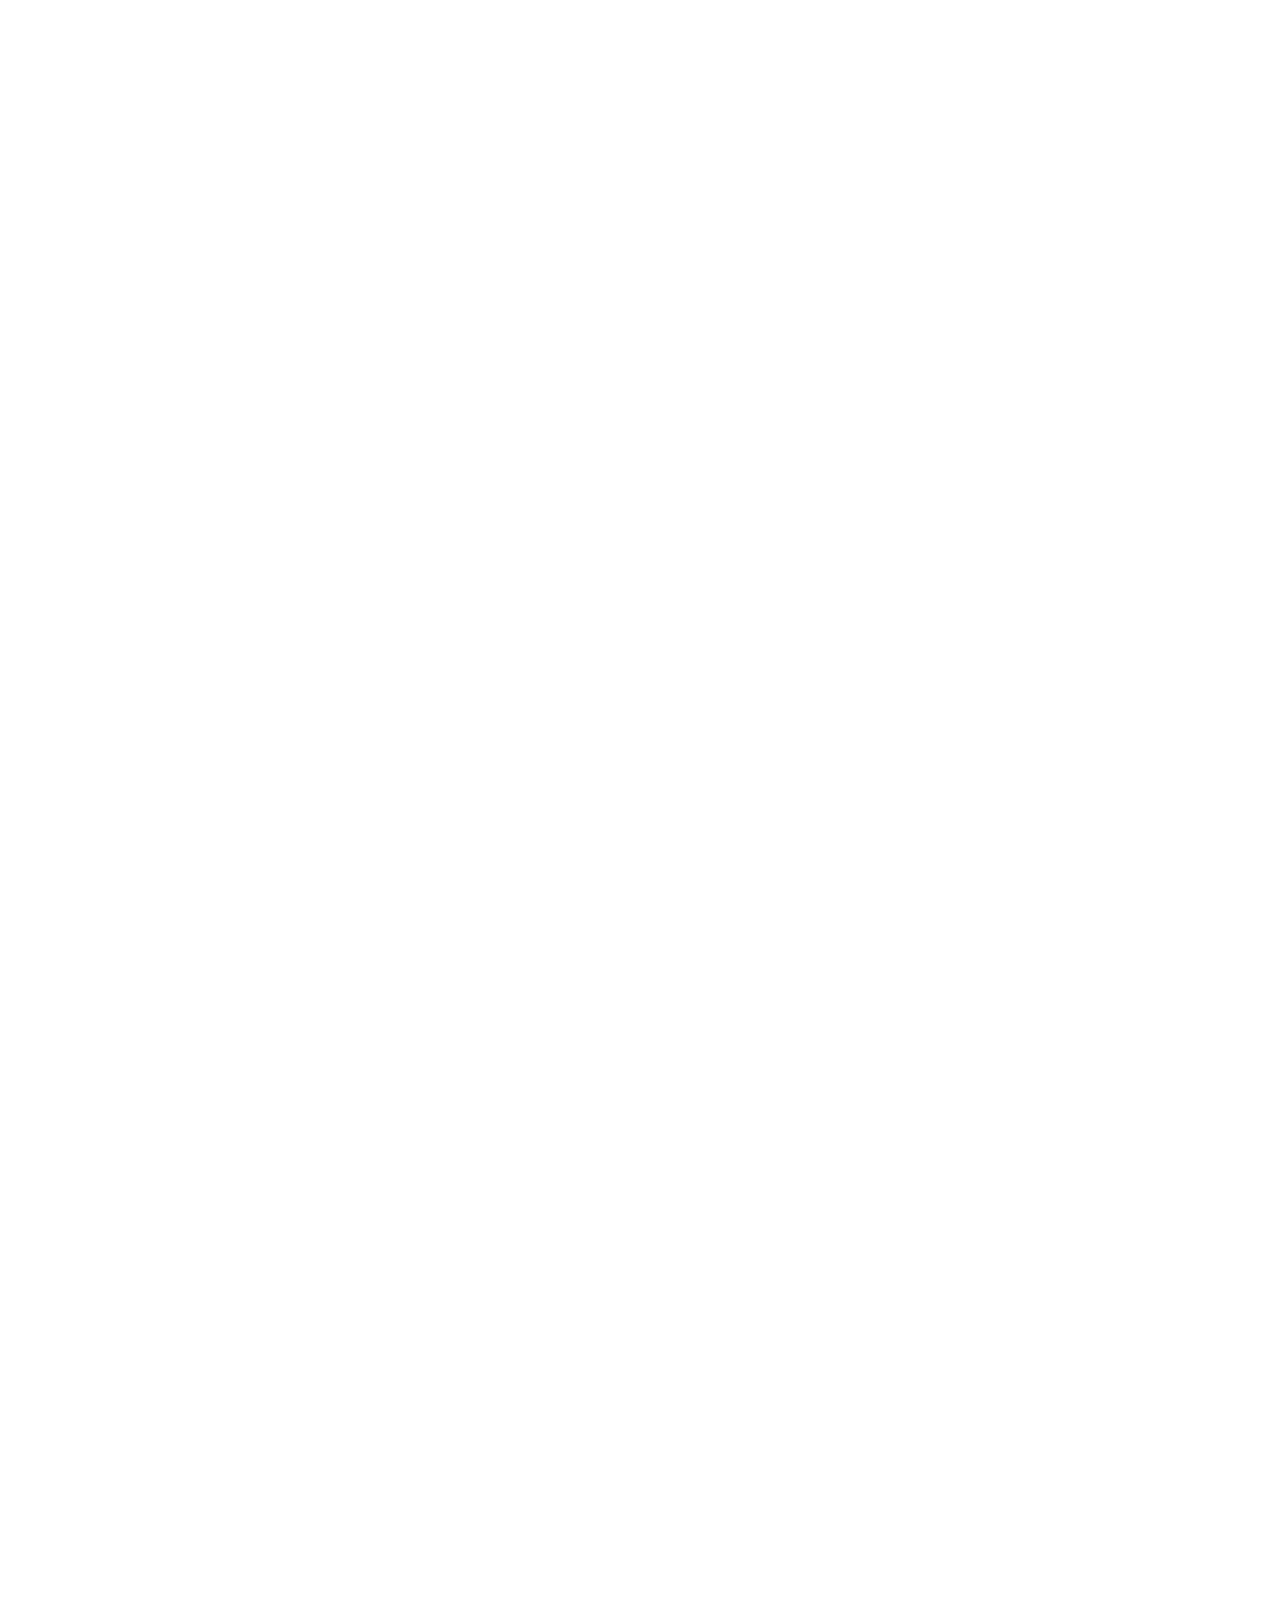
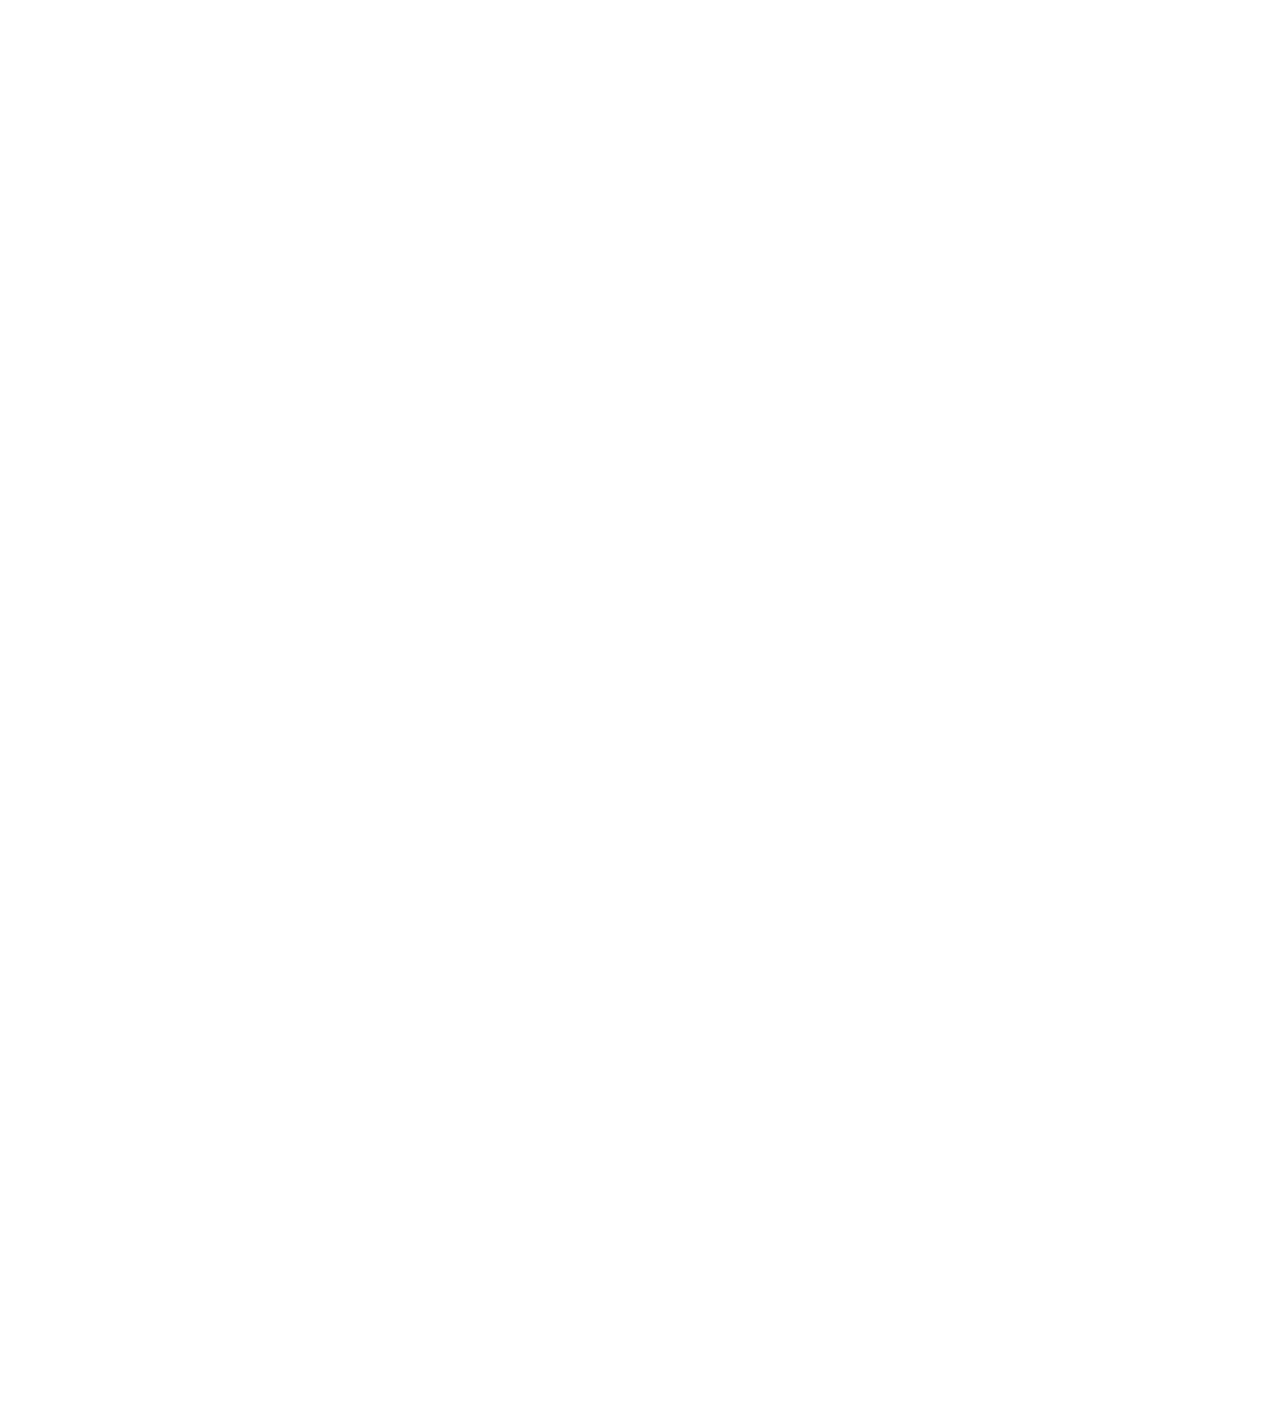
==== commit 3b8d37db: "back to top" ====
--- a/electric.html
+++ b/electric.html
@@ -24,7 +24,7 @@
   <link href="https://fonts.googleapis.com/css2?family=Scheherazade+New:wght@700&display=swap" rel="stylesheet">
 </head>
 <body>
-    <div class="eev">
+    <div class="eev" id="title-section">
         <nav>
           <div class="container-fluid">
           <a class="navbar-brand" style="color: white;">Bike waley<i class="fas fa-motorcycle"></i></a>
@@ -41,8 +41,8 @@
           </li>
         </ul>
       </nav>
-      <!-- <iframe style="margin: 5% 0 0 55%;" width="530" height="300" src="https://www.youtube.com/embed/YKzZfHmzcM8" title="YouTube video player" frameborder="0" allow="accelerometer; autoplay; clipboard-write; encrypted-media; gyroscope; picture-in-picture" allowfullscreen></iframe> -->
       <h1 style="font-family: 'IBM Plex Serif', serif;color: aliceblue;margin: 10% 30%;">Electric Bikes and Scooters</h1>
+      <a href="#title-section"><button class="btn btn-warning btn-lg" style="margin: 45px 0 0 93%;position: fixed;z-index: 1000;" type="button"><i class="fas fa-arrow-up"></i></button></a>
       </div>
       <div class="elec-bikes container-fluid">
         <h3 style="text-align: center; margin-top: 2%;">Electric bikes in India</h3>
--- a/stil.css
+++ b/stil.css
@@ -1,4 +1,14 @@
 /* home */
+html{
+  scroll-behavior: smooth;
+}
+.upDiv {
+  margin-top: 2%;
+  margin-right: 2%;
+  text-align: right;
+  position: fixed;
+  z-index: 1000;
+}
 section ul li{
   list-style: none;
   display: inline-flex;
@@ -28,6 +38,10 @@
     background-size: 100%;
     background-repeat: no-repeat;
     padding-bottom: 8%;
+    -webkit-background-size: cover;
+    -moz-background-size: cover;
+    -o-background-size: cover;
+
 }
 .bike-image{
     width:30%;
@@ -96,14 +110,15 @@
 }
 .hmove { animation: tickerh linear 15s infinite; }
 .hmove:hover { animation-play-state: paused; }   
-@media(max-width:621px) and (min-width:320px){
+@media(max-width:770px){
   .b1{
     background-image: linear-gradient(
     rgba(0, 0, 0, 0.8),
     rgba(0, 0, 0, 0.10)
-),url("images/mobile_view.jpg");
+),url("images/petrol_bac.jpg");
     background-size: cover;
     background-repeat: no-repeat;
+    background-position-x: 40%;
   }
 }
 @media(max-width:430px) and (min-width:370px){
@@ -137,7 +152,7 @@
   align-items: center;
   text-align: center;
   font-family: 'Style Script', cursive;
-  margin-left: 38%;
+  margin-left: 36%;
 }
 .brand_cont
 {
@@ -166,7 +181,8 @@
 }
 @media(max-width:430px){
   .slogan{
-    display: none;
+    background: #f7937a88;
+    color: rgba(255, 255, 255, 0.712);
   }
   .hwrap{
     display: none;
@@ -224,6 +240,9 @@
     overflow-x: hidden; 
 }
 @media(max-width:769px){
+.slogan{
+  margin-left: 30%;
+}
 .eeve{
   margin-left: -20%;
 }
@@ -239,9 +258,6 @@
 }
 .img-div2{
   margin-left: 3%;
-}
-.slogan{
-  display: none;
 }
 }
 .grad{
@@ -317,17 +333,23 @@
     background-size: cover;
     background-repeat: no-repeat;
   }
+  .slogan{
+    margin-left: 15%;
+  }
 }
 .pet{
   background-image:linear-gradient(  rgba(0, 0, 0, 0.8),
-  rgba(0, 0, 0, 0.11)),url("images/petrol_mbac.jpg");
+  rgba(0, 0, 0, 0.10)),url("images/petrol_mbac.jpg");
   background-size:100%;
   background-repeat: no-repeat;
-  height: 100%;
+  height: 100vh;
   display:block;
   background-position: 70%;
   padding:0 !important;
   margin:0;
+  -webkit-background-size: cover;
+  -moz-background-size: cover;
+  -o-background-size: cover;
 }
 .pet .nav2{
   margin-top: 5%;
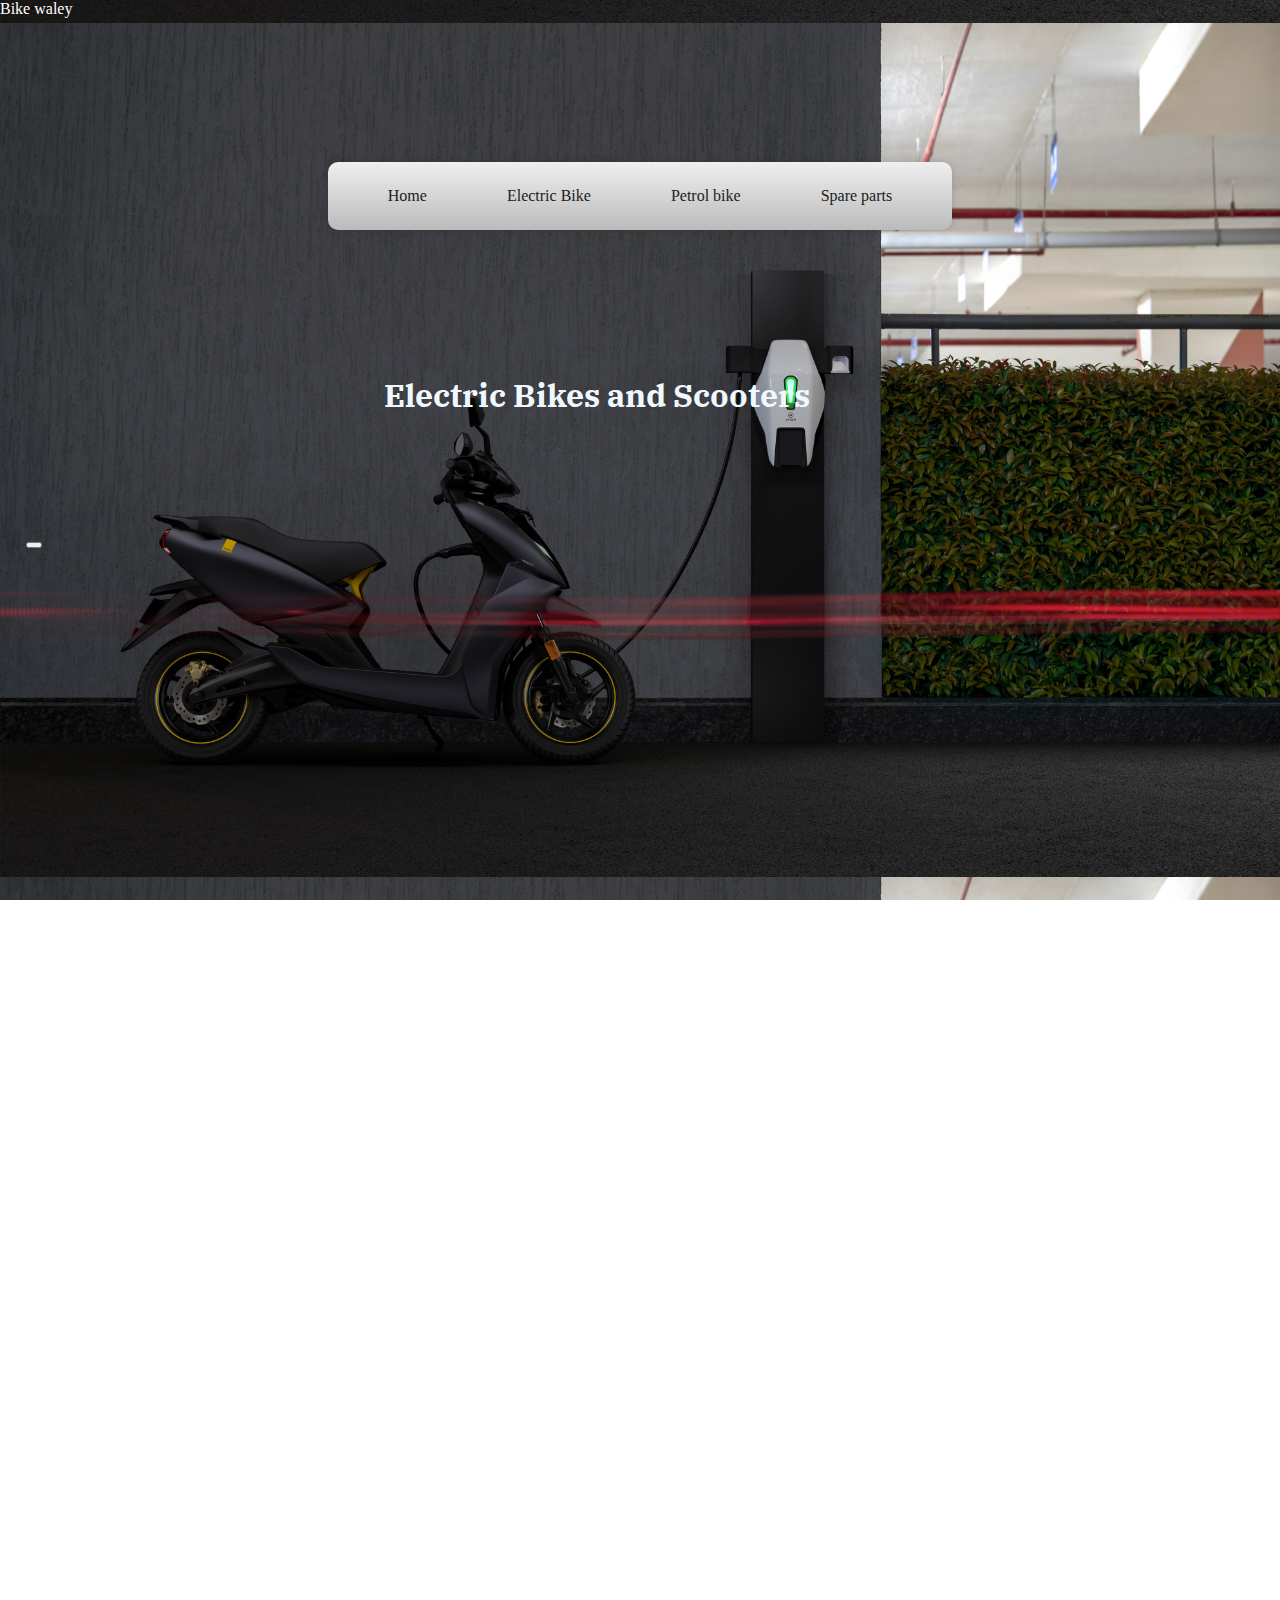
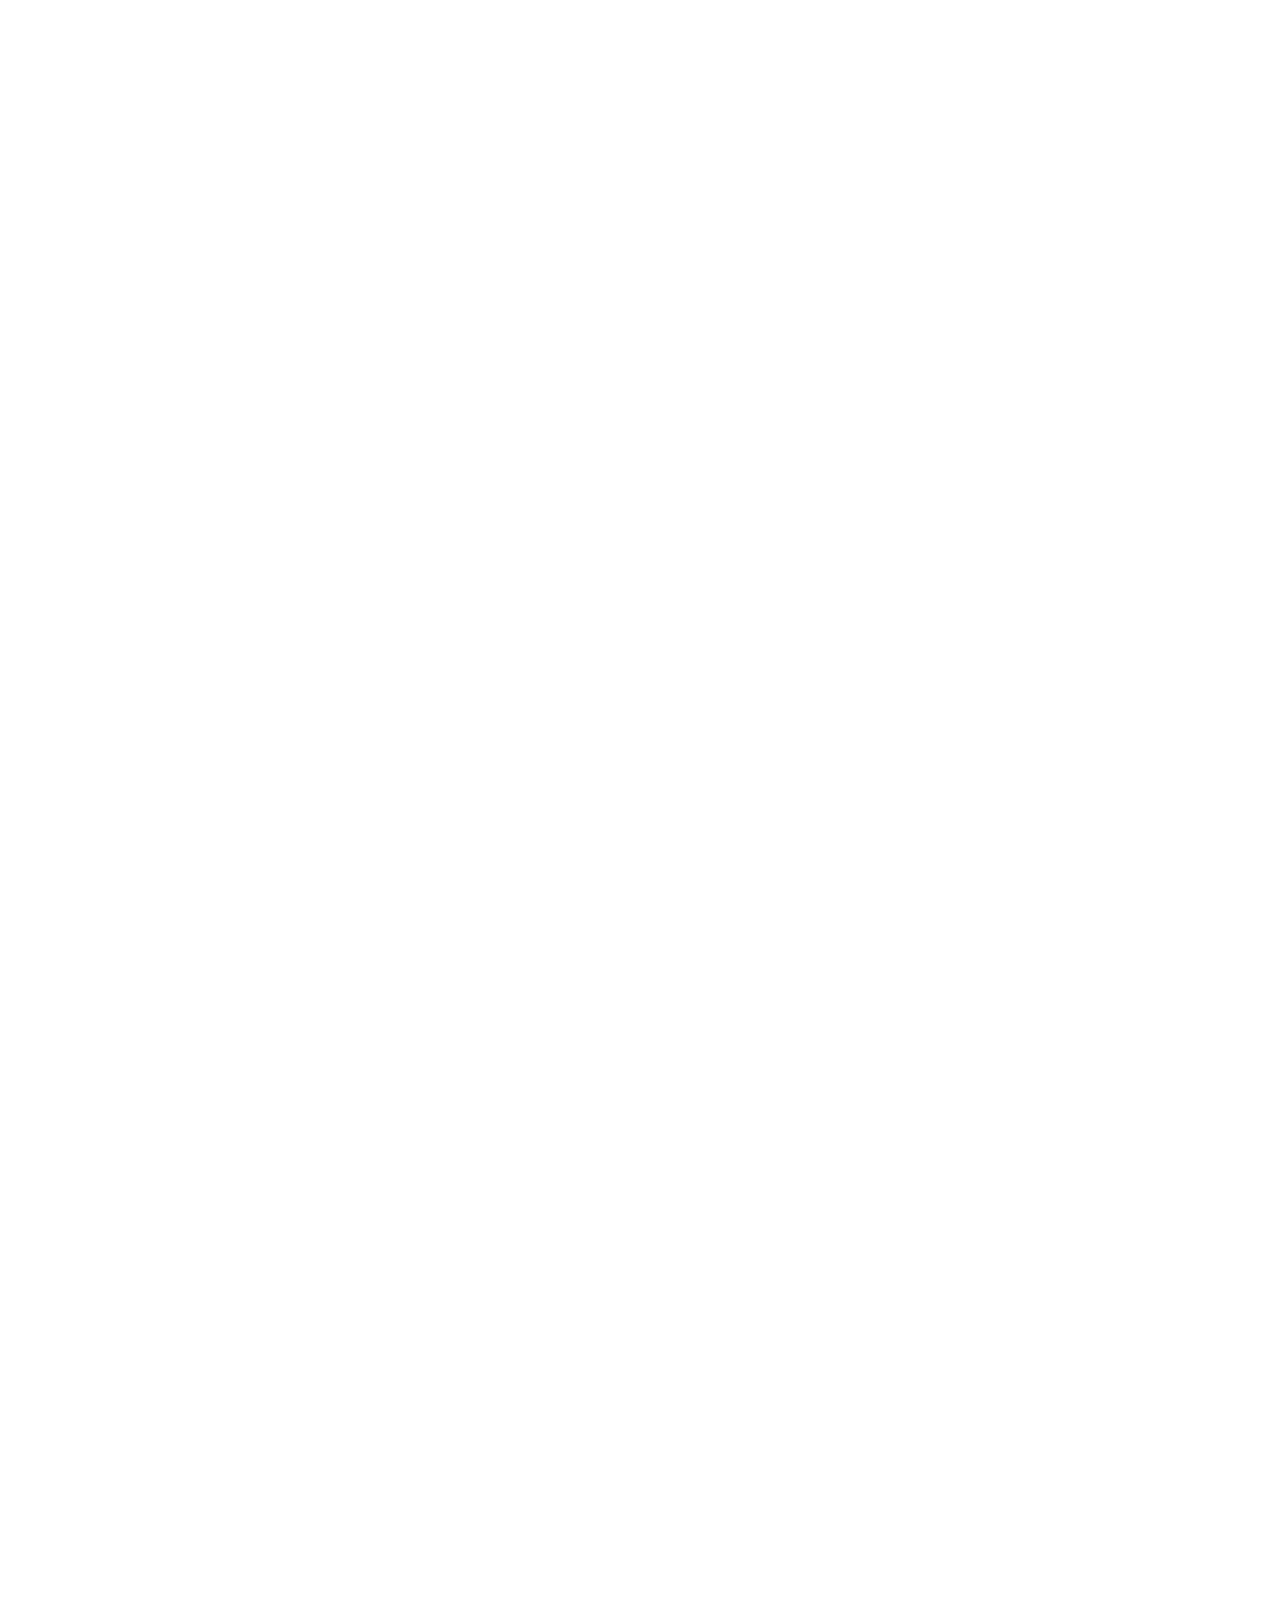
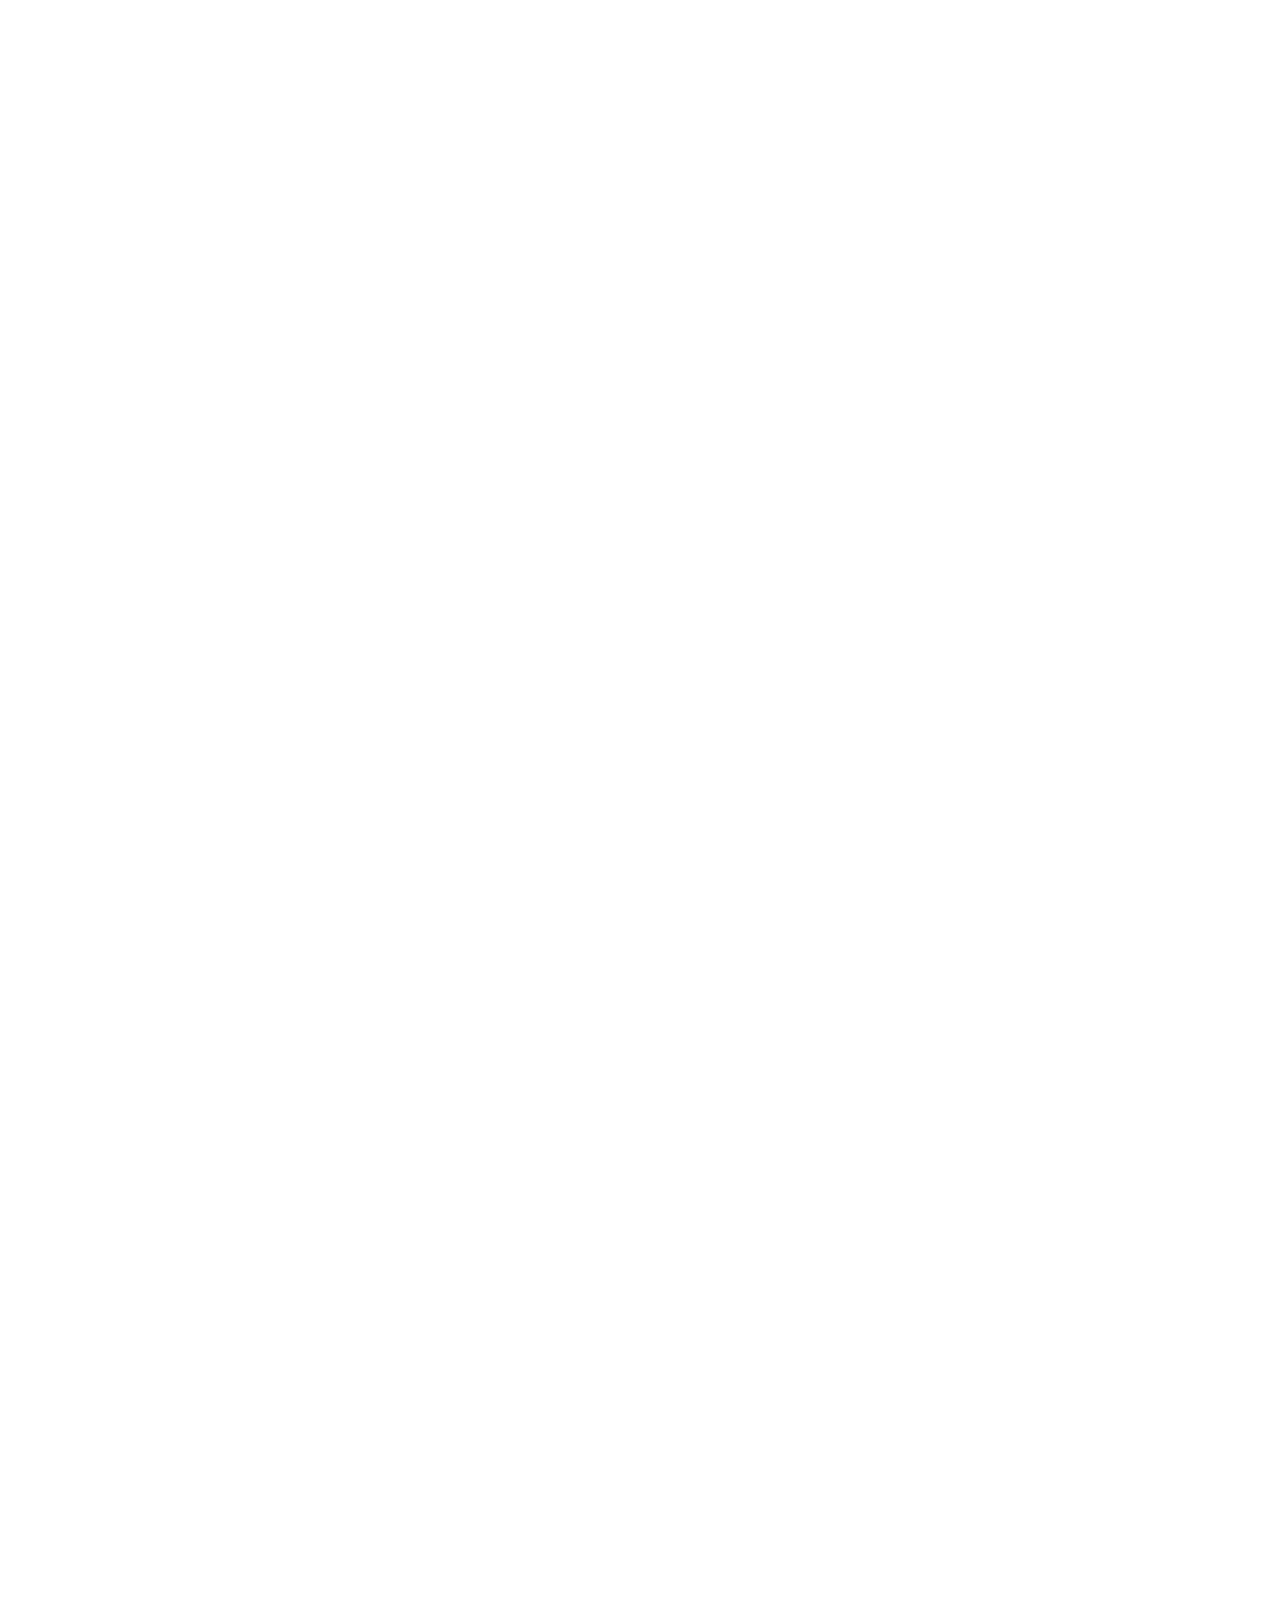
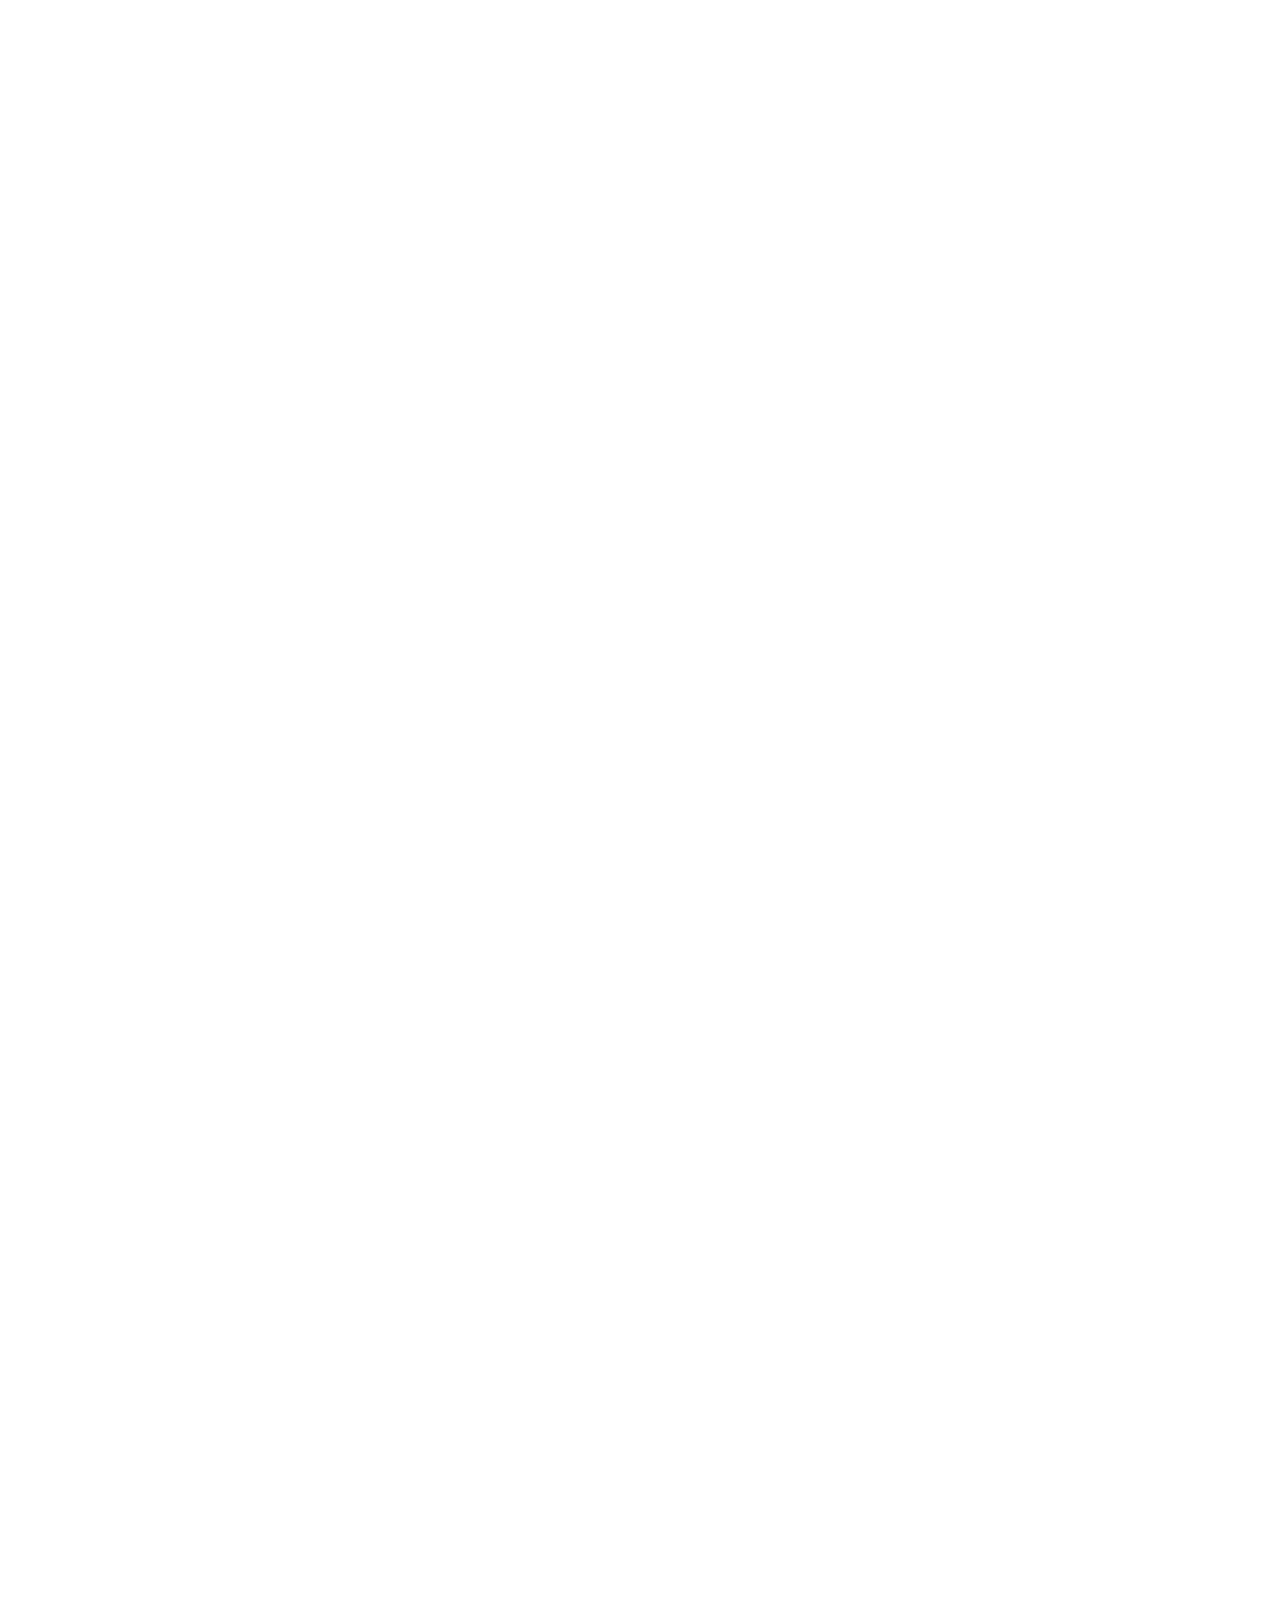
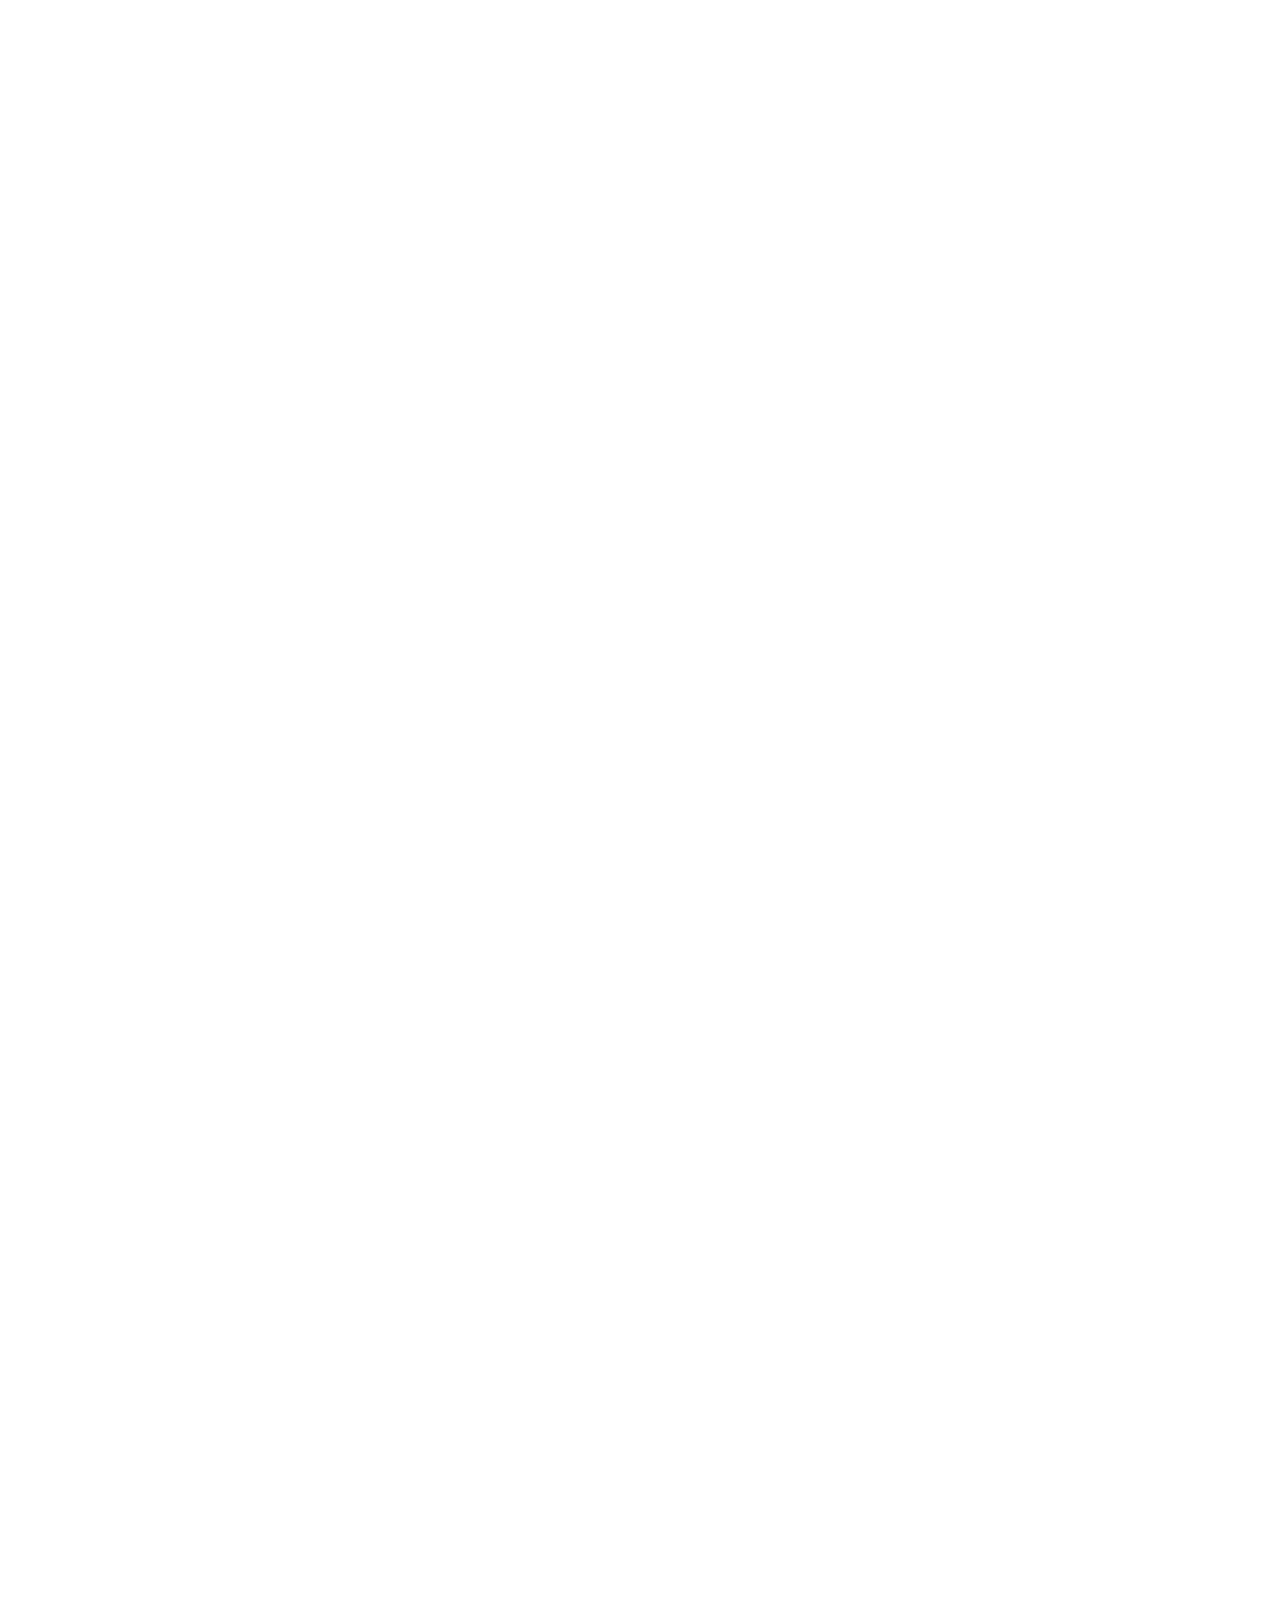
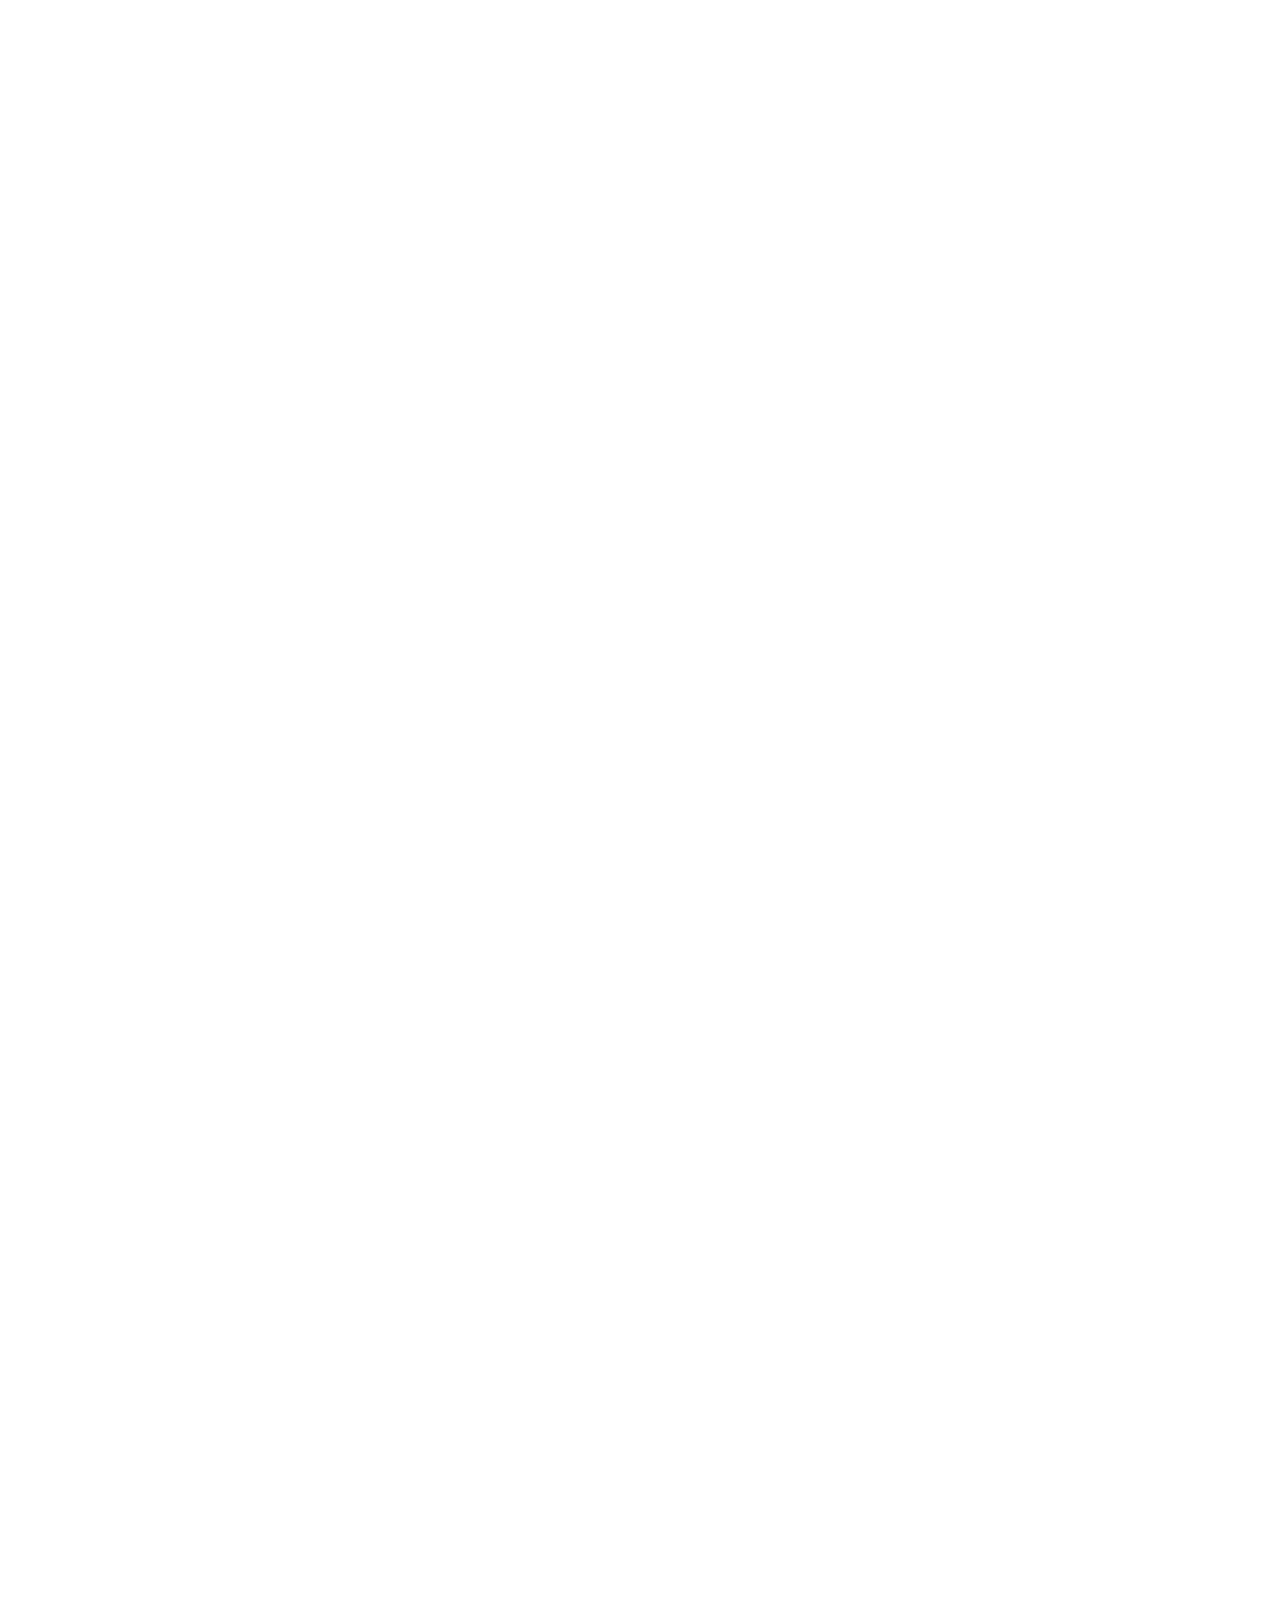
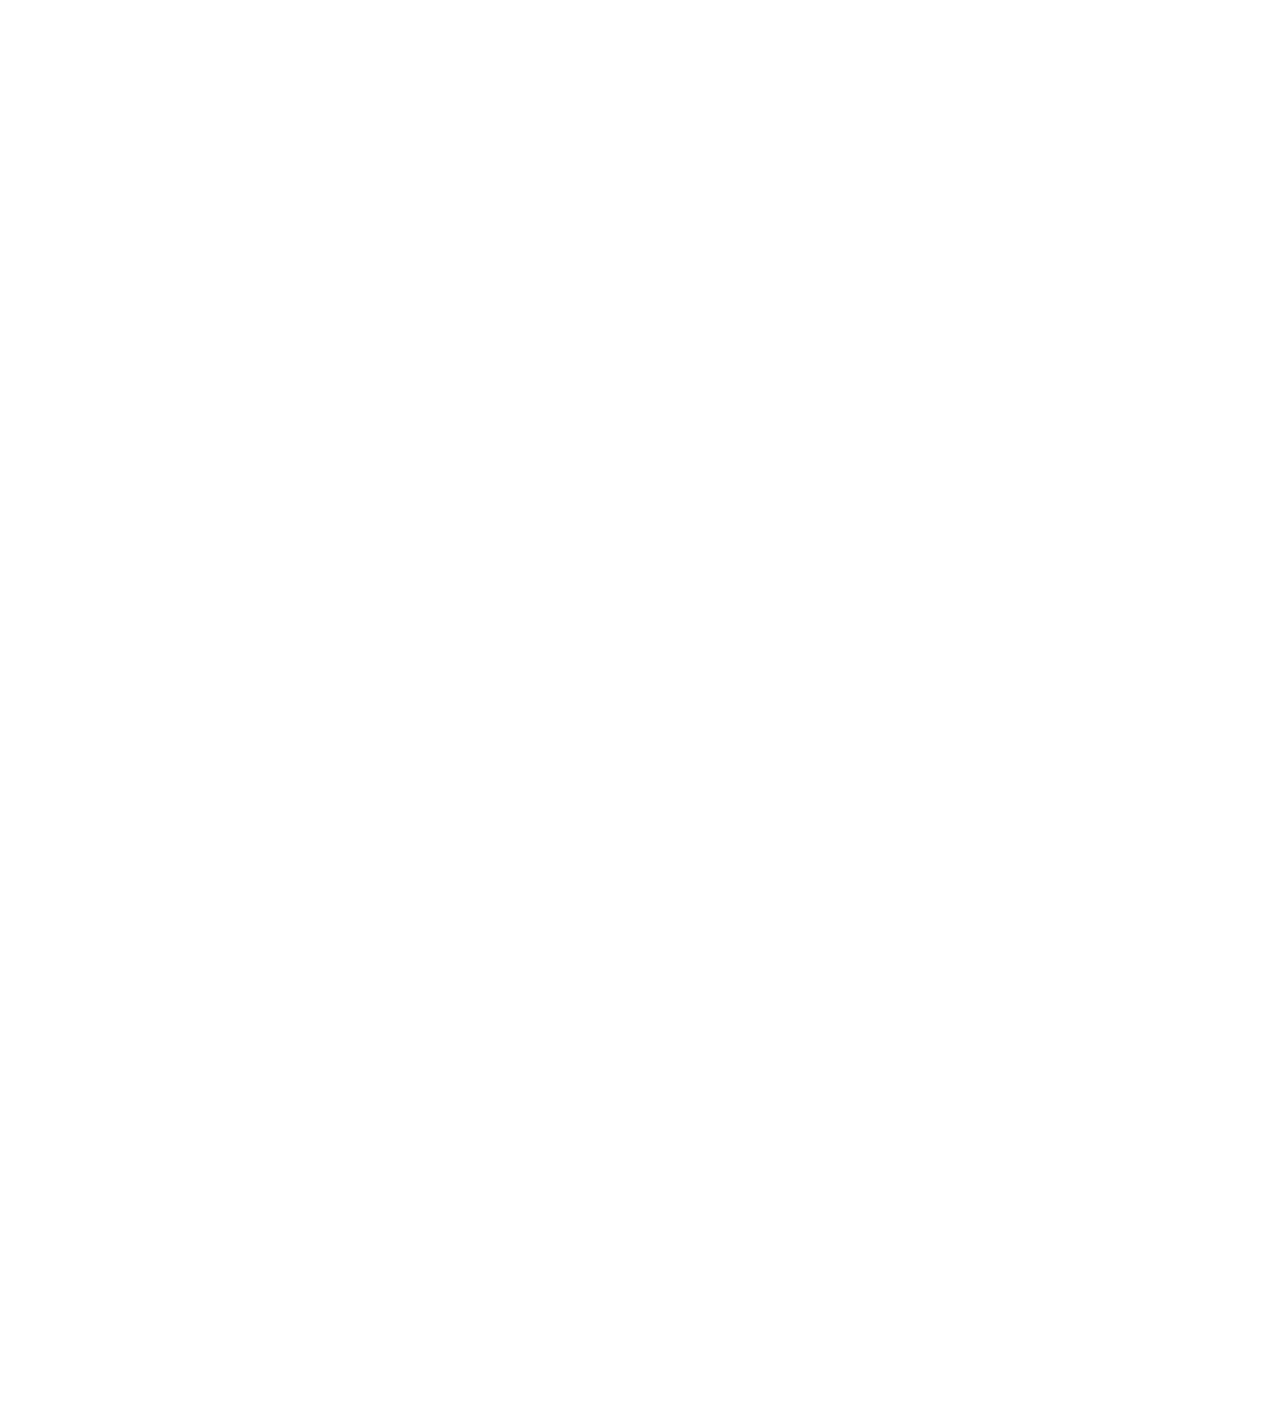
==== commit f15c23a4: "go to back mobile view" ====
--- a/electric.html
+++ b/electric.html
@@ -30,7 +30,7 @@
           <a class="navbar-brand" style="color: white;">Bike waley<i class="fas fa-motorcycle"></i></a>
           </div>
         </nav>
-    <nav class="nav2">
+    <nav class="nav2" style="margin-top: 10%;">
         <ul>
           <li><a href="index.html">Home</a></li>
           <li><a href="electric.html">Electric Bike</a>
@@ -42,13 +42,13 @@
         </ul>
       </nav>
       <h1 style="font-family: 'IBM Plex Serif', serif;color: aliceblue;margin: 10% 30%;">Electric Bikes and Scooters</h1>
-      <a href="#title-section"><button class="btn btn-warning btn-lg" style="margin: 45px 0 0 93%;position: fixed;z-index: 1000;" type="button"><i class="fas fa-arrow-up"></i></button></a>
+      <a href="#title-section" class="backhome2"><button class="btn btn-warning btn-lg" type="button"><i class="fas fa-arrow-up"></i></button></a>
       </div>
       <div class="elec-bikes container-fluid">
         <h3 style="text-align: center; margin-top: 2%;">Electric bikes in India</h3>
         <div class="row" style="margin-bottom: 2%;">
           <div class="col-lg-3 col-sm-6 col-md-3 img-div img-div1" style="padding: 1% 1% 0 1%;">
-            <img src="images/hero elec.jpeg" alt="loading.." style="width:100%;height: 53%;">
+            <img src="images/hero elec.jpeg" alt="loading.." style="width:100%;height: 55%;">
             <p>Hero Electric atria</p>
             <p>Rs. 63,700</p>
             <p>250 W | 85 km/charge | Electric</p>
@@ -68,7 +68,7 @@
             <p>6000 W | 116 km/charge | Electric</p>
             <a href="https://www.atherenergy.com/"><button type="button" class="btn btn-outline-info">For More Details</button></a>
           </div>
-          <div class="col-lg-3 col-md-3 col-sm-6 img-div img-div1 img-div2" style="padding: 1% 1% 0 1%;margin-top: 3%;">
+          <div class="col-lg-3 col-md-3 col-sm-6 img-div img-div1 img-div2" style="padding: 1% 1% 0 1%;margin-top: 3%;height: fit-content;">
             <img src="images/evolt elec.jpeg" alt="loading.." style="width:100%;height: 50%;">
             <p>Evolt polo</p>
             <p>Rs. 44,499 - 54,499</p>
--- a/stil.css
+++ b/stil.css
@@ -1,13 +1,6 @@
 /* home */
 html{
   scroll-behavior: smooth;
-}
-.upDiv {
-  margin-top: 2%;
-  margin-right: 2%;
-  text-align: right;
-  position: fixed;
-  z-index: 1000;
 }
 section ul li{
   list-style: none;
@@ -220,6 +213,11 @@
     display: none;
   }
 }
+.backhome{
+  margin: -46px 0 0 2%;
+  position: fixed;
+  z-index: 1000;
+}
 .upbikes ul li{
   margin-left: 3%;
   padding-bottom: 1.5%;
@@ -336,6 +334,25 @@
   .slogan{
     margin-left: 15%;
   }
+  .backhome{
+    margin-top: 3%;
+  }
+  .backhome2{
+    padding-top: 28%;
+  }
+  .backhome3{
+    padding-top: 30%;
+  }
+}
+.backhome2{
+  margin:-1% 0 0 2%;
+  position: fixed;
+  z-index: 1000;
+}
+.backhome3{
+  margin:7% 0 0 2%;
+  position: fixed;
+  z-index: 1000;
 }
 .pet{
   background-image:linear-gradient(  rgba(0, 0, 0, 0.8),
